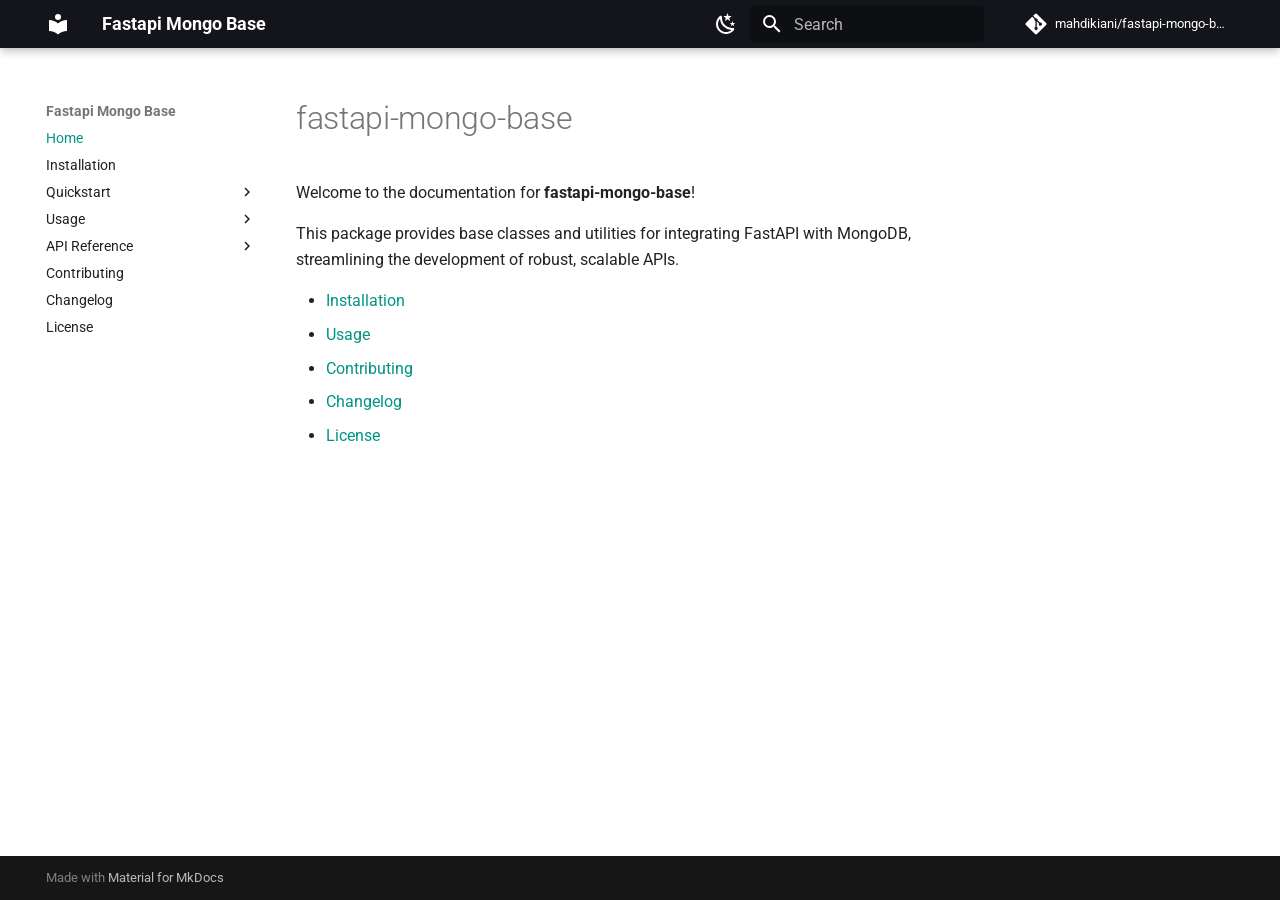
==== index.html @ 97eb563d "Deployed 0d3d8ae with MkDocs version: 1.6.1" ====
<!doctype html>
<html lang="en" class="no-js">
  <head>
    
      <meta charset="utf-8">
      <meta name="viewport" content="width=device-width,initial-scale=1">
      
      
      
      
      
        <link rel="next" href="installation/">
      
      
      <link rel="icon" href="assets/images/favicon.png">
      <meta name="generator" content="mkdocs-1.6.1, mkdocs-material-9.6.14">
    
    
      
        <title>Fastapi Mongo Base</title>
      
    
    
      <link rel="stylesheet" href="assets/stylesheets/main.342714a4.min.css">
      
        
        <link rel="stylesheet" href="assets/stylesheets/palette.06af60db.min.css">
      
      


    
    
      
    
    
      
        
        
        <link rel="preconnect" href="https://fonts.gstatic.com" crossorigin>
        <link rel="stylesheet" href="https://fonts.googleapis.com/css?family=Roboto:300,300i,400,400i,700,700i%7CRoboto+Mono:400,400i,700,700i&display=fallback">
        <style>:root{--md-text-font:"Roboto";--md-code-font:"Roboto Mono"}</style>
      
    
    
      <link rel="stylesheet" href="assets/_mkdocstrings.css">
    
      <link rel="stylesheet" href="extra.css">
    
    <script>__md_scope=new URL(".",location),__md_hash=e=>[...e].reduce(((e,_)=>(e<<5)-e+_.charCodeAt(0)),0),__md_get=(e,_=localStorage,t=__md_scope)=>JSON.parse(_.getItem(t.pathname+"."+e)),__md_set=(e,_,t=localStorage,a=__md_scope)=>{try{t.setItem(a.pathname+"."+e,JSON.stringify(_))}catch(e){}}</script>
    
      

    
    
    
  </head>
  
  
    
    
      
    
    
    
    
    <body dir="ltr" data-md-color-scheme="default" data-md-color-primary="teal" data-md-color-accent="amber">
  
    
    <input class="md-toggle" data-md-toggle="drawer" type="checkbox" id="__drawer" autocomplete="off">
    <input class="md-toggle" data-md-toggle="search" type="checkbox" id="__search" autocomplete="off">
    <label class="md-overlay" for="__drawer"></label>
    <div data-md-component="skip">
      
        
        <a href="#fastapi-mongo-base" class="md-skip">
          Skip to content
        </a>
      
    </div>
    <div data-md-component="announce">
      
    </div>
    
    
      

  

<header class="md-header md-header--shadow" data-md-component="header">
  <nav class="md-header__inner md-grid" aria-label="Header">
    <a href="." title="Fastapi Mongo Base" class="md-header__button md-logo" aria-label="Fastapi Mongo Base" data-md-component="logo">
      
  
  <svg xmlns="http://www.w3.org/2000/svg" viewBox="0 0 24 24"><path d="M12 8a3 3 0 0 0 3-3 3 3 0 0 0-3-3 3 3 0 0 0-3 3 3 3 0 0 0 3 3m0 3.54C9.64 9.35 6.5 8 3 8v11c3.5 0 6.64 1.35 9 3.54 2.36-2.19 5.5-3.54 9-3.54V8c-3.5 0-6.64 1.35-9 3.54"/></svg>

    </a>
    <label class="md-header__button md-icon" for="__drawer">
      
      <svg xmlns="http://www.w3.org/2000/svg" viewBox="0 0 24 24"><path d="M3 6h18v2H3zm0 5h18v2H3zm0 5h18v2H3z"/></svg>
    </label>
    <div class="md-header__title" data-md-component="header-title">
      <div class="md-header__ellipsis">
        <div class="md-header__topic">
          <span class="md-ellipsis">
            Fastapi Mongo Base
          </span>
        </div>
        <div class="md-header__topic" data-md-component="header-topic">
          <span class="md-ellipsis">
            
              Home
            
          </span>
        </div>
      </div>
    </div>
    
      
        <form class="md-header__option" data-md-component="palette">
  
    
    
    
    <input class="md-option" data-md-color-media="" data-md-color-scheme="default" data-md-color-primary="teal" data-md-color-accent="amber"  aria-label="Switch to dark mode"  type="radio" name="__palette" id="__palette_0">
    
      <label class="md-header__button md-icon" title="Switch to dark mode" for="__palette_1" hidden>
        <svg xmlns="http://www.w3.org/2000/svg" viewBox="0 0 24 24"><path d="m17.75 4.09-2.53 1.94.91 3.06-2.63-1.81-2.63 1.81.91-3.06-2.53-1.94L12.44 4l1.06-3 1.06 3zm3.5 6.91-1.64 1.25.59 1.98-1.7-1.17-1.7 1.17.59-1.98L15.75 11l2.06-.05L18.5 9l.69 1.95zm-2.28 4.95c.83-.08 1.72 1.1 1.19 1.85-.32.45-.66.87-1.08 1.27C15.17 23 8.84 23 4.94 19.07c-3.91-3.9-3.91-10.24 0-14.14.4-.4.82-.76 1.27-1.08.75-.53 1.93.36 1.85 1.19-.27 2.86.69 5.83 2.89 8.02a9.96 9.96 0 0 0 8.02 2.89m-1.64 2.02a12.08 12.08 0 0 1-7.8-3.47c-2.17-2.19-3.33-5-3.49-7.82-2.81 3.14-2.7 7.96.31 10.98 3.02 3.01 7.84 3.12 10.98.31"/></svg>
      </label>
    
  
    
    
    
    <input class="md-option" data-md-color-media="" data-md-color-scheme="slate" data-md-color-primary="teal" data-md-color-accent="amber"  aria-label="Switch to light mode"  type="radio" name="__palette" id="__palette_1">
    
      <label class="md-header__button md-icon" title="Switch to light mode" for="__palette_0" hidden>
        <svg xmlns="http://www.w3.org/2000/svg" viewBox="0 0 24 24"><path d="M12 7a5 5 0 0 1 5 5 5 5 0 0 1-5 5 5 5 0 0 1-5-5 5 5 0 0 1 5-5m0 2a3 3 0 0 0-3 3 3 3 0 0 0 3 3 3 3 0 0 0 3-3 3 3 0 0 0-3-3m0-7 2.39 3.42C13.65 5.15 12.84 5 12 5s-1.65.15-2.39.42zM3.34 7l4.16-.35A7.2 7.2 0 0 0 5.94 8.5c-.44.74-.69 1.5-.83 2.29zm.02 10 1.76-3.77a7.131 7.131 0 0 0 2.38 4.14zM20.65 7l-1.77 3.79a7.02 7.02 0 0 0-2.38-4.15zm-.01 10-4.14.36c.59-.51 1.12-1.14 1.54-1.86.42-.73.69-1.5.83-2.29zM12 22l-2.41-3.44c.74.27 1.55.44 2.41.44.82 0 1.63-.17 2.37-.44z"/></svg>
      </label>
    
  
</form>
      
    
    
      <script>var palette=__md_get("__palette");if(palette&&palette.color){if("(prefers-color-scheme)"===palette.color.media){var media=matchMedia("(prefers-color-scheme: light)"),input=document.querySelector(media.matches?"[data-md-color-media='(prefers-color-scheme: light)']":"[data-md-color-media='(prefers-color-scheme: dark)']");palette.color.media=input.getAttribute("data-md-color-media"),palette.color.scheme=input.getAttribute("data-md-color-scheme"),palette.color.primary=input.getAttribute("data-md-color-primary"),palette.color.accent=input.getAttribute("data-md-color-accent")}for(var[key,value]of Object.entries(palette.color))document.body.setAttribute("data-md-color-"+key,value)}</script>
    
    
    
      
      
        <label class="md-header__button md-icon" for="__search">
          
          <svg xmlns="http://www.w3.org/2000/svg" viewBox="0 0 24 24"><path d="M9.5 3A6.5 6.5 0 0 1 16 9.5c0 1.61-.59 3.09-1.56 4.23l.27.27h.79l5 5-1.5 1.5-5-5v-.79l-.27-.27A6.52 6.52 0 0 1 9.5 16 6.5 6.5 0 0 1 3 9.5 6.5 6.5 0 0 1 9.5 3m0 2C7 5 5 7 5 9.5S7 14 9.5 14 14 12 14 9.5 12 5 9.5 5"/></svg>
        </label>
        <div class="md-search" data-md-component="search" role="dialog">
  <label class="md-search__overlay" for="__search"></label>
  <div class="md-search__inner" role="search">
    <form class="md-search__form" name="search">
      <input type="text" class="md-search__input" name="query" aria-label="Search" placeholder="Search" autocapitalize="off" autocorrect="off" autocomplete="off" spellcheck="false" data-md-component="search-query" required>
      <label class="md-search__icon md-icon" for="__search">
        
        <svg xmlns="http://www.w3.org/2000/svg" viewBox="0 0 24 24"><path d="M9.5 3A6.5 6.5 0 0 1 16 9.5c0 1.61-.59 3.09-1.56 4.23l.27.27h.79l5 5-1.5 1.5-5-5v-.79l-.27-.27A6.52 6.52 0 0 1 9.5 16 6.5 6.5 0 0 1 3 9.5 6.5 6.5 0 0 1 9.5 3m0 2C7 5 5 7 5 9.5S7 14 9.5 14 14 12 14 9.5 12 5 9.5 5"/></svg>
        
        <svg xmlns="http://www.w3.org/2000/svg" viewBox="0 0 24 24"><path d="M20 11v2H8l5.5 5.5-1.42 1.42L4.16 12l7.92-7.92L13.5 5.5 8 11z"/></svg>
      </label>
      <nav class="md-search__options" aria-label="Search">
        
        <button type="reset" class="md-search__icon md-icon" title="Clear" aria-label="Clear" tabindex="-1">
          
          <svg xmlns="http://www.w3.org/2000/svg" viewBox="0 0 24 24"><path d="M19 6.41 17.59 5 12 10.59 6.41 5 5 6.41 10.59 12 5 17.59 6.41 19 12 13.41 17.59 19 19 17.59 13.41 12z"/></svg>
        </button>
      </nav>
      
    </form>
    <div class="md-search__output">
      <div class="md-search__scrollwrap" tabindex="0" data-md-scrollfix>
        <div class="md-search-result" data-md-component="search-result">
          <div class="md-search-result__meta">
            Initializing search
          </div>
          <ol class="md-search-result__list" role="presentation"></ol>
        </div>
      </div>
    </div>
  </div>
</div>
      
    
    
      <div class="md-header__source">
        <a href="https://github.com/mahdikiani/fastapi-mongo-base" title="Go to repository" class="md-source" data-md-component="source">
  <div class="md-source__icon md-icon">
    
    <svg xmlns="http://www.w3.org/2000/svg" viewBox="0 0 448 512"><!--! Font Awesome Free 6.7.2 by @fontawesome - https://fontawesome.com License - https://fontawesome.com/license/free (Icons: CC BY 4.0, Fonts: SIL OFL 1.1, Code: MIT License) Copyright 2024 Fonticons, Inc.--><path d="M439.55 236.05 244 40.45a28.87 28.87 0 0 0-40.81 0l-40.66 40.63 51.52 51.52c27.06-9.14 52.68 16.77 43.39 43.68l49.66 49.66c34.23-11.8 61.18 31 35.47 56.69-26.49 26.49-70.21-2.87-56-37.34L240.22 199v121.85c25.3 12.54 22.26 41.85 9.08 55a34.34 34.34 0 0 1-48.55 0c-17.57-17.6-11.07-46.91 11.25-56v-123c-20.8-8.51-24.6-30.74-18.64-45L142.57 101 8.45 235.14a28.86 28.86 0 0 0 0 40.81l195.61 195.6a28.86 28.86 0 0 0 40.8 0l194.69-194.69a28.86 28.86 0 0 0 0-40.81"/></svg>
  </div>
  <div class="md-source__repository">
    mahdikiani/fastapi-mongo-base
  </div>
</a>
      </div>
    
  </nav>
  
</header>
    
    <div class="md-container" data-md-component="container">
      
      
        
          
        
      
      <main class="md-main" data-md-component="main">
        <div class="md-main__inner md-grid">
          
            
              
              <div class="md-sidebar md-sidebar--primary" data-md-component="sidebar" data-md-type="navigation" >
                <div class="md-sidebar__scrollwrap">
                  <div class="md-sidebar__inner">
                    



<nav class="md-nav md-nav--primary" aria-label="Navigation" data-md-level="0">
  <label class="md-nav__title" for="__drawer">
    <a href="." title="Fastapi Mongo Base" class="md-nav__button md-logo" aria-label="Fastapi Mongo Base" data-md-component="logo">
      
  
  <svg xmlns="http://www.w3.org/2000/svg" viewBox="0 0 24 24"><path d="M12 8a3 3 0 0 0 3-3 3 3 0 0 0-3-3 3 3 0 0 0-3 3 3 3 0 0 0 3 3m0 3.54C9.64 9.35 6.5 8 3 8v11c3.5 0 6.64 1.35 9 3.54 2.36-2.19 5.5-3.54 9-3.54V8c-3.5 0-6.64 1.35-9 3.54"/></svg>

    </a>
    Fastapi Mongo Base
  </label>
  
    <div class="md-nav__source">
      <a href="https://github.com/mahdikiani/fastapi-mongo-base" title="Go to repository" class="md-source" data-md-component="source">
  <div class="md-source__icon md-icon">
    
    <svg xmlns="http://www.w3.org/2000/svg" viewBox="0 0 448 512"><!--! Font Awesome Free 6.7.2 by @fontawesome - https://fontawesome.com License - https://fontawesome.com/license/free (Icons: CC BY 4.0, Fonts: SIL OFL 1.1, Code: MIT License) Copyright 2024 Fonticons, Inc.--><path d="M439.55 236.05 244 40.45a28.87 28.87 0 0 0-40.81 0l-40.66 40.63 51.52 51.52c27.06-9.14 52.68 16.77 43.39 43.68l49.66 49.66c34.23-11.8 61.18 31 35.47 56.69-26.49 26.49-70.21-2.87-56-37.34L240.22 199v121.85c25.3 12.54 22.26 41.85 9.08 55a34.34 34.34 0 0 1-48.55 0c-17.57-17.6-11.07-46.91 11.25-56v-123c-20.8-8.51-24.6-30.74-18.64-45L142.57 101 8.45 235.14a28.86 28.86 0 0 0 0 40.81l195.61 195.6a28.86 28.86 0 0 0 40.8 0l194.69-194.69a28.86 28.86 0 0 0 0-40.81"/></svg>
  </div>
  <div class="md-source__repository">
    mahdikiani/fastapi-mongo-base
  </div>
</a>
    </div>
  
  <ul class="md-nav__list" data-md-scrollfix>
    
      
      
  
  
    
  
  
  
    <li class="md-nav__item md-nav__item--active">
      
      <input class="md-nav__toggle md-toggle" type="checkbox" id="__toc">
      
      
        
      
      
      <a href="." class="md-nav__link md-nav__link--active">
        
  
  
  <span class="md-ellipsis">
    Home
    
  </span>
  

      </a>
      
    </li>
  

    
      
      
  
  
  
  
    <li class="md-nav__item">
      <a href="installation/" class="md-nav__link">
        
  
  
  <span class="md-ellipsis">
    Installation
    
  </span>
  

      </a>
    </li>
  

    
      
      
  
  
  
  
    
    
    
    
    
    <li class="md-nav__item md-nav__item--nested">
      
        
        
        <input class="md-nav__toggle md-toggle " type="checkbox" id="__nav_3" >
        
          
          <label class="md-nav__link" for="__nav_3" id="__nav_3_label" tabindex="0">
            
  
  
  <span class="md-ellipsis">
    Quickstart
    
  </span>
  

            <span class="md-nav__icon md-icon"></span>
          </label>
        
        <nav class="md-nav" data-md-level="1" aria-labelledby="__nav_3_label" aria-expanded="false">
          <label class="md-nav__title" for="__nav_3">
            <span class="md-nav__icon md-icon"></span>
            Quickstart
          </label>
          <ul class="md-nav__list" data-md-scrollfix>
            
              
                
  
  
  
  
    <li class="md-nav__item">
      <a href="quickstart/" class="md-nav__link">
        
  
  
  <span class="md-ellipsis">
    Quickstart
    
  </span>
  

      </a>
    </li>
  

              
            
              
                
  
  
  
  
    <li class="md-nav__item">
      <a href="boilerplate/" class="md-nav__link">
        
  
  
  <span class="md-ellipsis">
    Boilerplate
    
  </span>
  

      </a>
    </li>
  

              
            
              
                
  
  
  
  
    <li class="md-nav__item">
      <a href="tutorial/" class="md-nav__link">
        
  
  
  <span class="md-ellipsis">
    Tutorial
    
  </span>
  

      </a>
    </li>
  

              
            
          </ul>
        </nav>
      
    </li>
  

    
      
      
  
  
  
  
    
    
    
    
    
    <li class="md-nav__item md-nav__item--nested">
      
        
        
        <input class="md-nav__toggle md-toggle " type="checkbox" id="__nav_4" >
        
          
          <label class="md-nav__link" for="__nav_4" id="__nav_4_label" tabindex="0">
            
  
  
  <span class="md-ellipsis">
    Usage
    
  </span>
  

            <span class="md-nav__icon md-icon"></span>
          </label>
        
        <nav class="md-nav" data-md-level="1" aria-labelledby="__nav_4_label" aria-expanded="false">
          <label class="md-nav__title" for="__nav_4">
            <span class="md-nav__icon md-icon"></span>
            Usage
          </label>
          <ul class="md-nav__list" data-md-scrollfix>
            
              
                
  
  
  
  
    <li class="md-nav__item">
      <a href="usage/" class="md-nav__link">
        
  
  
  <span class="md-ellipsis">
    usage
    
  </span>
  

      </a>
    </li>
  

              
            
          </ul>
        </nav>
      
    </li>
  

    
      
      
  
  
  
  
    
    
    
    
    
    <li class="md-nav__item md-nav__item--nested">
      
        
        
        <input class="md-nav__toggle md-toggle " type="checkbox" id="__nav_5" >
        
          
          <label class="md-nav__link" for="__nav_5" id="__nav_5_label" tabindex="0">
            
  
  
  <span class="md-ellipsis">
    API Reference
    
  </span>
  

            <span class="md-nav__icon md-icon"></span>
          </label>
        
        <nav class="md-nav" data-md-level="1" aria-labelledby="__nav_5_label" aria-expanded="false">
          <label class="md-nav__title" for="__nav_5">
            <span class="md-nav__icon md-icon"></span>
            API Reference
          </label>
          <ul class="md-nav__list" data-md-scrollfix>
            
              
                
  
  
  
  
    <li class="md-nav__item">
      <a href="endpoints/" class="md-nav__link">
        
  
  
  <span class="md-ellipsis">
    Endpoints
    
  </span>
  

      </a>
    </li>
  

              
            
              
                
  
  
  
  
    <li class="md-nav__item">
      <a href="settings/" class="md-nav__link">
        
  
  
  <span class="md-ellipsis">
    Settings
    
  </span>
  

      </a>
    </li>
  

              
            
          </ul>
        </nav>
      
    </li>
  

    
      
      
  
  
  
  
    <li class="md-nav__item">
      <a href="contributing/" class="md-nav__link">
        
  
  
  <span class="md-ellipsis">
    Contributing
    
  </span>
  

      </a>
    </li>
  

    
      
      
  
  
  
  
    <li class="md-nav__item">
      <a href="changelog/" class="md-nav__link">
        
  
  
  <span class="md-ellipsis">
    Changelog
    
  </span>
  

      </a>
    </li>
  

    
      
      
  
  
  
  
    <li class="md-nav__item">
      <a href="license/" class="md-nav__link">
        
  
  
  <span class="md-ellipsis">
    License
    
  </span>
  

      </a>
    </li>
  

    
  </ul>
</nav>
                  </div>
                </div>
              </div>
            
            
              
              <div class="md-sidebar md-sidebar--secondary" data-md-component="sidebar" data-md-type="toc" >
                <div class="md-sidebar__scrollwrap">
                  <div class="md-sidebar__inner">
                    

<nav class="md-nav md-nav--secondary" aria-label="Table of contents">
  
  
  
    
  
  
</nav>
                  </div>
                </div>
              </div>
            
          
          
            <div class="md-content" data-md-component="content">
              <article class="md-content__inner md-typeset">
                
                  


  
  


<h1 id="fastapi-mongo-base">fastapi-mongo-base</h1>
<p>Welcome to the documentation for <strong>fastapi-mongo-base</strong>!</p>
<p>This package provides base classes and utilities for integrating FastAPI with MongoDB, streamlining the development of robust, scalable APIs.</p>
<ul>
<li><a href="installation/">Installation</a></li>
<li><a href="usage/">Usage</a></li>
<li><a href="contributing/">Contributing</a></li>
<li><a href="changelog/">Changelog</a></li>
<li><a href="license/">License</a></li>
</ul>












                
              </article>
            </div>
          
          
<script>var target=document.getElementById(location.hash.slice(1));target&&target.name&&(target.checked=target.name.startsWith("__tabbed_"))</script>
        </div>
        
      </main>
      
        <footer class="md-footer">
  
  <div class="md-footer-meta md-typeset">
    <div class="md-footer-meta__inner md-grid">
      <div class="md-copyright">
  
  
    Made with
    <a href="https://squidfunk.github.io/mkdocs-material/" target="_blank" rel="noopener">
      Material for MkDocs
    </a>
  
</div>
      
    </div>
  </div>
</footer>
      
    </div>
    <div class="md-dialog" data-md-component="dialog">
      <div class="md-dialog__inner md-typeset"></div>
    </div>
    
    
    
      
      <script id="__config" type="application/json">{"base": ".", "features": ["content.code.copy", "content.code.annotate"], "search": "assets/javascripts/workers/search.d50fe291.min.js", "tags": null, "translations": {"clipboard.copied": "Copied to clipboard", "clipboard.copy": "Copy to clipboard", "search.result.more.one": "1 more on this page", "search.result.more.other": "# more on this page", "search.result.none": "No matching documents", "search.result.one": "1 matching document", "search.result.other": "# matching documents", "search.result.placeholder": "Type to start searching", "search.result.term.missing": "Missing", "select.version": "Select version"}, "version": null}</script>
    
    
      <script src="assets/javascripts/bundle.13a4f30d.min.js"></script>
      
    
  </body>
</html>
---- assets/stylesheets/main.342714a4.min.css ----
@charset "UTF-8";html{-webkit-text-size-adjust:none;-moz-text-size-adjust:none;text-size-adjust:none;box-sizing:border-box}*,:after,:before{box-sizing:inherit}@media (prefers-reduced-motion){*,:after,:before{transition:none!important}}body{margin:0}a,button,input,label{-webkit-tap-highlight-color:transparent}a{color:inherit;text-decoration:none}hr{border:0;box-sizing:initial;display:block;height:.05rem;overflow:visible;padding:0}small{font-size:80%}sub,sup{line-height:1em}img{border-style:none}table{border-collapse:initial;border-spacing:0}td,th{font-weight:400;vertical-align:top}button{background:#0000;border:0;font-family:inherit;font-size:inherit;margin:0;padding:0}input{border:0;outline:none}:root{--md-primary-fg-color:#4051b5;--md-primary-fg-color--light:#5d6cc0;--md-primary-fg-color--dark:#303fa1;--md-primary-bg-color:#fff;--md-primary-bg-color--light:#ffffffb3;--md-accent-fg-color:#526cfe;--md-accent-fg-color--transparent:#526cfe1a;--md-accent-bg-color:#fff;--md-accent-bg-color--light:#ffffffb3}[data-md-color-scheme=default]{color-scheme:light}[data-md-color-scheme=default] img[src$="#gh-dark-mode-only"],[data-md-color-scheme=default] img[src$="#only-dark"]{display:none}:root,[data-md-color-scheme=default]{--md-hue:225deg;--md-default-fg-color:#000000de;--md-default-fg-color--light:#0000008a;--md-default-fg-color--lighter:#00000052;--md-default-fg-color--lightest:#00000012;--md-default-bg-color:#fff;--md-default-bg-color--light:#ffffffb3;--md-default-bg-color--lighter:#ffffff4d;--md-default-bg-color--lightest:#ffffff1f;--md-code-fg-color:#36464e;--md-code-bg-color:#f5f5f5;--md-code-hl-color:#4287ff;--md-code-hl-color--light:#4287ff1a;--md-code-hl-number-color:#d52a2a;--md-code-hl-special-color:#db1457;--md-code-hl-function-color:#a846b9;--md-code-hl-constant-color:#6e59d9;--md-code-hl-keyword-color:#3f6ec6;--md-code-hl-string-color:#1c7d4d;--md-code-hl-name-color:var(--md-code-fg-color);--md-code-hl-operator-color:var(--md-default-fg-color--light);--md-code-hl-punctuation-color:var(--md-default-fg-color--light);--md-code-hl-comment-color:var(--md-default-fg-color--light);--md-code-hl-generic-color:var(--md-default-fg-color--light);--md-code-hl-variable-color:var(--md-default-fg-color--light);--md-typeset-color:var(--md-default-fg-color);--md-typeset-a-color:var(--md-primary-fg-color);--md-typeset-del-color:#f5503d26;--md-typeset-ins-color:#0bd57026;--md-typeset-kbd-color:#fafafa;--md-typeset-kbd-accent-color:#fff;--md-typeset-kbd-border-color:#b8b8b8;--md-typeset-mark-color:#ffff0080;--md-typeset-table-color:#0000001f;--md-typeset-table-color--light:rgba(0,0,0,.035);--md-admonition-fg-color:var(--md-default-fg-color);--md-admonition-bg-color:var(--md-default-bg-color);--md-warning-fg-color:#000000de;--md-warning-bg-color:#ff9;--md-footer-fg-color:#fff;--md-footer-fg-color--light:#ffffffb3;--md-footer-fg-color--lighter:#ffffff73;--md-footer-bg-color:#000000de;--md-footer-bg-color--dark:#00000052;--md-shadow-z1:0 0.2rem 0.5rem #0000000d,0 0 0.05rem #0000001a;--md-shadow-z2:0 0.2rem 0.5rem #0000001a,0 0 0.05rem #00000040;--md-shadow-z3:0 0.2rem 0.5rem #0003,0 0 0.05rem #00000059}.md-icon svg{fill:currentcolor;display:block;height:1.2rem;width:1.2rem}body{-webkit-font-smoothing:antialiased;-moz-osx-font-smoothing:grayscale;--md-text-font-family:var(--md-text-font,_),-apple-system,BlinkMacSystemFont,Helvetica,Arial,sans-serif;--md-code-font-family:var(--md-code-font,_),SFMono-Regular,Consolas,Menlo,monospace}aside,body,input{font-feature-settings:"kern","liga";color:var(--md-typeset-color);font-family:var(--md-text-font-family)}code,kbd,pre{font-feature-settings:"kern";font-family:var(--md-code-font-family)}:root{--md-typeset-table-sort-icon:url('data:image/svg+xml;charset=utf-8,<svg xmlns="http://www.w3.org/2000/svg" viewBox="0 0 24 24"><path d="m18 21-4-4h3V7h-3l4-4 4 4h-3v10h3M2 19v-2h10v2M2 13v-2h7v2M2 7V5h4v2z"/></svg>');--md-typeset-table-sort-icon--asc:url('data:image/svg+xml;charset=utf-8,<svg xmlns="http://www.w3.org/2000/svg" viewBox="0 0 24 24"><path d="M19 17h3l-4 4-4-4h3V3h2M2 17h10v2H2M6 5v2H2V5m0 6h7v2H2z"/></svg>');--md-typeset-table-sort-icon--desc:url('data:image/svg+xml;charset=utf-8,<svg xmlns="http://www.w3.org/2000/svg" viewBox="0 0 24 24"><path d="M19 7h3l-4-4-4 4h3v14h2M2 17h10v2H2M6 5v2H2V5m0 6h7v2H2z"/></svg>')}.md-typeset{-webkit-print-color-adjust:exact;color-adjust:exact;font-size:.8rem;line-height:1.6;overflow-wrap:break-word}@media print{.md-typeset{font-size:.68rem}}.md-typeset blockquote,.md-typeset dl,.md-typeset figure,.md-typeset ol,.md-typeset pre,.md-typeset ul{margin-bottom:1em;margin-top:1em}.md-typeset h1{color:var(--md-default-fg-color--light);font-size:2em;line-height:1.3;margin:0 0 1.25em}.md-typeset h1,.md-typeset h2{font-weight:300;letter-spacing:-.01em}.md-typeset h2{font-size:1.5625em;line-height:1.4;margin:1.6em 0 .64em}.md-typeset h3{font-size:1.25em;font-weight:400;letter-spacing:-.01em;line-height:1.5;margin:1.6em 0 .8em}.md-typeset h2+h3{margin-top:.8em}.md-typeset h4{font-weight:700;letter-spacing:-.01em;margin:1em 0}.md-typeset h5,.md-typeset h6{color:var(--md-default-fg-color--light);font-size:.8em;font-weight:700;letter-spacing:-.01em;margin:1.25em 0}.md-typeset h5{text-transform:uppercase}.md-typeset h5 code{text-transform:none}.md-typeset hr{border-bottom:.05rem solid var(--md-default-fg-color--lightest);display:flow-root;margin:1.5em 0}.md-typeset a{color:var(--md-typeset-a-color);word-break:break-word}.md-typeset a,.md-typeset a:before{transition:color 125ms}.md-typeset a:focus,.md-typeset a:hover{color:var(--md-accent-fg-color)}.md-typeset a:focus code,.md-typeset a:hover code{background-color:var(--md-accent-fg-color--transparent)}.md-typeset a code{color:currentcolor;transition:background-color 125ms}.md-typeset a.focus-visible{outline-color:var(--md-accent-fg-color);outline-offset:.2rem}.md-typeset code,.md-typeset kbd,.md-typeset pre{color:var(--md-code-fg-color);direction:ltr;font-variant-ligatures:none}@media print{.md-typeset code,.md-typeset kbd,.md-typeset pre{white-space:pre-wrap}}.md-typeset code{background-color:var(--md-code-bg-color);border-radius:.1rem;-webkit-box-decoration-break:clone;box-decoration-break:clone;font-size:.85em;padding:0 .2941176471em;word-break:break-word}.md-typeset code:not(.focus-visible){-webkit-tap-highlight-color:transparent;outline:none}.md-typeset pre{display:flow-root;line-height:1.4;position:relative}.md-typeset pre>code{-webkit-box-decoration-break:slice;box-decoration-break:slice;box-shadow:none;display:block;margin:0;outline-color:var(--md-accent-fg-color);overflow:auto;padding:.7720588235em 1.1764705882em;scrollbar-color:var(--md-default-fg-color--lighter) #0000;scrollbar-width:thin;touch-action:auto;word-break:normal}.md-typeset pre>code:hover{scrollbar-color:var(--md-accent-fg-color) #0000}.md-typeset pre>code::-webkit-scrollbar{height:.2rem;width:.2rem}.md-typeset pre>code::-webkit-scrollbar-thumb{background-color:var(--md-default-fg-color--lighter)}.md-typeset pre>code::-webkit-scrollbar-thumb:hover{background-color:var(--md-accent-fg-color)}.md-typeset kbd{background-color:var(--md-typeset-kbd-color);border-radius:.1rem;box-shadow:0 .1rem 0 .05rem var(--md-typeset-kbd-border-color),0 .1rem 0 var(--md-typeset-kbd-border-color),0 -.1rem .2rem var(--md-typeset-kbd-accent-color) inset;color:var(--md-default-fg-color);display:inline-block;font-size:.75em;padding:0 .6666666667em;vertical-align:text-top;word-break:break-word}.md-typeset mark{background-color:var(--md-typeset-mark-color);-webkit-box-decoration-break:clone;box-decoration-break:clone;color:inherit;word-break:break-word}.md-typeset abbr{border-bottom:.05rem dotted var(--md-default-fg-color--light);cursor:help;text-decoration:none}.md-typeset small{opacity:.75}[dir=ltr] .md-typeset sub,[dir=ltr] .md-typeset sup{margin-left:.078125em}[dir=rtl] .md-typeset sub,[dir=rtl] .md-typeset sup{margin-right:.078125em}[dir=ltr] .md-typeset blockquote{padding-left:.6rem}[dir=rtl] .md-typeset blockquote{padding-right:.6rem}[dir=ltr] .md-typeset blockquote{border-left:.2rem solid var(--md-default-fg-color--lighter)}[dir=rtl] .md-typeset blockquote{border-right:.2rem solid var(--md-default-fg-color--lighter)}.md-typeset blockquote{color:var(--md-default-fg-color--light);margin-left:0;margin-right:0}.md-typeset ul{list-style-type:disc}.md-typeset ul[type]{list-style-type:revert-layer}[dir=ltr] .md-typeset ol,[dir=ltr] .md-typeset ul{margin-left:.625em}[dir=rtl] .md-typeset ol,[dir=rtl] .md-typeset ul{margin-right:.625em}.md-typeset ol,.md-typeset ul{padding:0}.md-typeset ol:not([hidden]),.md-typeset ul:not([hidden]){display:flow-root}.md-typeset ol ol,.md-typeset ul ol{list-style-type:lower-alpha}.md-typeset ol ol ol,.md-typeset ul ol ol{list-style-type:lower-roman}.md-typeset ol ol ol ol,.md-typeset ul ol ol ol{list-style-type:upper-alpha}.md-typeset ol ol ol ol ol,.md-typeset ul ol ol ol ol{list-style-type:upper-roman}.md-typeset ol[type],.md-typeset ul[type]{list-style-type:revert-layer}[dir=ltr] .md-typeset ol li,[dir=ltr] .md-typeset ul li{margin-left:1.25em}[dir=rtl] .md-typeset ol li,[dir=rtl] .md-typeset ul li{margin-right:1.25em}.md-typeset ol li,.md-typeset ul li{margin-bottom:.5em}.md-typeset ol li blockquote,.md-typeset ol li p,.md-typeset ul li blockquote,.md-typeset ul li p{margin:.5em 0}.md-typeset ol li:last-child,.md-typeset ul li:last-child{margin-bottom:0}[dir=ltr] .md-typeset ol li ol,[dir=ltr] .md-typeset ol li ul,[dir=ltr] .md-typeset ul li ol,[dir=ltr] .md-typeset ul li ul{margin-left:.625em}[dir=rtl] .md-typeset ol li ol,[dir=rtl] .md-typeset ol li ul,[dir=rtl] .md-typeset ul li ol,[dir=rtl] .md-typeset ul li ul{margin-right:.625em}.md-typeset ol li ol,.md-typeset ol li ul,.md-typeset ul li ol,.md-typeset ul li ul{margin-bottom:.5em;margin-top:.5em}[dir=ltr] .md-typeset dd{margin-left:1.875em}[dir=rtl] .md-typeset dd{margin-right:1.875em}.md-typeset dd{margin-bottom:1.5em;margin-top:1em}.md-typeset img,.md-typeset svg,.md-typeset video{height:auto;max-width:100%}.md-typeset img[align=left]{margin:1em 1em 1em 0}.md-typeset img[align=right]{margin:1em 0 1em 1em}.md-typeset img[align]:only-child{margin-top:0}.md-typeset figure{display:flow-root;margin:1em auto;max-width:100%;text-align:center;width:-moz-fit-content;width:fit-content}.md-typeset figure img{display:block;margin:0 auto}.md-typeset figcaption{font-style:italic;margin:1em auto;max-width:24rem}.md-typeset iframe{max-width:100%}.md-typeset table:not([class]){background-color:var(--md-default-bg-color);border:.05rem solid var(--md-typeset-table-color);border-radius:.1rem;display:inline-block;font-size:.64rem;max-width:100%;overflow:auto;touch-action:auto}@media print{.md-typeset table:not([class]){display:table}}.md-typeset table:not([class])+*{margin-top:1.5em}.md-typeset table:not([class]) td>:first-child,.md-typeset table:not([class]) th>:first-child{margin-top:0}.md-typeset table:not([class]) td>:last-child,.md-typeset table:not([class]) th>:last-child{margin-bottom:0}.md-typeset table:not([class]) td:not([align]),.md-typeset table:not([class]) th:not([align]){text-align:left}[dir=rtl] .md-typeset table:not([class]) td:not([align]),[dir=rtl] .md-typeset table:not([class]) th:not([align]){text-align:right}.md-typeset table:not([class]) th{font-weight:700;min-width:5rem;padding:.9375em 1.25em;vertical-align:top}.md-typeset table:not([class]) td{border-top:.05rem solid var(--md-typeset-table-color);padding:.9375em 1.25em;vertical-align:top}.md-typeset table:not([class]) tbody tr{transition:background-color 125ms}.md-typeset table:not([class]) tbody tr:hover{background-color:var(--md-typeset-table-color--light);box-shadow:0 .05rem 0 var(--md-default-bg-color) inset}.md-typeset table:not([class]) a{word-break:normal}.md-typeset table th[role=columnheader]{cursor:pointer}[dir=ltr] .md-typeset table th[role=columnheader]:after{margin-left:.5em}[dir=rtl] .md-typeset table th[role=columnheader]:after{margin-right:.5em}.md-typeset table th[role=columnheader]:after{content:"";display:inline-block;height:1.2em;-webkit-mask-image:var(--md-typeset-table-sort-icon);mask-image:var(--md-typeset-table-sort-icon);-webkit-mask-repeat:no-repeat;mask-repeat:no-repeat;-webkit-mask-size:contain;mask-size:contain;transition:background-color 125ms;vertical-align:text-bottom;width:1.2em}.md-typeset table th[role=columnheader]:hover:after{background-color:var(--md-default-fg-color--lighter)}.md-typeset table th[role=columnheader][aria-sort=ascending]:after{background-color:var(--md-default-fg-color--light);-webkit-mask-image:var(--md-typeset-table-sort-icon--asc);mask-image:var(--md-typeset-table-sort-icon--asc)}.md-typeset table th[role=columnheader][aria-sort=descending]:after{background-color:var(--md-default-fg-color--light);-webkit-mask-image:var(--md-typeset-table-sort-icon--desc);mask-image:var(--md-typeset-table-sort-icon--desc)}.md-typeset__scrollwrap{margin:1em -.8rem;overflow-x:auto;touch-action:auto}.md-typeset__table{display:inline-block;margin-bottom:.5em;padding:0 .8rem}@media print{.md-typeset__table{display:block}}html .md-typeset__table table{display:table;margin:0;overflow:hidden;width:100%}@media screen and (max-width:44.984375em){.md-content__inner>pre{margin:1em -.8rem}.md-content__inner>pre code{border-radius:0}}.md-typeset .md-author{border-radius:100%;display:block;flex-shrink:0;height:1.6rem;overflow:hidden;position:relative;transition:color 125ms,transform 125ms;width:1.6rem}.md-typeset .md-author img{display:block}.md-typeset .md-author--more{background:var(--md-default-fg-color--lightest);color:var(--md-default-fg-color--lighter);font-size:.6rem;font-weight:700;line-height:1.6rem;text-align:center}.md-typeset .md-author--long{height:2.4rem;width:2.4rem}.md-typeset a.md-author{transform:scale(1)}.md-typeset a.md-author img{border-radius:100%;filter:grayscale(100%) opacity(75%);transition:filter 125ms}.md-typeset a.md-author:focus,.md-typeset a.md-author:hover{transform:scale(1.1);z-index:1}.md-typeset a.md-author:focus img,.md-typeset a.md-author:hover img{filter:grayscale(0)}.md-banner{background-color:var(--md-footer-bg-color);color:var(--md-footer-fg-color);overflow:auto}@media print{.md-banner{display:none}}.md-banner--warning{background-color:var(--md-warning-bg-color);color:var(--md-warning-fg-color)}.md-banner__inner{font-size:.7rem;margin:.6rem auto;padding:0 .8rem}[dir=ltr] .md-banner__button{float:right}[dir=rtl] .md-banner__button{float:left}.md-banner__button{color:inherit;cursor:pointer;transition:opacity .25s}.no-js .md-banner__button{display:none}.md-banner__button:hover{opacity:.7}html{font-size:125%;height:100%;overflow-x:hidden}@media screen and (min-width:100em){html{font-size:137.5%}}@media screen and (min-width:125em){html{font-size:150%}}body{background-color:var(--md-default-bg-color);display:flex;flex-direction:column;font-size:.5rem;min-height:100%;position:relative;width:100%}@media print{body{display:block}}@media screen and (max-width:59.984375em){body[data-md-scrolllock]{position:fixed}}.md-grid{margin-left:auto;margin-right:auto;max-width:61rem}.md-container{display:flex;flex-direction:column;flex-grow:1}@media print{.md-container{display:block}}.md-main{flex-grow:1}.md-main__inner{display:flex;height:100%;margin-top:1.5rem}.md-ellipsis{overflow:hidden;text-overflow:ellipsis}.md-toggle{display:none}.md-option{height:0;opacity:0;position:absolute;width:0}.md-option:checked+label:not([hidden]){display:block}.md-option.focus-visible+label{outline-color:var(--md-accent-fg-color);outline-style:auto}.md-skip{background-color:var(--md-default-fg-color);border-radius:.1rem;color:var(--md-default-bg-color);font-size:.64rem;margin:.5rem;opacity:0;outline-color:var(--md-accent-fg-color);padding:.3rem .5rem;position:fixed;transform:translateY(.4rem);z-index:-1}.md-skip:focus{opacity:1;transform:translateY(0);transition:transform .25s cubic-bezier(.4,0,.2,1),opacity 175ms 75ms;z-index:10}@page{margin:25mm}:root{--md-clipboard-icon:url('data:image/svg+xml;charset=utf-8,<svg xmlns="http://www.w3.org/2000/svg" viewBox="0 0 24 24"><path d="M19 21H8V7h11m0-2H8a2 2 0 0 0-2 2v14a2 2 0 0 0 2 2h11a2 2 0 0 0 2-2V7a2 2 0 0 0-2-2m-3-4H4a2 2 0 0 0-2 2v14h2V3h12z"/></svg>')}.md-clipboard{border-radius:.1rem;color:var(--md-default-fg-color--lightest);cursor:pointer;height:1.5em;outline-color:var(--md-accent-fg-color);outline-offset:.1rem;position:absolute;right:.5em;top:.5em;transition:color .25s;width:1.5em;z-index:1}@media print{.md-clipboard{display:none}}.md-clipboard:not(.focus-visible){-webkit-tap-highlight-color:transparent;outline:none}:hover>.md-clipboard{color:var(--md-default-fg-color--light)}.md-clipboard:focus,.md-clipboard:hover{color:var(--md-accent-fg-color)}.md-clipboard:after{background-color:currentcolor;content:"";display:block;height:1.125em;margin:0 auto;-webkit-mask-image:var(--md-clipboard-icon);mask-image:var(--md-clipboard-icon);-webkit-mask-position:center;mask-position:center;-webkit-mask-repeat:no-repeat;mask-repeat:no-repeat;-webkit-mask-size:contain;mask-size:contain;width:1.125em}.md-clipboard--inline{cursor:pointer}.md-clipboard--inline code{transition:color .25s,background-color .25s}.md-clipboard--inline:focus code,.md-clipboard--inline:hover code{background-color:var(--md-accent-fg-color--transparent);color:var(--md-accent-fg-color)}.md-typeset .md-code__content{display:grid}@keyframes consent{0%{opacity:0;transform:translateY(100%)}to{opacity:1;transform:translateY(0)}}@keyframes overlay{0%{opacity:0}to{opacity:1}}.md-consent__overlay{animation:overlay .25s both;-webkit-backdrop-filter:blur(.1rem);backdrop-filter:blur(.1rem);background-color:#0000008a;height:100%;opacity:1;position:fixed;top:0;width:100%;z-index:5}.md-consent__inner{animation:consent .5s cubic-bezier(.1,.7,.1,1) both;background-color:var(--md-default-bg-color);border:0;border-radius:.1rem;bottom:0;box-shadow:0 0 .2rem #0000001a,0 .2rem .4rem #0003;max-height:100%;overflow:auto;padding:0;position:fixed;width:100%;z-index:5}.md-consent__form{padding:.8rem}.md-consent__settings{display:none;margin:1em 0}input:checked+.md-consent__settings{display:block}.md-consent__controls{margin-bottom:.8rem}.md-typeset .md-consent__controls .md-button{display:inline}@media screen and (max-width:44.984375em){.md-typeset .md-consent__controls .md-button{display:block;margin-top:.4rem;text-align:center;width:100%}}.md-consent label{cursor:pointer}.md-content{flex-grow:1;min-width:0}.md-content__inner{margin:0 .8rem 1.2rem;padding-top:.6rem}@media screen and (min-width:76.25em){[dir=ltr] .md-sidebar--primary:not([hidden])~.md-content>.md-content__inner{margin-left:1.2rem}[dir=ltr] .md-sidebar--secondary:not([hidden])~.md-content>.md-content__inner,[dir=rtl] .md-sidebar--primary:not([hidden])~.md-content>.md-content__inner{margin-right:1.2rem}[dir=rtl] .md-sidebar--secondary:not([hidden])~.md-content>.md-content__inner{margin-left:1.2rem}}.md-content__inner:before{content:"";display:block;height:.4rem}.md-content__inner>:last-child{margin-bottom:0}[dir=ltr] .md-content__button{float:right}[dir=rtl] .md-content__button{float:left}[dir=ltr] .md-content__button{margin-left:.4rem}[dir=rtl] .md-content__button{margin-right:.4rem}.md-content__button{margin:.4rem 0;padding:0}@media print{.md-content__button{display:none}}.md-typeset .md-content__button{color:var(--md-default-fg-color--lighter)}.md-content__button svg{display:inline;vertical-align:top}[dir=rtl] .md-content__button svg{transform:scaleX(-1)}[dir=ltr] .md-dialog{right:.8rem}[dir=rtl] .md-dialog{left:.8rem}.md-dialog{background-color:var(--md-default-fg-color);border-radius:.1rem;bottom:.8rem;box-shadow:var(--md-shadow-z3);min-width:11.1rem;opacity:0;padding:.4rem .6rem;pointer-events:none;position:fixed;transform:translateY(100%);transition:transform 0ms .4s,opacity .4s;z-index:4}@media print{.md-dialog{display:none}}.md-dialog--active{opacity:1;pointer-events:auto;transform:translateY(0);transition:transform .4s cubic-bezier(.075,.85,.175,1),opacity .4s}.md-dialog__inner{color:var(--md-default-bg-color);font-size:.7rem}.md-feedback{margin:2em 0 1em;text-align:center}.md-feedback fieldset{border:none;margin:0;padding:0}.md-feedback__title{font-weight:700;margin:1em auto}.md-feedback__inner{position:relative}.md-feedback__list{display:flex;flex-wrap:wrap;place-content:baseline center;position:relative}.md-feedback__list:hover .md-icon:not(:disabled){color:var(--md-default-fg-color--lighter)}:disabled .md-feedback__list{min-height:1.8rem}.md-feedback__icon{color:var(--md-default-fg-color--light);cursor:pointer;flex-shrink:0;margin:0 .1rem;transition:color 125ms}.md-feedback__icon:not(:disabled).md-icon:hover{color:var(--md-accent-fg-color)}.md-feedback__icon:disabled{color:var(--md-default-fg-color--lightest);pointer-events:none}.md-feedback__note{opacity:0;position:relative;transform:translateY(.4rem);transition:transform .4s cubic-bezier(.1,.7,.1,1),opacity .15s}.md-feedback__note>*{margin:0 auto;max-width:16rem}:disabled .md-feedback__note{opacity:1;transform:translateY(0)}@media print{.md-feedback{display:none}}.md-footer{background-color:var(--md-footer-bg-color);color:var(--md-footer-fg-color)}@media print{.md-footer{display:none}}.md-footer__inner{justify-content:space-between;overflow:auto;padding:.2rem}.md-footer__inner:not([hidden]){display:flex}.md-footer__link{align-items:end;display:flex;flex-grow:0.01;margin-bottom:.4rem;margin-top:1rem;max-width:100%;outline-color:var(--md-accent-fg-color);overflow:hidden;transition:opacity .25s}.md-footer__link:focus,.md-footer__link:hover{opacity:.7}[dir=rtl] .md-footer__link svg{transform:scaleX(-1)}@media screen and (max-width:44.984375em){.md-footer__link--prev{flex-shrink:0}.md-footer__link--prev .md-footer__title{display:none}}[dir=ltr] .md-footer__link--next{margin-left:auto}[dir=rtl] .md-footer__link--next{margin-right:auto}.md-footer__link--next{text-align:right}[dir=rtl] .md-footer__link--next{text-align:left}.md-footer__title{flex-grow:1;font-size:.9rem;margin-bottom:.7rem;max-width:calc(100% - 2.4rem);padding:0 1rem;white-space:nowrap}.md-footer__button{margin:.2rem;padding:.4rem}.md-footer__direction{font-size:.64rem;opacity:.7}.md-footer-meta{background-color:var(--md-footer-bg-color--dark)}.md-footer-meta__inner{display:flex;flex-wrap:wrap;justify-content:space-between;padding:.2rem}html .md-footer-meta.md-typeset a{color:var(--md-footer-fg-color--light)}html .md-footer-meta.md-typeset a:focus,html .md-footer-meta.md-typeset a:hover{color:var(--md-footer-fg-color)}.md-copyright{color:var(--md-footer-fg-color--lighter);font-size:.64rem;margin:auto .6rem;padding:.4rem 0;width:100%}@media screen and (min-width:45em){.md-copyright{width:auto}}.md-copyright__highlight{color:var(--md-footer-fg-color--light)}.md-social{display:inline-flex;gap:.2rem;margin:0 .4rem;padding:.2rem 0 .6rem}@media screen and (min-width:45em){.md-social{padding:.6rem 0}}.md-social__link{display:inline-block;height:1.6rem;text-align:center;width:1.6rem}.md-social__link:before{line-height:1.9}.md-social__link svg{fill:currentcolor;max-height:.8rem;vertical-align:-25%}.md-typeset .md-button{border:.1rem solid;border-radius:.1rem;color:var(--md-primary-fg-color);cursor:pointer;display:inline-block;font-weight:700;padding:.625em 2em;transition:color 125ms,background-color 125ms,border-color 125ms}.md-typeset .md-button--primary{background-color:var(--md-primary-fg-color);border-color:var(--md-primary-fg-color);color:var(--md-primary-bg-color)}.md-typeset .md-button:focus,.md-typeset .md-button:hover{background-color:var(--md-accent-fg-color);border-color:var(--md-accent-fg-color);color:var(--md-accent-bg-color)}[dir=ltr] .md-typeset .md-input{border-top-left-radius:.1rem}[dir=ltr] .md-typeset .md-input,[dir=rtl] .md-typeset .md-input{border-top-right-radius:.1rem}[dir=rtl] .md-typeset .md-input{border-top-left-radius:.1rem}.md-typeset .md-input{border-bottom:.1rem solid var(--md-default-fg-color--lighter);box-shadow:var(--md-shadow-z1);font-size:.8rem;height:1.8rem;padding:0 .6rem;transition:border .25s,box-shadow .25s}.md-typeset .md-input:focus,.md-typeset .md-input:hover{border-bottom-color:var(--md-accent-fg-color);box-shadow:var(--md-shadow-z2)}.md-typeset .md-input--stretch{width:100%}.md-header{background-color:var(--md-primary-fg-color);box-shadow:0 0 .2rem #0000,0 .2rem .4rem #0000;color:var(--md-primary-bg-color);display:block;left:0;position:sticky;right:0;top:0;z-index:4}@media print{.md-header{display:none}}.md-header[hidden]{transform:translateY(-100%);transition:transform .25s cubic-bezier(.8,0,.6,1),box-shadow .25s}.md-header--shadow{box-shadow:0 0 .2rem #0000001a,0 .2rem .4rem #0003;transition:transform .25s cubic-bezier(.1,.7,.1,1),box-shadow .25s}.md-header__inner{align-items:center;display:flex;padding:0 .2rem}.md-header__button{color:currentcolor;cursor:pointer;margin:.2rem;outline-color:var(--md-accent-fg-color);padding:.4rem;position:relative;transition:opacity .25s;vertical-align:middle;z-index:1}.md-header__button:hover{opacity:.7}.md-header__button:not([hidden]){display:inline-block}.md-header__button:not(.focus-visible){-webkit-tap-highlight-color:transparent;outline:none}.md-header__button.md-logo{margin:.2rem;padding:.4rem}@media screen and (max-width:76.234375em){.md-header__button.md-logo{display:none}}.md-header__button.md-logo img,.md-header__button.md-logo svg{fill:currentcolor;display:block;height:1.2rem;width:auto}@media screen and (min-width:60em){.md-header__button[for=__search]{display:none}}.no-js .md-header__button[for=__search]{display:none}[dir=rtl] .md-header__button[for=__search] svg{transform:scaleX(-1)}@media screen and (min-width:76.25em){.md-header__button[for=__drawer]{display:none}}.md-header__topic{display:flex;max-width:100%;position:absolute;transition:transform .4s cubic-bezier(.1,.7,.1,1),opacity .15s;white-space:nowrap}.md-header__topic+.md-header__topic{opacity:0;pointer-events:none;transform:translateX(1.25rem);transition:transform .4s cubic-bezier(1,.7,.1,.1),opacity .15s;z-index:-1}[dir=rtl] .md-header__topic+.md-header__topic{transform:translateX(-1.25rem)}.md-header__topic:first-child{font-weight:700}[dir=ltr] .md-header__title{margin-left:1rem;margin-right:.4rem}[dir=rtl] .md-header__title{margin-left:.4rem;margin-right:1rem}.md-header__title{flex-grow:1;font-size:.9rem;height:2.4rem;line-height:2.4rem}.md-header__title--active .md-header__topic{opacity:0;pointer-events:none;transform:translateX(-1.25rem);transition:transform .4s cubic-bezier(1,.7,.1,.1),opacity .15s;z-index:-1}[dir=rtl] .md-header__title--active .md-header__topic{transform:translateX(1.25rem)}.md-header__title--active .md-header__topic+.md-header__topic{opacity:1;pointer-events:auto;transform:translateX(0);transition:transform .4s cubic-bezier(.1,.7,.1,1),opacity .15s;z-index:0}.md-header__title>.md-header__ellipsis{height:100%;position:relative;width:100%}.md-header__option{display:flex;flex-shrink:0;max-width:100%;transition:max-width 0ms .25s,opacity .25s .25s;white-space:nowrap}[data-md-toggle=search]:checked~.md-header .md-header__option{max-width:0;opacity:0;transition:max-width 0ms,opacity 0ms}.md-header__option>input{bottom:0}.md-header__source{display:none}@media screen and (min-width:60em){[dir=ltr] .md-header__source{margin-left:1rem}[dir=rtl] .md-header__source{margin-right:1rem}.md-header__source{display:block;max-width:11.7rem;width:11.7rem}}@media screen and (min-width:76.25em){[dir=ltr] .md-header__source{margin-left:1.4rem}[dir=rtl] .md-header__source{margin-right:1.4rem}}.md-meta{color:var(--md-default-fg-color--light);font-size:.7rem;line-height:1.3}.md-meta__list{display:inline-flex;flex-wrap:wrap;list-style:none;margin:0;padding:0}.md-meta__item:not(:last-child):after{content:"·";margin-left:.2rem;margin-right:.2rem}.md-meta__link{color:var(--md-typeset-a-color)}.md-meta__link:focus,.md-meta__link:hover{color:var(--md-accent-fg-color)}.md-draft{background-color:#ff1744;border-radius:.125em;color:#fff;display:inline-block;font-weight:700;padding-left:.5714285714em;padding-right:.5714285714em}:root{--md-nav-icon--prev:url('data:image/svg+xml;charset=utf-8,<svg xmlns="http://www.w3.org/2000/svg" viewBox="0 0 24 24"><path d="M20 11v2H8l5.5 5.5-1.42 1.42L4.16 12l7.92-7.92L13.5 5.5 8 11z"/></svg>');--md-nav-icon--next:url('data:image/svg+xml;charset=utf-8,<svg xmlns="http://www.w3.org/2000/svg" viewBox="0 0 24 24"><path d="M8.59 16.58 13.17 12 8.59 7.41 10 6l6 6-6 6z"/></svg>');--md-toc-icon:url('data:image/svg+xml;charset=utf-8,<svg xmlns="http://www.w3.org/2000/svg" viewBox="0 0 24 24"><path d="M3 9h14V7H3zm0 4h14v-2H3zm0 4h14v-2H3zm16 0h2v-2h-2zm0-10v2h2V7zm0 6h2v-2h-2z"/></svg>')}.md-nav{font-size:.7rem;line-height:1.3}.md-nav__title{color:var(--md-default-fg-color--light);display:block;font-weight:700;overflow:hidden;padding:0 .6rem;text-overflow:ellipsis}.md-nav__title .md-nav__button{display:none}.md-nav__title .md-nav__button img{height:100%;width:auto}.md-nav__title .md-nav__button.md-logo img,.md-nav__title .md-nav__button.md-logo svg{fill:currentcolor;display:block;height:2.4rem;max-width:100%;object-fit:contain;width:auto}.md-nav__list{list-style:none;margin:0;padding:0}.md-nav__link{align-items:flex-start;display:flex;gap:.4rem;margin-top:.625em;scroll-snap-align:start;transition:color 125ms}.md-nav__link--passed{color:var(--md-default-fg-color--light)}.md-nav__item .md-nav__link--active,.md-nav__item .md-nav__link--active code{color:var(--md-typeset-a-color)}.md-nav__link .md-ellipsis{position:relative}[dir=ltr] .md-nav__link .md-icon:last-child{margin-left:auto}[dir=rtl] .md-nav__link .md-icon:last-child{margin-right:auto}.md-nav__link svg{fill:currentcolor;flex-shrink:0;height:1.3em;position:relative}.md-nav__link[for]:focus,.md-nav__link[for]:hover,.md-nav__link[href]:focus,.md-nav__link[href]:hover{color:var(--md-accent-fg-color);cursor:pointer}.md-nav__link.focus-visible{outline-color:var(--md-accent-fg-color);outline-offset:.2rem}.md-nav--primary .md-nav__link[for=__toc]{display:none}.md-nav--primary .md-nav__link[for=__toc] .md-icon:after{background-color:currentcolor;display:block;height:100%;-webkit-mask-image:var(--md-toc-icon);mask-image:var(--md-toc-icon);width:100%}.md-nav--primary .md-nav__link[for=__toc]~.md-nav{display:none}.md-nav__container>.md-nav__link{margin-top:0}.md-nav__container>.md-nav__link:first-child{flex-grow:1;min-width:0}.md-nav__icon{flex-shrink:0}.md-nav__source{display:none}@media screen and (max-width:76.234375em){.md-nav--primary,.md-nav--primary .md-nav{background-color:var(--md-default-bg-color);display:flex;flex-direction:column;height:100%;left:0;position:absolute;right:0;top:0;z-index:1}.md-nav--primary .md-nav__item,.md-nav--primary .md-nav__title{font-size:.8rem;line-height:1.5}.md-nav--primary .md-nav__title{background-color:var(--md-default-fg-color--lightest);color:var(--md-default-fg-color--light);cursor:pointer;height:5.6rem;line-height:2.4rem;padding:3rem .8rem .2rem;position:relative;white-space:nowrap}[dir=ltr] .md-nav--primary .md-nav__title .md-nav__icon{left:.4rem}[dir=rtl] .md-nav--primary .md-nav__title .md-nav__icon{right:.4rem}.md-nav--primary .md-nav__title .md-nav__icon{display:block;height:1.2rem;margin:.2rem;position:absolute;top:.4rem;width:1.2rem}.md-nav--primary .md-nav__title .md-nav__icon:after{background-color:currentcolor;content:"";display:block;height:100%;-webkit-mask-image:var(--md-nav-icon--prev);mask-image:var(--md-nav-icon--prev);-webkit-mask-position:center;mask-position:center;-webkit-mask-repeat:no-repeat;mask-repeat:no-repeat;-webkit-mask-size:contain;mask-size:contain;width:100%}.md-nav--primary .md-nav__title~.md-nav__list{background-color:var(--md-default-bg-color);box-shadow:0 .05rem 0 var(--md-default-fg-color--lightest) inset;overflow-y:auto;scroll-snap-type:y mandatory;touch-action:pan-y}.md-nav--primary .md-nav__title~.md-nav__list>:first-child{border-top:0}.md-nav--primary .md-nav__title[for=__drawer]{background-color:var(--md-primary-fg-color);color:var(--md-primary-bg-color);font-weight:700}.md-nav--primary .md-nav__title .md-logo{display:block;left:.2rem;margin:.2rem;padding:.4rem;position:absolute;right:.2rem;top:.2rem}.md-nav--primary .md-nav__list{flex:1}.md-nav--primary .md-nav__item{border-top:.05rem solid var(--md-default-fg-color--lightest)}.md-nav--primary .md-nav__item--active>.md-nav__link{color:var(--md-typeset-a-color)}.md-nav--primary .md-nav__item--active>.md-nav__link:focus,.md-nav--primary .md-nav__item--active>.md-nav__link:hover{color:var(--md-accent-fg-color)}.md-nav--primary .md-nav__link{margin-top:0;padding:.6rem .8rem}.md-nav--primary .md-nav__link svg{margin-top:.1em}.md-nav--primary .md-nav__link>.md-nav__link{padding:0}[dir=ltr] .md-nav--primary .md-nav__link .md-nav__icon{margin-right:-.2rem}[dir=rtl] .md-nav--primary .md-nav__link .md-nav__icon{margin-left:-.2rem}.md-nav--primary .md-nav__link .md-nav__icon{font-size:1.2rem;height:1.2rem;width:1.2rem}.md-nav--primary .md-nav__link .md-nav__icon:after{background-color:currentcolor;content:"";display:block;height:100%;-webkit-mask-image:var(--md-nav-icon--next);mask-image:var(--md-nav-icon--next);-webkit-mask-position:center;mask-position:center;-webkit-mask-repeat:no-repeat;mask-repeat:no-repeat;-webkit-mask-size:contain;mask-size:contain;width:100%}[dir=rtl] .md-nav--primary .md-nav__icon:after{transform:scale(-1)}.md-nav--primary .md-nav--secondary .md-nav{background-color:initial;position:static}[dir=ltr] .md-nav--primary .md-nav--secondary .md-nav .md-nav__link{padding-left:1.4rem}[dir=rtl] .md-nav--primary .md-nav--secondary .md-nav .md-nav__link{padding-right:1.4rem}[dir=ltr] .md-nav--primary .md-nav--secondary .md-nav .md-nav .md-nav__link{padding-left:2rem}[dir=rtl] .md-nav--primary .md-nav--secondary .md-nav .md-nav .md-nav__link{padding-right:2rem}[dir=ltr] .md-nav--primary .md-nav--secondary .md-nav .md-nav .md-nav .md-nav__link{padding-left:2.6rem}[dir=rtl] .md-nav--primary .md-nav--secondary .md-nav .md-nav .md-nav .md-nav__link{padding-right:2.6rem}[dir=ltr] .md-nav--primary .md-nav--secondary .md-nav .md-nav .md-nav .md-nav .md-nav__link{padding-left:3.2rem}[dir=rtl] .md-nav--primary .md-nav--secondary .md-nav .md-nav .md-nav .md-nav .md-nav__link{padding-right:3.2rem}.md-nav--secondary{background-color:initial}.md-nav__toggle~.md-nav{display:flex;opacity:0;transform:translateX(100%);transition:transform .25s cubic-bezier(.8,0,.6,1),opacity 125ms 50ms}[dir=rtl] .md-nav__toggle~.md-nav{transform:translateX(-100%)}.md-nav__toggle:checked~.md-nav{opacity:1;transform:translateX(0);transition:transform .25s cubic-bezier(.4,0,.2,1),opacity 125ms 125ms}.md-nav__toggle:checked~.md-nav>.md-nav__list{-webkit-backface-visibility:hidden;backface-visibility:hidden}}@media screen and (max-width:59.984375em){.md-nav--primary .md-nav__link[for=__toc]{display:flex}.md-nav--primary .md-nav__link[for=__toc] .md-icon:after{content:""}.md-nav--primary .md-nav__link[for=__toc]+.md-nav__link{display:none}.md-nav--primary .md-nav__link[for=__toc]~.md-nav{display:flex}.md-nav__source{background-color:var(--md-primary-fg-color--dark);color:var(--md-primary-bg-color);display:block;padding:0 .2rem}}@media screen and (min-width:60em) and (max-width:76.234375em){.md-nav--integrated .md-nav__link[for=__toc]{display:flex}.md-nav--integrated .md-nav__link[for=__toc] .md-icon:after{content:""}.md-nav--integrated .md-nav__link[for=__toc]+.md-nav__link{display:none}.md-nav--integrated .md-nav__link[for=__toc]~.md-nav{display:flex}}@media screen and (min-width:60em){.md-nav{margin-bottom:-.4rem}.md-nav--secondary .md-nav__title{background:var(--md-default-bg-color);box-shadow:0 0 .4rem .4rem var(--md-default-bg-color);position:sticky;top:0;z-index:1}.md-nav--secondary .md-nav__title[for=__toc]{scroll-snap-align:start}.md-nav--secondary .md-nav__title .md-nav__icon{display:none}[dir=ltr] .md-nav--secondary .md-nav__list{padding-left:.6rem}[dir=rtl] .md-nav--secondary .md-nav__list{padding-right:.6rem}.md-nav--secondary .md-nav__list{padding-bottom:.4rem}[dir=ltr] .md-nav--secondary .md-nav__item>.md-nav__link{margin-right:.4rem}[dir=rtl] .md-nav--secondary .md-nav__item>.md-nav__link{margin-left:.4rem}}@media screen and (min-width:76.25em){.md-nav{margin-bottom:-.4rem;transition:max-height .25s cubic-bezier(.86,0,.07,1)}.md-nav--primary .md-nav__title{background:var(--md-default-bg-color);box-shadow:0 0 .4rem .4rem var(--md-default-bg-color);position:sticky;top:0;z-index:1}.md-nav--primary .md-nav__title[for=__drawer]{scroll-snap-align:start}.md-nav--primary .md-nav__title .md-nav__icon{display:none}[dir=ltr] .md-nav--primary .md-nav__list{padding-left:.6rem}[dir=rtl] .md-nav--primary .md-nav__list{padding-right:.6rem}.md-nav--primary .md-nav__list{padding-bottom:.4rem}[dir=ltr] .md-nav--primary .md-nav__item>.md-nav__link{margin-right:.4rem}[dir=rtl] .md-nav--primary .md-nav__item>.md-nav__link{margin-left:.4rem}.md-nav__toggle~.md-nav{display:grid;grid-template-rows:minmax(.4rem,0fr);opacity:0;transition:grid-template-rows .25s cubic-bezier(.86,0,.07,1),opacity .25s,visibility 0ms .25s;visibility:collapse}.md-nav__toggle~.md-nav>.md-nav__list{overflow:hidden}.md-nav__toggle.md-toggle--indeterminate~.md-nav,.md-nav__toggle:checked~.md-nav{grid-template-rows:minmax(.4rem,1fr);opacity:1;transition:grid-template-rows .25s cubic-bezier(.86,0,.07,1),opacity .15s .1s,visibility 0ms;visibility:visible}.md-nav__toggle.md-toggle--indeterminate~.md-nav{transition:none}.md-nav__item--nested>.md-nav>.md-nav__title{display:none}.md-nav__item--section{display:block;margin:1.25em 0}.md-nav__item--section:last-child{margin-bottom:0}.md-nav__item--section>.md-nav__link{font-weight:700}.md-nav__item--section>.md-nav__link[for]{color:var(--md-default-fg-color--light)}.md-nav__item--section>.md-nav__link:not(.md-nav__container){pointer-events:none}.md-nav__item--section>.md-nav__link .md-icon,.md-nav__item--section>.md-nav__link>[for]{display:none}[dir=ltr] .md-nav__item--section>.md-nav{margin-left:-.6rem}[dir=rtl] .md-nav__item--section>.md-nav{margin-right:-.6rem}.md-nav__item--section>.md-nav{display:block;opacity:1;visibility:visible}.md-nav__item--section>.md-nav>.md-nav__list>.md-nav__item{padding:0}.md-nav__icon{border-radius:100%;height:.9rem;transition:background-color .25s;width:.9rem}.md-nav__icon:hover{background-color:var(--md-accent-fg-color--transparent)}.md-nav__icon:after{background-color:currentcolor;border-radius:100%;content:"";display:inline-block;height:100%;-webkit-mask-image:var(--md-nav-icon--next);mask-image:var(--md-nav-icon--next);-webkit-mask-position:center;mask-position:center;-webkit-mask-repeat:no-repeat;mask-repeat:no-repeat;-webkit-mask-size:contain;mask-size:contain;transition:transform .25s;vertical-align:-.1rem;width:100%}[dir=rtl] .md-nav__icon:after{transform:rotate(180deg)}.md-nav__item--nested .md-nav__toggle:checked~.md-nav__link .md-nav__icon:after,.md-nav__item--nested .md-toggle--indeterminate~.md-nav__link .md-nav__icon:after{transform:rotate(90deg)}.md-nav--lifted>.md-nav__list>.md-nav__item,.md-nav--lifted>.md-nav__title{display:none}.md-nav--lifted>.md-nav__list>.md-nav__item--active{display:block}.md-nav--lifted>.md-nav__list>.md-nav__item--active>.md-nav__link{background:var(--md-default-bg-color);box-shadow:0 0 .4rem .4rem var(--md-default-bg-color);margin-top:0;position:sticky;top:0;z-index:1}.md-nav--lifted>.md-nav__list>.md-nav__item--active>.md-nav__link:not(.md-nav__container){pointer-events:none}.md-nav--lifted>.md-nav__list>.md-nav__item--active.md-nav__item--section{margin:0}[dir=ltr] .md-nav--lifted>.md-nav__list>.md-nav__item>.md-nav:not(.md-nav--secondary){margin-left:-.6rem}[dir=rtl] .md-nav--lifted>.md-nav__list>.md-nav__item>.md-nav:not(.md-nav--secondary){margin-right:-.6rem}.md-nav--lifted>.md-nav__list>.md-nav__item>[for]{color:var(--md-default-fg-color--light)}.md-nav--lifted .md-nav[data-md-level="1"]{grid-template-rows:minmax(.4rem,1fr);opacity:1;visibility:visible}[dir=ltr] .md-nav--integrated>.md-nav__list>.md-nav__item--active .md-nav--secondary{border-left:.05rem solid var(--md-primary-fg-color)}[dir=rtl] .md-nav--integrated>.md-nav__list>.md-nav__item--active .md-nav--secondary{border-right:.05rem solid var(--md-primary-fg-color)}.md-nav--integrated>.md-nav__list>.md-nav__item--active .md-nav--secondary{display:block;margin-bottom:1.25em;opacity:1;visibility:visible}.md-nav--integrated>.md-nav__list>.md-nav__item--active .md-nav--secondary>.md-nav__list{overflow:visible;padding-bottom:0}.md-nav--integrated>.md-nav__list>.md-nav__item--active .md-nav--secondary>.md-nav__title{display:none}}.md-pagination{font-size:.8rem;font-weight:700;gap:.4rem}.md-pagination,.md-pagination>*{align-items:center;display:flex;justify-content:center}.md-pagination>*{border-radius:.2rem;height:1.8rem;min-width:1.8rem;text-align:center}.md-pagination__current{background-color:var(--md-default-fg-color--lightest);color:var(--md-default-fg-color--light)}.md-pagination__link{transition:color 125ms,background-color 125ms}.md-pagination__link:focus,.md-pagination__link:hover{background-color:var(--md-accent-fg-color--transparent);color:var(--md-accent-fg-color)}.md-pagination__link:focus svg,.md-pagination__link:hover svg{color:var(--md-accent-fg-color)}.md-pagination__link.focus-visible{outline-color:var(--md-accent-fg-color);outline-offset:.2rem}.md-pagination__link svg{fill:currentcolor;color:var(--md-default-fg-color--lighter);display:block;max-height:100%;width:1.2rem}.md-post__back{border-bottom:.05rem solid var(--md-default-fg-color--lightest);margin-bottom:1.2rem;padding-bottom:1.2rem}@media screen and (max-width:76.234375em){.md-post__back{display:none}}[dir=rtl] .md-post__back svg{transform:scaleX(-1)}.md-post__authors{display:flex;flex-direction:column;gap:.6rem;margin:0 .6rem 1.2rem}.md-post .md-post__meta a{transition:color 125ms}.md-post .md-post__meta a:focus,.md-post .md-post__meta a:hover{color:var(--md-accent-fg-color)}.md-post__title{color:var(--md-default-fg-color--light);font-weight:700}.md-post--excerpt{margin-bottom:3.2rem}.md-post--excerpt .md-post__header{align-items:center;display:flex;gap:.6rem;min-height:1.6rem}.md-post--excerpt .md-post__authors{align-items:center;display:inline-flex;flex-direction:row;gap:.2rem;margin:0;min-height:2.4rem}[dir=ltr] .md-post--excerpt .md-post__meta .md-meta__list{margin-right:.4rem}[dir=rtl] .md-post--excerpt .md-post__meta .md-meta__list{margin-left:.4rem}.md-post--excerpt .md-post__content>:first-child{--md-scroll-margin:6rem;margin-top:0}.md-post>.md-nav--secondary{margin:1em 0}.md-profile{align-items:center;display:flex;font-size:.7rem;gap:.6rem;line-height:1.4;width:100%}.md-profile__description{flex-grow:1}.md-content--post{display:flex}@media screen and (max-width:76.234375em){.md-content--post{flex-flow:column-reverse}}.md-content--post>.md-content__inner{flex-grow:1;min-width:0}@media screen and (min-width:76.25em){[dir=ltr] .md-content--post>.md-content__inner{margin-left:1.2rem}[dir=rtl] .md-content--post>.md-content__inner{margin-right:1.2rem}}@media screen and (max-width:76.234375em){.md-sidebar.md-sidebar--post{padding:0;position:static;width:100%}.md-sidebar.md-sidebar--post .md-sidebar__scrollwrap{overflow:visible}.md-sidebar.md-sidebar--post .md-sidebar__inner{padding:0}.md-sidebar.md-sidebar--post .md-post__meta{margin-left:.6rem;margin-right:.6rem}.md-sidebar.md-sidebar--post .md-nav__item{border:none;display:inline}.md-sidebar.md-sidebar--post .md-nav__list{display:inline-flex;flex-wrap:wrap;gap:.6rem;padding-bottom:.6rem;padding-top:.6rem}.md-sidebar.md-sidebar--post .md-nav__link{padding:0}.md-sidebar.md-sidebar--post .md-nav{height:auto;margin-bottom:0;position:static}}:root{--md-progress-value:0;--md-progress-delay:400ms}.md-progress{background:var(--md-primary-bg-color);height:.075rem;opacity:min(clamp(0,var(--md-progress-value),1),clamp(0,100 - var(--md-progress-value),1));position:fixed;top:0;transform:scaleX(calc(var(--md-progress-value)*1%));transform-origin:left;transition:transform .5s cubic-bezier(.19,1,.22,1),opacity .25s var(--md-progress-delay);width:100%;z-index:4}:root{--md-search-result-icon:url('data:image/svg+xml;charset=utf-8,<svg xmlns="http://www.w3.org/2000/svg" viewBox="0 0 24 24"><path d="M14 2H6a2 2 0 0 0-2 2v16a2 2 0 0 0 2 2h7c-.41-.25-.8-.56-1.14-.9-.33-.33-.61-.7-.86-1.1H6V4h7v5h5v1.18c.71.16 1.39.43 2 .82V8zm6.31 16.9c1.33-2.11.69-4.9-1.4-6.22-2.11-1.33-4.91-.68-6.22 1.4-1.34 2.11-.69 4.89 1.4 6.22 1.46.93 3.32.93 4.79.02L22 23.39 23.39 22zm-3.81.1a2.5 2.5 0 0 1-2.5-2.5 2.5 2.5 0 0 1 2.5-2.5 2.5 2.5 0 0 1 2.5 2.5 2.5 2.5 0 0 1-2.5 2.5"/></svg>')}.md-search{position:relative}@media screen and (min-width:60em){.md-search{padding:.2rem 0}}.no-js .md-search{display:none}.md-search__overlay{opacity:0;z-index:1}@media screen and (max-width:59.984375em){[dir=ltr] .md-search__overlay{left:-2.2rem}[dir=rtl] .md-search__overlay{right:-2.2rem}.md-search__overlay{background-color:var(--md-default-bg-color);border-radius:1rem;height:2rem;overflow:hidden;pointer-events:none;position:absolute;top:-1rem;transform-origin:center;transition:transform .3s .1s,opacity .2s .2s;width:2rem}[data-md-toggle=search]:checked~.md-header .md-search__overlay{opacity:1;transition:transform .4s,opacity .1s}}@media screen and (min-width:60em){[dir=ltr] .md-search__overlay{left:0}[dir=rtl] .md-search__overlay{right:0}.md-search__overlay{background-color:#0000008a;cursor:pointer;height:0;position:fixed;top:0;transition:width 0ms .25s,height 0ms .25s,opacity .25s;width:0}[data-md-toggle=search]:checked~.md-header .md-search__overlay{height:200vh;opacity:1;transition:width 0ms,height 0ms,opacity .25s;width:100%}}@media screen and (max-width:29.984375em){[data-md-toggle=search]:checked~.md-header .md-search__overlay{transform:scale(45)}}@media screen and (min-width:30em) and (max-width:44.984375em){[data-md-toggle=search]:checked~.md-header .md-search__overlay{transform:scale(60)}}@media screen and (min-width:45em) and (max-width:59.984375em){[data-md-toggle=search]:checked~.md-header .md-search__overlay{transform:scale(75)}}.md-search__inner{-webkit-backface-visibility:hidden;backface-visibility:hidden}@media screen and (max-width:59.984375em){[dir=ltr] .md-search__inner{left:0}[dir=rtl] .md-search__inner{right:0}.md-search__inner{height:0;opacity:0;overflow:hidden;position:fixed;top:0;transform:translateX(5%);transition:width 0ms .3s,height 0ms .3s,transform .15s cubic-bezier(.4,0,.2,1) .15s,opacity .15s .15s;width:0;z-index:2}[dir=rtl] .md-search__inner{transform:translateX(-5%)}[data-md-toggle=search]:checked~.md-header .md-search__inner{height:100%;opacity:1;transform:translateX(0);transition:width 0ms 0ms,height 0ms 0ms,transform .15s cubic-bezier(.1,.7,.1,1) .15s,opacity .15s .15s;width:100%}}@media screen and (min-width:60em){[dir=ltr] .md-search__inner{float:right}[dir=rtl] .md-search__inner{float:left}.md-search__inner{padding:.1rem 0;position:relative;transition:width .25s cubic-bezier(.1,.7,.1,1);width:11.7rem}}@media screen and (min-width:60em) and (max-width:76.234375em){[data-md-toggle=search]:checked~.md-header .md-search__inner{width:23.4rem}}@media screen and (min-width:76.25em){[data-md-toggle=search]:checked~.md-header .md-search__inner{width:34.4rem}}.md-search__form{background-color:var(--md-default-bg-color);box-shadow:0 0 .6rem #0000;height:2.4rem;position:relative;transition:color .25s,background-color .25s;z-index:2}@media screen and (min-width:60em){.md-search__form{background-color:#00000042;border-radius:.1rem;height:1.8rem}.md-search__form:hover{background-color:#ffffff1f}}[data-md-toggle=search]:checked~.md-header .md-search__form{background-color:var(--md-default-bg-color);border-radius:.1rem .1rem 0 0;box-shadow:0 0 .6rem #00000012;color:var(--md-default-fg-color)}[dir=ltr] .md-search__input{padding-left:3.6rem;padding-right:2.2rem}[dir=rtl] .md-search__input{padding-left:2.2rem;padding-right:3.6rem}.md-search__input{background:#0000;font-size:.9rem;height:100%;position:relative;text-overflow:ellipsis;width:100%;z-index:2}.md-search__input::placeholder{transition:color .25s}.md-search__input::placeholder,.md-search__input~.md-search__icon{color:var(--md-default-fg-color--light)}.md-search__input::-ms-clear{display:none}@media screen and (max-width:59.984375em){.md-search__input{font-size:.9rem;height:2.4rem;width:100%}}@media screen and (min-width:60em){[dir=ltr] .md-search__input{padding-left:2.2rem}[dir=rtl] .md-search__input{padding-right:2.2rem}.md-search__input{color:inherit;font-size:.8rem}.md-search__input::placeholder{color:var(--md-primary-bg-color--light)}.md-search__input+.md-search__icon{color:var(--md-primary-bg-color)}[data-md-toggle=search]:checked~.md-header .md-search__input{text-overflow:clip}[data-md-toggle=search]:checked~.md-header .md-search__input+.md-search__icon{color:var(--md-default-fg-color--light)}[data-md-toggle=search]:checked~.md-header .md-search__input::placeholder{color:#0000}}.md-search__icon{cursor:pointer;display:inline-block;height:1.2rem;transition:color .25s,opacity .25s;width:1.2rem}.md-search__icon:hover{opacity:.7}[dir=ltr] .md-search__icon[for=__search]{left:.5rem}[dir=rtl] .md-search__icon[for=__search]{right:.5rem}.md-search__icon[for=__search]{position:absolute;top:.3rem;z-index:2}[dir=rtl] .md-search__icon[for=__search] svg{transform:scaleX(-1)}@media screen and (max-width:59.984375em){[dir=ltr] .md-search__icon[for=__search]{left:.8rem}[dir=rtl] .md-search__icon[for=__search]{right:.8rem}.md-search__icon[for=__search]{top:.6rem}.md-search__icon[for=__search] svg:first-child{display:none}}@media screen and (min-width:60em){.md-search__icon[for=__search]{pointer-events:none}.md-search__icon[for=__search] svg:last-child{display:none}}[dir=ltr] .md-search__options{right:.5rem}[dir=rtl] .md-search__options{left:.5rem}.md-search__options{pointer-events:none;position:absolute;top:.3rem;z-index:2}@media screen and (max-width:59.984375em){[dir=ltr] .md-search__options{right:.8rem}[dir=rtl] .md-search__options{left:.8rem}.md-search__options{top:.6rem}}[dir=ltr] .md-search__options>.md-icon{margin-left:.2rem}[dir=rtl] .md-search__options>.md-icon{margin-right:.2rem}.md-search__options>.md-icon{color:var(--md-default-fg-color--light);opacity:0;transform:scale(.75);transition:transform .15s cubic-bezier(.1,.7,.1,1),opacity .15s}.md-search__options>.md-icon:not(.focus-visible){-webkit-tap-highlight-color:transparent;outline:none}[data-md-toggle=search]:checked~.md-header .md-search__input:valid~.md-search__options>.md-icon{opacity:1;pointer-events:auto;transform:scale(1)}[data-md-toggle=search]:checked~.md-header .md-search__input:valid~.md-search__options>.md-icon:hover{opacity:.7}[dir=ltr] .md-search__suggest{padding-left:3.6rem;padding-right:2.2rem}[dir=rtl] .md-search__suggest{padding-left:2.2rem;padding-right:3.6rem}.md-search__suggest{align-items:center;color:var(--md-default-fg-color--lighter);display:flex;font-size:.9rem;height:100%;opacity:0;position:absolute;top:0;transition:opacity 50ms;white-space:nowrap;width:100%}@media screen and (min-width:60em){[dir=ltr] .md-search__suggest{padding-left:2.2rem}[dir=rtl] .md-search__suggest{padding-right:2.2rem}.md-search__suggest{font-size:.8rem}}[data-md-toggle=search]:checked~.md-header .md-search__suggest{opacity:1;transition:opacity .3s .1s}[dir=ltr] .md-search__output{border-bottom-left-radius:.1rem}[dir=ltr] .md-search__output,[dir=rtl] .md-search__output{border-bottom-right-radius:.1rem}[dir=rtl] .md-search__output{border-bottom-left-radius:.1rem}.md-search__output{overflow:hidden;position:absolute;width:100%;z-index:1}@media screen and (max-width:59.984375em){.md-search__output{bottom:0;top:2.4rem}}@media screen and (min-width:60em){.md-search__output{opacity:0;top:1.9rem;transition:opacity .4s}[data-md-toggle=search]:checked~.md-header .md-search__output{box-shadow:var(--md-shadow-z3);opacity:1}}.md-search__scrollwrap{-webkit-backface-visibility:hidden;backface-visibility:hidden;background-color:var(--md-default-bg-color);height:100%;overflow-y:auto;touch-action:pan-y}@media (-webkit-max-device-pixel-ratio:1),(max-resolution:1dppx){.md-search__scrollwrap{transform:translateZ(0)}}@media screen and (min-width:60em) and (max-width:76.234375em){.md-search__scrollwrap{width:23.4rem}}@media screen and (min-width:76.25em){.md-search__scrollwrap{width:34.4rem}}@media screen and (min-width:60em){.md-search__scrollwrap{max-height:0;scrollbar-color:var(--md-default-fg-color--lighter) #0000;scrollbar-width:thin}[data-md-toggle=search]:checked~.md-header .md-search__scrollwrap{max-height:75vh}.md-search__scrollwrap:hover{scrollbar-color:var(--md-accent-fg-color) #0000}.md-search__scrollwrap::-webkit-scrollbar{height:.2rem;width:.2rem}.md-search__scrollwrap::-webkit-scrollbar-thumb{background-color:var(--md-default-fg-color--lighter)}.md-search__scrollwrap::-webkit-scrollbar-thumb:hover{background-color:var(--md-accent-fg-color)}}.md-search-result{color:var(--md-default-fg-color);word-break:break-word}.md-search-result__meta{background-color:var(--md-default-fg-color--lightest);color:var(--md-default-fg-color--light);font-size:.64rem;line-height:1.8rem;padding:0 .8rem;scroll-snap-align:start}@media screen and (min-width:60em){[dir=ltr] .md-search-result__meta{padding-left:2.2rem}[dir=rtl] .md-search-result__meta{padding-right:2.2rem}}.md-search-result__list{list-style:none;margin:0;padding:0;-webkit-user-select:none;user-select:none}.md-search-result__item{box-shadow:0 -.05rem var(--md-default-fg-color--lightest)}.md-search-result__item:first-child{box-shadow:none}.md-search-result__link{display:block;outline:none;scroll-snap-align:start;transition:background-color .25s}.md-search-result__link:focus,.md-search-result__link:hover{background-color:var(--md-accent-fg-color--transparent)}.md-search-result__link:last-child p:last-child{margin-bottom:.6rem}.md-search-result__more>summary{cursor:pointer;display:block;outline:none;position:sticky;scroll-snap-align:start;top:0;z-index:1}.md-search-result__more>summary::marker{display:none}.md-search-result__more>summary::-webkit-details-marker{display:none}.md-search-result__more>summary>div{color:var(--md-typeset-a-color);font-size:.64rem;padding:.75em .8rem;transition:color .25s,background-color .25s}@media screen and (min-width:60em){[dir=ltr] .md-search-result__more>summary>div{padding-left:2.2rem}[dir=rtl] .md-search-result__more>summary>div{padding-right:2.2rem}}.md-search-result__more>summary:focus>div,.md-search-result__more>summary:hover>div{background-color:var(--md-accent-fg-color--transparent);color:var(--md-accent-fg-color)}.md-search-result__more[open]>summary{background-color:var(--md-default-bg-color)}.md-search-result__article{overflow:hidden;padding:0 .8rem;position:relative}@media screen and (min-width:60em){[dir=ltr] .md-search-result__article{padding-left:2.2rem}[dir=rtl] .md-search-result__article{padding-right:2.2rem}}[dir=ltr] .md-search-result__icon{left:0}[dir=rtl] .md-search-result__icon{right:0}.md-search-result__icon{color:var(--md-default-fg-color--light);height:1.2rem;margin:.5rem;position:absolute;width:1.2rem}@media screen and (max-width:59.984375em){.md-search-result__icon{display:none}}.md-search-result__icon:after{background-color:currentcolor;content:"";display:inline-block;height:100%;-webkit-mask-image:var(--md-search-result-icon);mask-image:var(--md-search-result-icon);-webkit-mask-position:center;mask-position:center;-webkit-mask-repeat:no-repeat;mask-repeat:no-repeat;-webkit-mask-size:contain;mask-size:contain;width:100%}[dir=rtl] .md-search-result__icon:after{transform:scaleX(-1)}.md-search-result .md-typeset{color:var(--md-default-fg-color--light);font-size:.64rem;line-height:1.6}.md-search-result .md-typeset h1{color:var(--md-default-fg-color);font-size:.8rem;font-weight:400;line-height:1.4;margin:.55rem 0}.md-search-result .md-typeset h1 mark{text-decoration:none}.md-search-result .md-typeset h2{color:var(--md-default-fg-color);font-size:.64rem;font-weight:700;line-height:1.6;margin:.5em 0}.md-search-result .md-typeset h2 mark{text-decoration:none}.md-search-result__terms{color:var(--md-default-fg-color);display:block;font-size:.64rem;font-style:italic;margin:.5em 0}.md-search-result mark{background-color:initial;color:var(--md-accent-fg-color);text-decoration:underline}.md-select{position:relative;z-index:1}.md-select__inner{background-color:var(--md-default-bg-color);border-radius:.1rem;box-shadow:var(--md-shadow-z2);color:var(--md-default-fg-color);left:50%;margin-top:.2rem;max-height:0;opacity:0;position:absolute;top:calc(100% - .2rem);transform:translate3d(-50%,.3rem,0);transition:transform .25s 375ms,opacity .25s .25s,max-height 0ms .5s}.md-select:focus-within .md-select__inner,.md-select:hover .md-select__inner{max-height:10rem;opacity:1;transform:translate3d(-50%,0,0);transition:transform .25s cubic-bezier(.1,.7,.1,1),opacity .25s,max-height 0ms}.md-select__inner:after{border-bottom:.2rem solid #0000;border-bottom-color:var(--md-default-bg-color);border-left:.2rem solid #0000;border-right:.2rem solid #0000;border-top:0;content:"";height:0;left:50%;margin-left:-.2rem;margin-top:-.2rem;position:absolute;top:0;width:0}.md-select__list{border-radius:.1rem;font-size:.8rem;list-style-type:none;margin:0;max-height:inherit;overflow:auto;padding:0}.md-select__item{line-height:1.8rem}[dir=ltr] .md-select__link{padding-left:.6rem;padding-right:1.2rem}[dir=rtl] .md-select__link{padding-left:1.2rem;padding-right:.6rem}.md-select__link{cursor:pointer;display:block;outline:none;scroll-snap-align:start;transition:background-color .25s,color .25s;width:100%}.md-select__link:focus,.md-select__link:hover{color:var(--md-accent-fg-color)}.md-select__link:focus{background-color:var(--md-default-fg-color--lightest)}.md-sidebar{align-self:flex-start;flex-shrink:0;padding:1.2rem 0;position:sticky;top:2.4rem;width:12.1rem}@media print{.md-sidebar{display:none}}@media screen and (max-width:76.234375em){[dir=ltr] .md-sidebar--primary{left:-12.1rem}[dir=rtl] .md-sidebar--primary{right:-12.1rem}.md-sidebar--primary{background-color:var(--md-default-bg-color);display:block;height:100%;position:fixed;top:0;transform:translateX(0);transition:transform .25s cubic-bezier(.4,0,.2,1),box-shadow .25s;width:12.1rem;z-index:5}[data-md-toggle=drawer]:checked~.md-container .md-sidebar--primary{box-shadow:var(--md-shadow-z3);transform:translateX(12.1rem)}[dir=rtl] [data-md-toggle=drawer]:checked~.md-container .md-sidebar--primary{transform:translateX(-12.1rem)}.md-sidebar--primary .md-sidebar__scrollwrap{bottom:0;left:0;margin:0;overflow:hidden;position:absolute;right:0;scroll-snap-type:none;top:0}}@media screen and (min-width:76.25em){.md-sidebar{height:0}.no-js .md-sidebar{height:auto}.md-header--lifted~.md-container .md-sidebar{top:4.8rem}}.md-sidebar--secondary{display:none;order:2}@media screen and (min-width:60em){.md-sidebar--secondary{height:0}.no-js .md-sidebar--secondary{height:auto}.md-sidebar--secondary:not([hidden]){display:block}.md-sidebar--secondary .md-sidebar__scrollwrap{touch-action:pan-y}}.md-sidebar__scrollwrap{-webkit-backface-visibility:hidden;backface-visibility:hidden;margin:0 .2rem;overflow-y:auto;scrollbar-color:var(--md-default-fg-color--lighter) #0000}@media screen and (min-width:60em){.md-sidebar__scrollwrap{scrollbar-gutter:stable;scrollbar-width:thin}}.md-sidebar__scrollwrap::-webkit-scrollbar{height:.2rem;width:.2rem}.md-sidebar__scrollwrap:focus-within,.md-sidebar__scrollwrap:hover{scrollbar-color:var(--md-accent-fg-color) #0000}.md-sidebar__scrollwrap:focus-within::-webkit-scrollbar-thumb,.md-sidebar__scrollwrap:hover::-webkit-scrollbar-thumb{background-color:var(--md-default-fg-color--lighter)}.md-sidebar__scrollwrap:focus-within::-webkit-scrollbar-thumb:hover,.md-sidebar__scrollwrap:hover::-webkit-scrollbar-thumb:hover{background-color:var(--md-accent-fg-color)}@supports selector(::-webkit-scrollbar){.md-sidebar__scrollwrap{scrollbar-gutter:auto}[dir=ltr] .md-sidebar__inner{padding-right:calc(100% - 11.5rem)}[dir=rtl] .md-sidebar__inner{padding-left:calc(100% - 11.5rem)}}@media screen and (max-width:76.234375em){.md-overlay{background-color:#0000008a;height:0;opacity:0;position:fixed;top:0;transition:width 0ms .25s,height 0ms .25s,opacity .25s;width:0;z-index:5}[data-md-toggle=drawer]:checked~.md-overlay{height:100%;opacity:1;transition:width 0ms,height 0ms,opacity .25s;width:100%}}@keyframes facts{0%{height:0}to{height:.65rem}}@keyframes fact{0%{opacity:0;transform:translateY(100%)}50%{opacity:0}to{opacity:1;transform:translateY(0)}}:root{--md-source-forks-icon:url('data:image/svg+xml;charset=utf-8,<svg xmlns="http://www.w3.org/2000/svg" viewBox="0 0 16 16"><path d="M5 5.372v.878c0 .414.336.75.75.75h4.5a.75.75 0 0 0 .75-.75v-.878a2.25 2.25 0 1 1 1.5 0v.878a2.25 2.25 0 0 1-2.25 2.25h-1.5v2.128a2.251 2.251 0 1 1-1.5 0V8.5h-1.5A2.25 2.25 0 0 1 3.5 6.25v-.878a2.25 2.25 0 1 1 1.5 0M5 3.25a.75.75 0 1 0-1.5 0 .75.75 0 0 0 1.5 0m6.75.75a.75.75 0 1 0 0-1.5.75.75 0 0 0 0 1.5m-3 8.75a.75.75 0 1 0-1.5 0 .75.75 0 0 0 1.5 0"/></svg>');--md-source-repositories-icon:url('data:image/svg+xml;charset=utf-8,<svg xmlns="http://www.w3.org/2000/svg" viewBox="0 0 16 16"><path d="M2 2.5A2.5 2.5 0 0 1 4.5 0h8.75a.75.75 0 0 1 .75.75v12.5a.75.75 0 0 1-.75.75h-2.5a.75.75 0 0 1 0-1.5h1.75v-2h-8a1 1 0 0 0-.714 1.7.75.75 0 1 1-1.072 1.05A2.5 2.5 0 0 1 2 11.5Zm10.5-1h-8a1 1 0 0 0-1 1v6.708A2.5 2.5 0 0 1 4.5 9h8ZM5 12.25a.25.25 0 0 1 .25-.25h3.5a.25.25 0 0 1 .25.25v3.25a.25.25 0 0 1-.4.2l-1.45-1.087a.25.25 0 0 0-.3 0L5.4 15.7a.25.25 0 0 1-.4-.2Z"/></svg>');--md-source-stars-icon:url('data:image/svg+xml;charset=utf-8,<svg xmlns="http://www.w3.org/2000/svg" viewBox="0 0 16 16"><path d="M8 .25a.75.75 0 0 1 .673.418l1.882 3.815 4.21.612a.75.75 0 0 1 .416 1.279l-3.046 2.97.719 4.192a.751.751 0 0 1-1.088.791L8 12.347l-3.766 1.98a.75.75 0 0 1-1.088-.79l.72-4.194L.818 6.374a.75.75 0 0 1 .416-1.28l4.21-.611L7.327.668A.75.75 0 0 1 8 .25m0 2.445L6.615 5.5a.75.75 0 0 1-.564.41l-3.097.45 2.24 2.184a.75.75 0 0 1 .216.664l-.528 3.084 2.769-1.456a.75.75 0 0 1 .698 0l2.77 1.456-.53-3.084a.75.75 0 0 1 .216-.664l2.24-2.183-3.096-.45a.75.75 0 0 1-.564-.41z"/></svg>');--md-source-version-icon:url('data:image/svg+xml;charset=utf-8,<svg xmlns="http://www.w3.org/2000/svg" viewBox="0 0 16 16"><path d="M1 7.775V2.75C1 1.784 1.784 1 2.75 1h5.025c.464 0 .91.184 1.238.513l6.25 6.25a1.75 1.75 0 0 1 0 2.474l-5.026 5.026a1.75 1.75 0 0 1-2.474 0l-6.25-6.25A1.75 1.75 0 0 1 1 7.775m1.5 0c0 .066.026.13.073.177l6.25 6.25a.25.25 0 0 0 .354 0l5.025-5.025a.25.25 0 0 0 0-.354l-6.25-6.25a.25.25 0 0 0-.177-.073H2.75a.25.25 0 0 0-.25.25ZM6 5a1 1 0 1 1 0 2 1 1 0 0 1 0-2"/></svg>')}.md-source{-webkit-backface-visibility:hidden;backface-visibility:hidden;display:block;font-size:.65rem;line-height:1.2;outline-color:var(--md-accent-fg-color);transition:opacity .25s;white-space:nowrap}.md-source:hover{opacity:.7}.md-source__icon{display:inline-block;height:2.4rem;vertical-align:middle;width:2rem}[dir=ltr] .md-source__icon svg{margin-left:.6rem}[dir=rtl] .md-source__icon svg{margin-right:.6rem}.md-source__icon svg{margin-top:.6rem}[dir=ltr] .md-source__icon+.md-source__repository{padding-left:2rem}[dir=rtl] .md-source__icon+.md-source__repository{padding-right:2rem}[dir=ltr] .md-source__icon+.md-source__repository{margin-left:-2rem}[dir=rtl] .md-source__icon+.md-source__repository{margin-right:-2rem}[dir=ltr] .md-source__repository{margin-left:.6rem}[dir=rtl] .md-source__repository{margin-right:.6rem}.md-source__repository{display:inline-block;max-width:calc(100% - 1.2rem);overflow:hidden;text-overflow:ellipsis;vertical-align:middle}.md-source__facts{display:flex;font-size:.55rem;gap:.4rem;list-style-type:none;margin:.1rem 0 0;opacity:.75;overflow:hidden;padding:0;width:100%}.md-source__repository--active .md-source__facts{animation:facts .25s ease-in}.md-source__fact{overflow:hidden;text-overflow:ellipsis}.md-source__repository--active .md-source__fact{animation:fact .4s ease-out}[dir=ltr] .md-source__fact:before{margin-right:.1rem}[dir=rtl] .md-source__fact:before{margin-left:.1rem}.md-source__fact:before{background-color:currentcolor;content:"";display:inline-block;height:.6rem;-webkit-mask-position:center;mask-position:center;-webkit-mask-repeat:no-repeat;mask-repeat:no-repeat;-webkit-mask-size:contain;mask-size:contain;vertical-align:text-top;width:.6rem}.md-source__fact:nth-child(1n+2){flex-shrink:0}.md-source__fact--version:before{-webkit-mask-image:var(--md-source-version-icon);mask-image:var(--md-source-version-icon)}.md-source__fact--stars:before{-webkit-mask-image:var(--md-source-stars-icon);mask-image:var(--md-source-stars-icon)}.md-source__fact--forks:before{-webkit-mask-image:var(--md-source-forks-icon);mask-image:var(--md-source-forks-icon)}.md-source__fact--repositories:before{-webkit-mask-image:var(--md-source-repositories-icon);mask-image:var(--md-source-repositories-icon)}.md-source-file{margin:1em 0}[dir=ltr] .md-source-file__fact{margin-right:.6rem}[dir=rtl] .md-source-file__fact{margin-left:.6rem}.md-source-file__fact{align-items:center;color:var(--md-default-fg-color--light);display:inline-flex;font-size:.68rem;gap:.3rem}.md-source-file__fact .md-icon{flex-shrink:0;margin-bottom:.05rem}[dir=ltr] .md-source-file__fact .md-author{float:left}[dir=rtl] .md-source-file__fact .md-author{float:right}.md-source-file__fact .md-author{margin-right:.2rem}.md-source-file__fact svg{width:.9rem}:root{--md-status:url('data:image/svg+xml;charset=utf-8,<svg xmlns="http://www.w3.org/2000/svg" viewBox="0 0 24 24"><path d="M11 9h2V7h-2m1 13c-4.41 0-8-3.59-8-8s3.59-8 8-8 8 3.59 8 8-3.59 8-8 8m0-18A10 10 0 0 0 2 12a10 10 0 0 0 10 10 10 10 0 0 0 10-10A10 10 0 0 0 12 2m-1 15h2v-6h-2z"/></svg>');--md-status--new:url('data:image/svg+xml;charset=utf-8,<svg xmlns="http://www.w3.org/2000/svg" viewBox="0 0 24 24"><path d="m23 12-2.44-2.78.34-3.68-3.61-.82-1.89-3.18L12 3 8.6 1.54 6.71 4.72l-3.61.81.34 3.68L1 12l2.44 2.78-.34 3.69 3.61.82 1.89 3.18L12 21l3.4 1.46 1.89-3.18 3.61-.82-.34-3.68zm-10 5h-2v-2h2zm0-4h-2V7h2z"/></svg>');--md-status--deprecated:url('data:image/svg+xml;charset=utf-8,<svg xmlns="http://www.w3.org/2000/svg" viewBox="0 0 24 24"><path d="M9 3v1H4v2h1v13a2 2 0 0 0 2 2h10a2 2 0 0 0 2-2V6h1V4h-5V3zm0 5h2v9H9zm4 0h2v9h-2z"/></svg>');--md-status--encrypted:url('data:image/svg+xml;charset=utf-8,<svg xmlns="http://www.w3.org/2000/svg" viewBox="0 0 24 24"><path d="M12 1 3 5v6c0 5.55 3.84 10.74 9 12 5.16-1.26 9-6.45 9-12V5zm0 6c1.4 0 2.8 1.1 2.8 2.5V11c.6 0 1.2.6 1.2 1.3v3.5c0 .6-.6 1.2-1.3 1.2H9.2c-.6 0-1.2-.6-1.2-1.3v-3.5c0-.6.6-1.2 1.2-1.2V9.5C9.2 8.1 10.6 7 12 7m0 1.2c-.8 0-1.5.5-1.5 1.3V11h3V9.5c0-.8-.7-1.3-1.5-1.3"/></svg>')}.md-status:after{background-color:var(--md-default-fg-color--light);content:"";display:inline-block;height:1.125em;-webkit-mask-image:var(--md-status);mask-image:var(--md-status);-webkit-mask-position:center;mask-position:center;-webkit-mask-repeat:no-repeat;mask-repeat:no-repeat;-webkit-mask-size:contain;mask-size:contain;vertical-align:text-bottom;width:1.125em}.md-status:hover:after{background-color:currentcolor}.md-status--new:after{-webkit-mask-image:var(--md-status--new);mask-image:var(--md-status--new)}.md-status--deprecated:after{-webkit-mask-image:var(--md-status--deprecated);mask-image:var(--md-status--deprecated)}.md-status--encrypted:after{-webkit-mask-image:var(--md-status--encrypted);mask-image:var(--md-status--encrypted)}.md-tabs{background-color:var(--md-primary-fg-color);color:var(--md-primary-bg-color);display:block;line-height:1.3;overflow:auto;width:100%;z-index:3}@media print{.md-tabs{display:none}}@media screen and (max-width:76.234375em){.md-tabs{display:none}}.md-tabs[hidden]{pointer-events:none}[dir=ltr] .md-tabs__list{margin-left:.2rem}[dir=rtl] .md-tabs__list{margin-right:.2rem}.md-tabs__list{contain:content;display:flex;list-style:none;margin:0;overflow:auto;padding:0;scrollbar-width:none;white-space:nowrap}.md-tabs__list::-webkit-scrollbar{display:none}.md-tabs__item{height:2.4rem;padding-left:.6rem;padding-right:.6rem}.md-tabs__item--active .md-tabs__link{color:inherit;opacity:1}.md-tabs__link{-webkit-backface-visibility:hidden;backface-visibility:hidden;display:flex;font-size:.7rem;margin-top:.8rem;opacity:.7;outline-color:var(--md-accent-fg-color);outline-offset:.2rem;transition:transform .4s cubic-bezier(.1,.7,.1,1),opacity .25s}.md-tabs__link:focus,.md-tabs__link:hover{color:inherit;opacity:1}[dir=ltr] .md-tabs__link svg{margin-right:.4rem}[dir=rtl] .md-tabs__link svg{margin-left:.4rem}.md-tabs__link svg{fill:currentcolor;height:1.3em}.md-tabs__item:nth-child(2) .md-tabs__link{transition-delay:20ms}.md-tabs__item:nth-child(3) .md-tabs__link{transition-delay:40ms}.md-tabs__item:nth-child(4) .md-tabs__link{transition-delay:60ms}.md-tabs__item:nth-child(5) .md-tabs__link{transition-delay:80ms}.md-tabs__item:nth-child(6) .md-tabs__link{transition-delay:.1s}.md-tabs__item:nth-child(7) .md-tabs__link{transition-delay:.12s}.md-tabs__item:nth-child(8) .md-tabs__link{transition-delay:.14s}.md-tabs__item:nth-child(9) .md-tabs__link{transition-delay:.16s}.md-tabs__item:nth-child(10) .md-tabs__link{transition-delay:.18s}.md-tabs__item:nth-child(11) .md-tabs__link{transition-delay:.2s}.md-tabs__item:nth-child(12) .md-tabs__link{transition-delay:.22s}.md-tabs__item:nth-child(13) .md-tabs__link{transition-delay:.24s}.md-tabs__item:nth-child(14) .md-tabs__link{transition-delay:.26s}.md-tabs__item:nth-child(15) .md-tabs__link{transition-delay:.28s}.md-tabs__item:nth-child(16) .md-tabs__link{transition-delay:.3s}.md-tabs[hidden] .md-tabs__link{opacity:0;transform:translateY(50%);transition:transform 0ms .1s,opacity .1s}:root{--md-tag-icon:url('data:image/svg+xml;charset=utf-8,<svg xmlns="http://www.w3.org/2000/svg" viewBox="0 0 24 24"><path d="m5.41 21 .71-4h-4l.35-2h4l1.06-6h-4l.35-2h4l.71-4h2l-.71 4h6l.71-4h2l-.71 4h4l-.35 2h-4l-1.06 6h4l-.35 2h-4l-.71 4h-2l.71-4h-6l-.71 4zM9.53 9l-1.06 6h6l1.06-6z"/></svg>')}.md-typeset .md-tags:not([hidden]){display:inline-flex;flex-wrap:wrap;gap:.5em;margin-bottom:.75em;margin-top:-.125em}.md-typeset .md-tag{align-items:center;background:var(--md-default-fg-color--lightest);border-radius:2.4rem;display:inline-flex;font-size:.64rem;font-size:min(.8em,.64rem);font-weight:700;gap:.5em;letter-spacing:normal;line-height:1.6;padding:.3125em .78125em}.md-typeset .md-tag[href]{-webkit-tap-highlight-color:transparent;color:inherit;outline:none;transition:color 125ms,background-color 125ms}.md-typeset .md-tag[href]:focus,.md-typeset .md-tag[href]:hover{background-color:var(--md-accent-fg-color);color:var(--md-accent-bg-color)}[id]>.md-typeset .md-tag{vertical-align:text-top}.md-typeset .md-tag-icon:before{background-color:var(--md-default-fg-color--lighter);content:"";display:inline-block;height:1.2em;-webkit-mask-image:var(--md-tag-icon);mask-image:var(--md-tag-icon);-webkit-mask-position:center;mask-position:center;-webkit-mask-repeat:no-repeat;mask-repeat:no-repeat;-webkit-mask-size:contain;mask-size:contain;transition:background-color 125ms;vertical-align:text-bottom;width:1.2em}.md-typeset .md-tag-icon[href]:focus:before,.md-typeset .md-tag-icon[href]:hover:before{background-color:var(--md-accent-bg-color)}@keyframes pulse{0%{transform:scale(.95)}75%{transform:scale(1)}to{transform:scale(.95)}}:root{--md-annotation-bg-icon:url('data:image/svg+xml;charset=utf-8,<svg xmlns="http://www.w3.org/2000/svg" viewBox="0 0 24 24"><path d="M12 2A10 10 0 0 0 2 12a10 10 0 0 0 10 10 10 10 0 0 0 10-10A10 10 0 0 0 12 2"/></svg>');--md-annotation-icon:url('data:image/svg+xml;charset=utf-8,<svg xmlns="http://www.w3.org/2000/svg" viewBox="0 0 24 24"><path d="M17 13h-4v4h-2v-4H7v-2h4V7h2v4h4m-5-9A10 10 0 0 0 2 12a10 10 0 0 0 10 10 10 10 0 0 0 10-10A10 10 0 0 0 12 2"/></svg>')}.md-tooltip{-webkit-backface-visibility:hidden;backface-visibility:hidden;background-color:var(--md-default-bg-color);border-radius:.1rem;box-shadow:var(--md-shadow-z2);color:var(--md-default-fg-color);font-family:var(--md-text-font-family);left:clamp(var(--md-tooltip-0,0rem) + .8rem,var(--md-tooltip-x),100vw + var(--md-tooltip-0,0rem) + .8rem - var(--md-tooltip-width) - 2 * .8rem);max-width:calc(100vw - 1.6rem);opacity:0;position:absolute;top:var(--md-tooltip-y);transform:translateY(-.4rem);transition:transform 0ms .25s,opacity .25s,z-index .25s;width:var(--md-tooltip-width);z-index:0}.md-tooltip--active{opacity:1;transform:translateY(0);transition:transform .25s cubic-bezier(.1,.7,.1,1),opacity .25s,z-index 0ms;z-index:2}.md-tooltip--inline{font-weight:700;-webkit-user-select:none;user-select:none;width:auto}.md-tooltip--inline:not(.md-tooltip--active){transform:translateY(.2rem) scale(.9)}.md-tooltip--inline .md-tooltip__inner{font-size:.5rem;padding:.2rem .4rem}[hidden]+.md-tooltip--inline{display:none}.focus-visible>.md-tooltip,.md-tooltip:target{outline:var(--md-accent-fg-color) auto}.md-tooltip__inner{font-size:.64rem;padding:.8rem}.md-tooltip__inner.md-typeset>:first-child{margin-top:0}.md-tooltip__inner.md-typeset>:last-child{margin-bottom:0}.md-annotation{font-style:normal;font-weight:400;outline:none;text-align:initial;vertical-align:text-bottom;white-space:normal}[dir=rtl] .md-annotation{direction:rtl}code .md-annotation{font-family:var(--md-code-font-family);font-size:inherit}.md-annotation:not([hidden]){display:inline-block;line-height:1.25}.md-annotation__index{border-radius:.01px;cursor:pointer;display:inline-block;margin-left:.4ch;margin-right:.4ch;outline:none;overflow:hidden;position:relative;-webkit-user-select:none;user-select:none;vertical-align:text-top;z-index:0}.md-annotation .md-annotation__index{transition:z-index .25s}@media screen{.md-annotation__index{width:2.2ch}[data-md-visible]>.md-annotation__index{animation:pulse 2s infinite}.md-annotation__index:before{background:var(--md-default-bg-color);-webkit-mask-image:var(--md-annotation-bg-icon);mask-image:var(--md-annotation-bg-icon)}.md-annotation__index:after,.md-annotation__index:before{content:"";height:2.2ch;-webkit-mask-position:center;mask-position:center;-webkit-mask-repeat:no-repeat;mask-repeat:no-repeat;-webkit-mask-size:contain;mask-size:contain;position:absolute;top:-.1ch;width:2.2ch;z-index:-1}.md-annotation__index:after{background-color:var(--md-default-fg-color--lighter);-webkit-mask-image:var(--md-annotation-icon);mask-image:var(--md-annotation-icon);transform:scale(1.0001);transition:background-color .25s,transform .25s}.md-tooltip--active+.md-annotation__index:after{transform:rotate(45deg)}.md-tooltip--active+.md-annotation__index:after,:hover>.md-annotation__index:after{background-color:var(--md-accent-fg-color)}}.md-tooltip--active+.md-annotation__index{animation-play-state:paused;transition-duration:0ms;z-index:2}.md-annotation__index [data-md-annotation-id]{display:inline-block}@media print{.md-annotation__index [data-md-annotation-id]{background:var(--md-default-fg-color--lighter);border-radius:2ch;color:var(--md-default-bg-color);font-weight:700;padding:0 .6ch;white-space:nowrap}.md-annotation__index [data-md-annotation-id]:after{content:attr(data-md-annotation-id)}}.md-typeset .md-annotation-list{counter-reset:annotation;list-style:none!important}.md-typeset .md-annotation-list li{position:relative}[dir=ltr] .md-typeset .md-annotation-list li:before{left:-2.125em}[dir=rtl] .md-typeset .md-annotation-list li:before{right:-2.125em}.md-typeset .md-annotation-list li:before{background:var(--md-default-fg-color--lighter);border-radius:2ch;color:var(--md-default-bg-color);content:counter(annotation);counter-increment:annotation;font-size:.8875em;font-weight:700;height:2ch;line-height:1.25;min-width:2ch;padding:0 .6ch;position:absolute;text-align:center;top:.25em}:root{--md-tooltip-width:20rem;--md-tooltip-tail:0.3rem}.md-tooltip2{-webkit-backface-visibility:hidden;backface-visibility:hidden;color:var(--md-default-fg-color);font-family:var(--md-text-font-family);opacity:0;pointer-events:none;position:absolute;top:calc(var(--md-tooltip-host-y) + var(--md-tooltip-y));transform:translateY(-.4rem);transform-origin:calc(var(--md-tooltip-host-x) + var(--md-tooltip-x)) 0;transition:transform 0ms .25s,opacity .25s,z-index .25s;width:100%;z-index:0}.md-tooltip2:before{border-left:var(--md-tooltip-tail) solid #0000;border-right:var(--md-tooltip-tail) solid #0000;content:"";display:block;left:clamp(1.5 * .8rem,var(--md-tooltip-host-x) + var(--md-tooltip-x) - var(--md-tooltip-tail),100vw - 2 * var(--md-tooltip-tail) - 1.5 * .8rem);position:absolute;z-index:1}.md-tooltip2--top:before{border-top:var(--md-tooltip-tail) solid var(--md-default-bg-color);bottom:calc(var(--md-tooltip-tail)*-1 + .025rem);filter:drop-shadow(0 1px 0 hsla(0,0%,0%,.05))}.md-tooltip2--bottom:before{border-bottom:var(--md-tooltip-tail) solid var(--md-default-bg-color);filter:drop-shadow(0 -1px 0 hsla(0,0%,0%,.05));top:calc(var(--md-tooltip-tail)*-1 + .025rem)}.md-tooltip2--active{opacity:1;transform:translateY(0);transition:transform .4s cubic-bezier(0,1,.5,1),opacity .25s,z-index 0ms;z-index:2}.md-tooltip2__inner{scrollbar-gutter:stable;background-color:var(--md-default-bg-color);border-radius:.1rem;box-shadow:var(--md-shadow-z2);left:clamp(.8rem,var(--md-tooltip-host-x) - .8rem,100vw - var(--md-tooltip-width) - .8rem);max-height:40vh;max-width:calc(100vw - 1.6rem);position:relative;scrollbar-width:thin}.md-tooltip2__inner::-webkit-scrollbar{height:.2rem;width:.2rem}.md-tooltip2__inner::-webkit-scrollbar-thumb{background-color:var(--md-default-fg-color--lighter)}.md-tooltip2__inner::-webkit-scrollbar-thumb:hover{background-color:var(--md-accent-fg-color)}[role=tooltip]>.md-tooltip2__inner{font-size:.5rem;font-weight:700;left:clamp(.8rem,var(--md-tooltip-host-x) + var(--md-tooltip-x) - var(--md-tooltip-width)/2,100vw - var(--md-tooltip-width) - .8rem);max-width:min(100vw - 2 * .8rem,400px);padding:.2rem .4rem;-webkit-user-select:none;user-select:none;width:-moz-fit-content;width:fit-content}.md-tooltip2__inner.md-typeset>:first-child{margin-top:0}.md-tooltip2__inner.md-typeset>:last-child{margin-bottom:0}[dir=ltr] .md-top{margin-left:50%}[dir=rtl] .md-top{margin-right:50%}.md-top{background-color:var(--md-default-bg-color);border-radius:1.6rem;box-shadow:var(--md-shadow-z2);color:var(--md-default-fg-color--light);cursor:pointer;display:block;font-size:.7rem;outline:none;padding:.4rem .8rem;position:fixed;top:3.2rem;transform:translate(-50%);transition:color 125ms,background-color 125ms,transform 125ms cubic-bezier(.4,0,.2,1),opacity 125ms;z-index:2}@media print{.md-top{display:none}}[dir=rtl] .md-top{transform:translate(50%)}.md-top[hidden]{opacity:0;pointer-events:none;transform:translate(-50%,.2rem);transition-duration:0ms}[dir=rtl] .md-top[hidden]{transform:translate(50%,.2rem)}.md-top:focus,.md-top:hover{background-color:var(--md-accent-fg-color);color:var(--md-accent-bg-color)}.md-top svg{display:inline-block;vertical-align:-.5em}@keyframes hoverfix{0%{pointer-events:none}}:root{--md-version-icon:url('data:image/svg+xml;charset=utf-8,<svg xmlns="http://www.w3.org/2000/svg" viewBox="0 0 320 512"><!--! Font Awesome Free 6.7.2 by @fontawesome - https://fontawesome.com License - https://fontawesome.com/license/free (Icons: CC BY 4.0, Fonts: SIL OFL 1.1, Code: MIT License) Copyright 2024 Fonticons, Inc.--><path d="M137.4 374.6c12.5 12.5 32.8 12.5 45.3 0l128-128c9.2-9.2 11.9-22.9 6.9-34.9S301 191.9 288 191.9L32 192c-12.9 0-24.6 7.8-29.6 19.8s-2.2 25.7 6.9 34.9l128 128z"/></svg>')}.md-version{flex-shrink:0;font-size:.8rem;height:2.4rem}[dir=ltr] .md-version__current{margin-left:1.4rem;margin-right:.4rem}[dir=rtl] .md-version__current{margin-left:.4rem;margin-right:1.4rem}.md-version__current{color:inherit;cursor:pointer;outline:none;position:relative;top:.05rem}[dir=ltr] .md-version__current:after{margin-left:.4rem}[dir=rtl] .md-version__current:after{margin-right:.4rem}.md-version__current:after{background-color:currentcolor;content:"";display:inline-block;height:.6rem;-webkit-mask-image:var(--md-version-icon);mask-image:var(--md-version-icon);-webkit-mask-position:center;mask-position:center;-webkit-mask-repeat:no-repeat;mask-repeat:no-repeat;-webkit-mask-size:contain;mask-size:contain;width:.4rem}.md-version__alias{margin-left:.3rem;opacity:.7}.md-version__list{background-color:var(--md-default-bg-color);border-radius:.1rem;box-shadow:var(--md-shadow-z2);color:var(--md-default-fg-color);list-style-type:none;margin:.2rem .8rem;max-height:0;opacity:0;overflow:auto;padding:0;position:absolute;scroll-snap-type:y mandatory;top:.15rem;transition:max-height 0ms .5s,opacity .25s .25s;z-index:3}.md-version:focus-within .md-version__list,.md-version:hover .md-version__list{max-height:10rem;opacity:1;transition:max-height 0ms,opacity .25s}@media (hover:none),(pointer:coarse){.md-version:hover .md-version__list{animation:hoverfix .25s forwards}.md-version:focus-within .md-version__list{animation:none}}.md-version__item{line-height:1.8rem}[dir=ltr] .md-version__link{padding-left:.6rem;padding-right:1.2rem}[dir=rtl] .md-version__link{padding-left:1.2rem;padding-right:.6rem}.md-version__link{cursor:pointer;display:block;outline:none;scroll-snap-align:start;transition:color .25s,background-color .25s;white-space:nowrap;width:100%}.md-version__link:focus,.md-version__link:hover{color:var(--md-accent-fg-color)}.md-version__link:focus{background-color:var(--md-default-fg-color--lightest)}:root{--md-admonition-icon--note:url('data:image/svg+xml;charset=utf-8,<svg xmlns="http://www.w3.org/2000/svg" viewBox="0 0 24 24"><path d="M12 2C6.47 2 2 6.47 2 12s4.47 10 10 10 10-4.47 10-10S17.53 2 12 2m3.1 5.07c.14 0 .28.05.4.16l1.27 1.27c.23.22.23.57 0 .78l-1 1-2.05-2.05 1-1c.1-.11.24-.16.38-.16m-1.97 1.74 2.06 2.06-6.06 6.06H7.07v-2.06z"/></svg>');--md-admonition-icon--abstract:url('data:image/svg+xml;charset=utf-8,<svg xmlns="http://www.w3.org/2000/svg" viewBox="0 0 24 24"><path d="M17 9H7V7h10m0 6H7v-2h10m-3 6H7v-2h7M12 3a1 1 0 0 1 1 1 1 1 0 0 1-1 1 1 1 0 0 1-1-1 1 1 0 0 1 1-1m7 0h-4.18C14.4 1.84 13.3 1 12 1s-2.4.84-2.82 2H5a2 2 0 0 0-2 2v14a2 2 0 0 0 2 2h14a2 2 0 0 0 2-2V5a2 2 0 0 0-2-2"/></svg>');--md-admonition-icon--info:url('data:image/svg+xml;charset=utf-8,<svg xmlns="http://www.w3.org/2000/svg" viewBox="0 0 24 24"><path d="M13 9h-2V7h2m0 10h-2v-6h2m-1-9A10 10 0 0 0 2 12a10 10 0 0 0 10 10 10 10 0 0 0 10-10A10 10 0 0 0 12 2"/></svg>');--md-admonition-icon--tip:url('data:image/svg+xml;charset=utf-8,<svg xmlns="http://www.w3.org/2000/svg" viewBox="0 0 24 24"><path d="M17.66 11.2c-.23-.3-.51-.56-.77-.82-.67-.6-1.43-1.03-2.07-1.66C13.33 7.26 13 4.85 13.95 3c-.95.23-1.78.75-2.49 1.32-2.59 2.08-3.61 5.75-2.39 8.9.04.1.08.2.08.33 0 .22-.15.42-.35.5-.23.1-.47.04-.66-.12a.6.6 0 0 1-.14-.17c-1.13-1.43-1.31-3.48-.55-5.12C5.78 10 4.87 12.3 5 14.47c.06.5.12 1 .29 1.5.14.6.41 1.2.71 1.73 1.08 1.73 2.95 2.97 4.96 3.22 2.14.27 4.43-.12 6.07-1.6 1.83-1.66 2.47-4.32 1.53-6.6l-.13-.26c-.21-.46-.77-1.26-.77-1.26m-3.16 6.3c-.28.24-.74.5-1.1.6-1.12.4-2.24-.16-2.9-.82 1.19-.28 1.9-1.16 2.11-2.05.17-.8-.15-1.46-.28-2.23-.12-.74-.1-1.37.17-2.06.19.38.39.76.63 1.06.77 1 1.98 1.44 2.24 2.8.04.14.06.28.06.43.03.82-.33 1.72-.93 2.27"/></svg>');--md-admonition-icon--success:url('data:image/svg+xml;charset=utf-8,<svg xmlns="http://www.w3.org/2000/svg" viewBox="0 0 24 24"><path d="M21 7 9 19l-5.5-5.5 1.41-1.41L9 16.17 19.59 5.59z"/></svg>');--md-admonition-icon--question:url('data:image/svg+xml;charset=utf-8,<svg xmlns="http://www.w3.org/2000/svg" viewBox="0 0 24 24"><path d="m15.07 11.25-.9.92C13.45 12.89 13 13.5 13 15h-2v-.5c0-1.11.45-2.11 1.17-2.83l1.24-1.26c.37-.36.59-.86.59-1.41a2 2 0 0 0-2-2 2 2 0 0 0-2 2H8a4 4 0 0 1 4-4 4 4 0 0 1 4 4 3.2 3.2 0 0 1-.93 2.25M13 19h-2v-2h2M12 2A10 10 0 0 0 2 12a10 10 0 0 0 10 10 10 10 0 0 0 10-10c0-5.53-4.5-10-10-10"/></svg>');--md-admonition-icon--warning:url('data:image/svg+xml;charset=utf-8,<svg xmlns="http://www.w3.org/2000/svg" viewBox="0 0 24 24"><path d="M13 14h-2V9h2m0 9h-2v-2h2M1 21h22L12 2z"/></svg>');--md-admonition-icon--failure:url('data:image/svg+xml;charset=utf-8,<svg xmlns="http://www.w3.org/2000/svg" viewBox="0 0 24 24"><path d="M19 6.41 17.59 5 12 10.59 6.41 5 5 6.41 10.59 12 5 17.59 6.41 19 12 13.41 17.59 19 19 17.59 13.41 12z"/></svg>');--md-admonition-icon--danger:url('data:image/svg+xml;charset=utf-8,<svg xmlns="http://www.w3.org/2000/svg" viewBox="0 0 24 24"><path d="m11.5 20 4.86-9.73H13V4l-5 9.73h3.5zM12 2c2.75 0 5.1 1 7.05 2.95S22 9.25 22 12s-1 5.1-2.95 7.05S14.75 22 12 22s-5.1-1-7.05-2.95S2 14.75 2 12s1-5.1 2.95-7.05S9.25 2 12 2"/></svg>');--md-admonition-icon--bug:url('data:image/svg+xml;charset=utf-8,<svg xmlns="http://www.w3.org/2000/svg" viewBox="0 0 24 24"><path d="M11 13h2v1h-2zm10-8v6c0 5.5-3.8 10.7-9 12-5.2-1.3-9-6.5-9-12V5l9-4zm-4 5h-2.2c-.2-.6-.6-1.1-1.1-1.5l1.2-1.2-.7-.7L12.8 8H12c-.2 0-.5 0-.7.1L9.9 6.6l-.8.8 1.2 1.2c-.5.3-.9.8-1.1 1.4H7v1h2v1H7v1h2v1H7v1h2.2c.4 1.2 1.5 2 2.8 2s2.4-.8 2.8-2H17v-1h-2v-1h2v-1h-2v-1h2zm-6 2h2v-1h-2z"/></svg>');--md-admonition-icon--example:url('data:image/svg+xml;charset=utf-8,<svg xmlns="http://www.w3.org/2000/svg" viewBox="0 0 24 24"><path d="M7 2v2h1v14a4 4 0 0 0 4 4 4 4 0 0 0 4-4V4h1V2zm4 14c-.6 0-1-.4-1-1s.4-1 1-1 1 .4 1 1-.4 1-1 1m2-4c-.6 0-1-.4-1-1s.4-1 1-1 1 .4 1 1-.4 1-1 1m1-5h-4V4h4z"/></svg>');--md-admonition-icon--quote:url('data:image/svg+xml;charset=utf-8,<svg xmlns="http://www.w3.org/2000/svg" viewBox="0 0 24 24"><path d="M14 17h3l2-4V7h-6v6h3M6 17h3l2-4V7H5v6h3z"/></svg>')}.md-typeset .admonition,.md-typeset details{background-color:var(--md-admonition-bg-color);border:.075rem solid #448aff;border-radius:.2rem;box-shadow:var(--md-shadow-z1);color:var(--md-admonition-fg-color);display:flow-root;font-size:.64rem;margin:1.5625em 0;padding:0 .6rem;page-break-inside:avoid;transition:box-shadow 125ms}@media print{.md-typeset .admonition,.md-typeset details{box-shadow:none}}.md-typeset .admonition:focus-within,.md-typeset details:focus-within{box-shadow:0 0 0 .2rem #448aff1a}.md-typeset .admonition>*,.md-typeset details>*{box-sizing:border-box}.md-typeset .admonition .admonition,.md-typeset .admonition details,.md-typeset details .admonition,.md-typeset details details{margin-bottom:1em;margin-top:1em}.md-typeset .admonition .md-typeset__scrollwrap,.md-typeset details .md-typeset__scrollwrap{margin:1em -.6rem}.md-typeset .admonition .md-typeset__table,.md-typeset details .md-typeset__table{padding:0 .6rem}.md-typeset .admonition>.tabbed-set:only-child,.md-typeset details>.tabbed-set:only-child{margin-top:0}html .md-typeset .admonition>:last-child,html .md-typeset details>:last-child{margin-bottom:.6rem}[dir=ltr] .md-typeset .admonition-title,[dir=ltr] .md-typeset summary{padding-left:2rem;padding-right:.6rem}[dir=rtl] .md-typeset .admonition-title,[dir=rtl] .md-typeset summary{padding-left:.6rem;padding-right:2rem}[dir=ltr] .md-typeset .admonition-title,[dir=ltr] .md-typeset summary{border-left-width:.2rem}[dir=rtl] .md-typeset .admonition-title,[dir=rtl] .md-typeset summary{border-right-width:.2rem}[dir=ltr] .md-typeset .admonition-title,[dir=ltr] .md-typeset summary{border-top-left-radius:.1rem}[dir=ltr] .md-typeset .admonition-title,[dir=ltr] .md-typeset summary,[dir=rtl] .md-typeset .admonition-title,[dir=rtl] .md-typeset summary{border-top-right-radius:.1rem}[dir=rtl] .md-typeset .admonition-title,[dir=rtl] .md-typeset summary{border-top-left-radius:.1rem}.md-typeset .admonition-title,.md-typeset summary{background-color:#448aff1a;border:none;font-weight:700;margin:0 -.6rem;padding-bottom:.4rem;padding-top:.4rem;position:relative}html .md-typeset .admonition-title:last-child,html .md-typeset summary:last-child{margin-bottom:0}[dir=ltr] .md-typeset .admonition-title:before,[dir=ltr] .md-typeset summary:before{left:.6rem}[dir=rtl] .md-typeset .admonition-title:before,[dir=rtl] .md-typeset summary:before{right:.6rem}.md-typeset .admonition-title:before,.md-typeset summary:before{background-color:#448aff;content:"";height:1rem;-webkit-mask-image:var(--md-admonition-icon--note);mask-image:var(--md-admonition-icon--note);-webkit-mask-position:center;mask-position:center;-webkit-mask-repeat:no-repeat;mask-repeat:no-repeat;-webkit-mask-size:contain;mask-size:contain;position:absolute;top:.625em;width:1rem}.md-typeset .admonition-title code,.md-typeset summary code{box-shadow:0 0 0 .05rem var(--md-default-fg-color--lightest)}.md-typeset .admonition.note,.md-typeset details.note{border-color:#448aff}.md-typeset .admonition.note:focus-within,.md-typeset details.note:focus-within{box-shadow:0 0 0 .2rem #448aff1a}.md-typeset .note>.admonition-title,.md-typeset .note>summary{background-color:#448aff1a}.md-typeset .note>.admonition-title:before,.md-typeset .note>summary:before{background-color:#448aff;-webkit-mask-image:var(--md-admonition-icon--note);mask-image:var(--md-admonition-icon--note)}.md-typeset .note>.admonition-title:after,.md-typeset .note>summary:after{color:#448aff}.md-typeset .admonition.abstract,.md-typeset details.abstract{border-color:#00b0ff}.md-typeset .admonition.abstract:focus-within,.md-typeset details.abstract:focus-within{box-shadow:0 0 0 .2rem #00b0ff1a}.md-typeset .abstract>.admonition-title,.md-typeset .abstract>summary{background-color:#00b0ff1a}.md-typeset .abstract>.admonition-title:before,.md-typeset .abstract>summary:before{background-color:#00b0ff;-webkit-mask-image:var(--md-admonition-icon--abstract);mask-image:var(--md-admonition-icon--abstract)}.md-typeset .abstract>.admonition-title:after,.md-typeset .abstract>summary:after{color:#00b0ff}.md-typeset .admonition.info,.md-typeset details.info{border-color:#00b8d4}.md-typeset .admonition.info:focus-within,.md-typeset details.info:focus-within{box-shadow:0 0 0 .2rem #00b8d41a}.md-typeset .info>.admonition-title,.md-typeset .info>summary{background-color:#00b8d41a}.md-typeset .info>.admonition-title:before,.md-typeset .info>summary:before{background-color:#00b8d4;-webkit-mask-image:var(--md-admonition-icon--info);mask-image:var(--md-admonition-icon--info)}.md-typeset .info>.admonition-title:after,.md-typeset .info>summary:after{color:#00b8d4}.md-typeset .admonition.tip,.md-typeset details.tip{border-color:#00bfa5}.md-typeset .admonition.tip:focus-within,.md-typeset details.tip:focus-within{box-shadow:0 0 0 .2rem #00bfa51a}.md-typeset .tip>.admonition-title,.md-typeset .tip>summary{background-color:#00bfa51a}.md-typeset .tip>.admonition-title:before,.md-typeset .tip>summary:before{background-color:#00bfa5;-webkit-mask-image:var(--md-admonition-icon--tip);mask-image:var(--md-admonition-icon--tip)}.md-typeset .tip>.admonition-title:after,.md-typeset .tip>summary:after{color:#00bfa5}.md-typeset .admonition.success,.md-typeset details.success{border-color:#00c853}.md-typeset .admonition.success:focus-within,.md-typeset details.success:focus-within{box-shadow:0 0 0 .2rem #00c8531a}.md-typeset .success>.admonition-title,.md-typeset .success>summary{background-color:#00c8531a}.md-typeset .success>.admonition-title:before,.md-typeset .success>summary:before{background-color:#00c853;-webkit-mask-image:var(--md-admonition-icon--success);mask-image:var(--md-admonition-icon--success)}.md-typeset .success>.admonition-title:after,.md-typeset .success>summary:after{color:#00c853}.md-typeset .admonition.question,.md-typeset details.question{border-color:#64dd17}.md-typeset .admonition.question:focus-within,.md-typeset details.question:focus-within{box-shadow:0 0 0 .2rem #64dd171a}.md-typeset .question>.admonition-title,.md-typeset .question>summary{background-color:#64dd171a}.md-typeset .question>.admonition-title:before,.md-typeset .question>summary:before{background-color:#64dd17;-webkit-mask-image:var(--md-admonition-icon--question);mask-image:var(--md-admonition-icon--question)}.md-typeset .question>.admonition-title:after,.md-typeset .question>summary:after{color:#64dd17}.md-typeset .admonition.warning,.md-typeset details.warning{border-color:#ff9100}.md-typeset .admonition.warning:focus-within,.md-typeset details.warning:focus-within{box-shadow:0 0 0 .2rem #ff91001a}.md-typeset .warning>.admonition-title,.md-typeset .warning>summary{background-color:#ff91001a}.md-typeset .warning>.admonition-title:before,.md-typeset .warning>summary:before{background-color:#ff9100;-webkit-mask-image:var(--md-admonition-icon--warning);mask-image:var(--md-admonition-icon--warning)}.md-typeset .warning>.admonition-title:after,.md-typeset .warning>summary:after{color:#ff9100}.md-typeset .admonition.failure,.md-typeset details.failure{border-color:#ff5252}.md-typeset .admonition.failure:focus-within,.md-typeset details.failure:focus-within{box-shadow:0 0 0 .2rem #ff52521a}.md-typeset .failure>.admonition-title,.md-typeset .failure>summary{background-color:#ff52521a}.md-typeset .failure>.admonition-title:before,.md-typeset .failure>summary:before{background-color:#ff5252;-webkit-mask-image:var(--md-admonition-icon--failure);mask-image:var(--md-admonition-icon--failure)}.md-typeset .failure>.admonition-title:after,.md-typeset .failure>summary:after{color:#ff5252}.md-typeset .admonition.danger,.md-typeset details.danger{border-color:#ff1744}.md-typeset .admonition.danger:focus-within,.md-typeset details.danger:focus-within{box-shadow:0 0 0 .2rem #ff17441a}.md-typeset .danger>.admonition-title,.md-typeset .danger>summary{background-color:#ff17441a}.md-typeset .danger>.admonition-title:before,.md-typeset .danger>summary:before{background-color:#ff1744;-webkit-mask-image:var(--md-admonition-icon--danger);mask-image:var(--md-admonition-icon--danger)}.md-typeset .danger>.admonition-title:after,.md-typeset .danger>summary:after{color:#ff1744}.md-typeset .admonition.bug,.md-typeset details.bug{border-color:#f50057}.md-typeset .admonition.bug:focus-within,.md-typeset details.bug:focus-within{box-shadow:0 0 0 .2rem #f500571a}.md-typeset .bug>.admonition-title,.md-typeset .bug>summary{background-color:#f500571a}.md-typeset .bug>.admonition-title:before,.md-typeset .bug>summary:before{background-color:#f50057;-webkit-mask-image:var(--md-admonition-icon--bug);mask-image:var(--md-admonition-icon--bug)}.md-typeset .bug>.admonition-title:after,.md-typeset .bug>summary:after{color:#f50057}.md-typeset .admonition.example,.md-typeset details.example{border-color:#7c4dff}.md-typeset .admonition.example:focus-within,.md-typeset details.example:focus-within{box-shadow:0 0 0 .2rem #7c4dff1a}.md-typeset .example>.admonition-title,.md-typeset .example>summary{background-color:#7c4dff1a}.md-typeset .example>.admonition-title:before,.md-typeset .example>summary:before{background-color:#7c4dff;-webkit-mask-image:var(--md-admonition-icon--example);mask-image:var(--md-admonition-icon--example)}.md-typeset .example>.admonition-title:after,.md-typeset .example>summary:after{color:#7c4dff}.md-typeset .admonition.quote,.md-typeset details.quote{border-color:#9e9e9e}.md-typeset .admonition.quote:focus-within,.md-typeset details.quote:focus-within{box-shadow:0 0 0 .2rem #9e9e9e1a}.md-typeset .quote>.admonition-title,.md-typeset .quote>summary{background-color:#9e9e9e1a}.md-typeset .quote>.admonition-title:before,.md-typeset .quote>summary:before{background-color:#9e9e9e;-webkit-mask-image:var(--md-admonition-icon--quote);mask-image:var(--md-admonition-icon--quote)}.md-typeset .quote>.admonition-title:after,.md-typeset .quote>summary:after{color:#9e9e9e}:root{--md-footnotes-icon:url('data:image/svg+xml;charset=utf-8,<svg xmlns="http://www.w3.org/2000/svg" viewBox="0 0 24 24"><path d="M19 7v4H5.83l3.58-3.59L8 6l-6 6 6 6 1.41-1.42L5.83 13H21V7z"/></svg>')}.md-typeset .footnote{color:var(--md-default-fg-color--light);font-size:.64rem}[dir=ltr] .md-typeset .footnote>ol{margin-left:0}[dir=rtl] .md-typeset .footnote>ol{margin-right:0}.md-typeset .footnote>ol>li{transition:color 125ms}.md-typeset .footnote>ol>li:target{color:var(--md-default-fg-color)}.md-typeset .footnote>ol>li:focus-within .footnote-backref{opacity:1;transform:translateX(0);transition:none}.md-typeset .footnote>ol>li:hover .footnote-backref,.md-typeset .footnote>ol>li:target .footnote-backref{opacity:1;transform:translateX(0)}.md-typeset .footnote>ol>li>:first-child{margin-top:0}.md-typeset .footnote-ref{font-size:.75em;font-weight:700}html .md-typeset .footnote-ref{outline-offset:.1rem}.md-typeset [id^="fnref:"]:target>.footnote-ref{outline:auto}.md-typeset .footnote-backref{color:var(--md-typeset-a-color);display:inline-block;font-size:0;opacity:0;transform:translateX(.25rem);transition:color .25s,transform .25s .25s,opacity 125ms .25s;vertical-align:text-bottom}@media print{.md-typeset .footnote-backref{color:var(--md-typeset-a-color);opacity:1;transform:translateX(0)}}[dir=rtl] .md-typeset .footnote-backref{transform:translateX(-.25rem)}.md-typeset .footnote-backref:hover{color:var(--md-accent-fg-color)}.md-typeset .footnote-backref:before{background-color:currentcolor;content:"";display:inline-block;height:.8rem;-webkit-mask-image:var(--md-footnotes-icon);mask-image:var(--md-footnotes-icon);-webkit-mask-position:center;mask-position:center;-webkit-mask-repeat:no-repeat;mask-repeat:no-repeat;-webkit-mask-size:contain;mask-size:contain;width:.8rem}[dir=rtl] .md-typeset .footnote-backref:before{transform:scaleX(-1)}[dir=ltr] .md-typeset .headerlink{margin-left:.5rem}[dir=rtl] .md-typeset .headerlink{margin-right:.5rem}.md-typeset .headerlink{color:var(--md-default-fg-color--lighter);display:inline-block;opacity:0;transition:color .25s,opacity 125ms}@media print{.md-typeset .headerlink{display:none}}.md-typeset .headerlink:focus,.md-typeset :hover>.headerlink,.md-typeset :target>.headerlink{opacity:1;transition:color .25s,opacity 125ms}.md-typeset .headerlink:focus,.md-typeset .headerlink:hover,.md-typeset :target>.headerlink{color:var(--md-accent-fg-color)}.md-typeset :target{--md-scroll-margin:3.6rem;--md-scroll-offset:0rem;scroll-margin-top:calc(var(--md-scroll-margin) - var(--md-scroll-offset))}@media screen and (min-width:76.25em){.md-header--lifted~.md-container .md-typeset :target{--md-scroll-margin:6rem}}.md-typeset h1:target,.md-typeset h2:target,.md-typeset h3:target{--md-scroll-offset:0.2rem}.md-typeset h4:target{--md-scroll-offset:0.15rem}.md-typeset div.arithmatex{overflow:auto}@media screen and (max-width:44.984375em){.md-typeset div.arithmatex{margin:0 -.8rem}.md-typeset div.arithmatex>*{width:min-content}}.md-typeset div.arithmatex>*{margin-left:auto!important;margin-right:auto!important;padding:0 .8rem;touch-action:auto}.md-typeset div.arithmatex>* mjx-container{margin:0!important}.md-typeset div.arithmatex mjx-assistive-mml{height:0}.md-typeset del.critic{background-color:var(--md-typeset-del-color)}.md-typeset del.critic,.md-typeset ins.critic{-webkit-box-decoration-break:clone;box-decoration-break:clone}.md-typeset ins.critic{background-color:var(--md-typeset-ins-color)}.md-typeset .critic.comment{-webkit-box-decoration-break:clone;box-decoration-break:clone;color:var(--md-code-hl-comment-color)}.md-typeset .critic.comment:before{content:"/* "}.md-typeset .critic.comment:after{content:" */"}.md-typeset .critic.block{box-shadow:none;display:block;margin:1em 0;overflow:auto;padding-left:.8rem;padding-right:.8rem}.md-typeset .critic.block>:first-child{margin-top:.5em}.md-typeset .critic.block>:last-child{margin-bottom:.5em}:root{--md-details-icon:url('data:image/svg+xml;charset=utf-8,<svg xmlns="http://www.w3.org/2000/svg" viewBox="0 0 24 24"><path d="M8.59 16.58 13.17 12 8.59 7.41 10 6l6 6-6 6z"/></svg>')}.md-typeset details{display:flow-root;overflow:visible;padding-top:0}.md-typeset details[open]>summary:after{transform:rotate(90deg)}.md-typeset details:not([open]){box-shadow:none;padding-bottom:0}.md-typeset details:not([open])>summary{border-radius:.1rem}[dir=ltr] .md-typeset summary{padding-right:1.8rem}[dir=rtl] .md-typeset summary{padding-left:1.8rem}[dir=ltr] .md-typeset summary{border-top-left-radius:.1rem}[dir=ltr] .md-typeset summary,[dir=rtl] .md-typeset summary{border-top-right-radius:.1rem}[dir=rtl] .md-typeset summary{border-top-left-radius:.1rem}.md-typeset summary{cursor:pointer;display:block;min-height:1rem;overflow:hidden}.md-typeset summary.focus-visible{outline-color:var(--md-accent-fg-color);outline-offset:.2rem}.md-typeset summary:not(.focus-visible){-webkit-tap-highlight-color:transparent;outline:none}[dir=ltr] .md-typeset summary:after{right:.4rem}[dir=rtl] .md-typeset summary:after{left:.4rem}.md-typeset summary:after{background-color:currentcolor;content:"";height:1rem;-webkit-mask-image:var(--md-details-icon);mask-image:var(--md-details-icon);-webkit-mask-position:center;mask-position:center;-webkit-mask-repeat:no-repeat;mask-repeat:no-repeat;-webkit-mask-size:contain;mask-size:contain;position:absolute;top:.625em;transform:rotate(0deg);transition:transform .25s;width:1rem}[dir=rtl] .md-typeset summary:after{transform:rotate(180deg)}.md-typeset summary::marker{display:none}.md-typeset summary::-webkit-details-marker{display:none}.md-typeset .emojione,.md-typeset .gemoji,.md-typeset .twemoji{--md-icon-size:1.125em;display:inline-flex;height:var(--md-icon-size);vertical-align:text-top}.md-typeset .emojione svg,.md-typeset .gemoji svg,.md-typeset .twemoji svg{fill:currentcolor;max-height:100%;width:var(--md-icon-size)}.md-typeset .lg,.md-typeset .xl,.md-typeset .xxl,.md-typeset .xxxl{vertical-align:text-bottom}.md-typeset .middle{vertical-align:middle}.md-typeset .lg{--md-icon-size:1.5em}.md-typeset .xl{--md-icon-size:2.25em}.md-typeset .xxl{--md-icon-size:3em}.md-typeset .xxxl{--md-icon-size:4em}.highlight .o,.highlight .ow{color:var(--md-code-hl-operator-color)}.highlight .p{color:var(--md-code-hl-punctuation-color)}.highlight .cpf,.highlight .l,.highlight .s,.highlight .s1,.highlight .s2,.highlight .sb,.highlight .sc,.highlight .si,.highlight .ss{color:var(--md-code-hl-string-color)}.highlight .cp,.highlight .se,.highlight .sh,.highlight .sr,.highlight .sx{color:var(--md-code-hl-special-color)}.highlight .il,.highlight .m,.highlight .mb,.highlight .mf,.highlight .mh,.highlight .mi,.highlight .mo{color:var(--md-code-hl-number-color)}.highlight .k,.highlight .kd,.highlight .kn,.highlight .kp,.highlight .kr,.highlight .kt{color:var(--md-code-hl-keyword-color)}.highlight .kc,.highlight .n{color:var(--md-code-hl-name-color)}.highlight .bp,.highlight .nb,.highlight .no{color:var(--md-code-hl-constant-color)}.highlight .nc,.highlight .ne,.highlight .nf,.highlight .nn{color:var(--md-code-hl-function-color)}.highlight .nd,.highlight .ni,.highlight .nl,.highlight .nt{color:var(--md-code-hl-keyword-color)}.highlight .c,.highlight .c1,.highlight .ch,.highlight .cm,.highlight .cs,.highlight .sd{color:var(--md-code-hl-comment-color)}.highlight .na,.highlight .nv,.highlight .vc,.highlight .vg,.highlight .vi{color:var(--md-code-hl-variable-color)}.highlight .ge,.highlight .gh,.highlight .go,.highlight .gp,.highlight .gr,.highlight .gs,.highlight .gt,.highlight .gu{color:var(--md-code-hl-generic-color)}.highlight .gd,.highlight .gi{border-radius:.1rem;margin:0 -.125em;padding:0 .125em}.highlight .gd{background-color:var(--md-typeset-del-color)}.highlight .gi{background-color:var(--md-typeset-ins-color)}.highlight .hll{background-color:var(--md-code-hl-color--light);box-shadow:2px 0 0 0 var(--md-code-hl-color) inset;display:block;margin:0 -1.1764705882em;padding:0 1.1764705882em}.highlight span.filename{background-color:var(--md-code-bg-color);border-bottom:.05rem solid var(--md-default-fg-color--lightest);border-top-left-radius:.1rem;border-top-right-radius:.1rem;display:flow-root;font-size:.85em;font-weight:700;margin-top:1em;padding:.6617647059em 1.1764705882em;position:relative}.highlight span.filename+pre{margin-top:0}.highlight span.filename+pre>code{border-top-left-radius:0;border-top-right-radius:0}.highlight [data-linenos]:before{background-color:var(--md-code-bg-color);box-shadow:-.05rem 0 var(--md-default-fg-color--lightest) inset;color:var(--md-default-fg-color--light);content:attr(data-linenos);float:left;left:-1.1764705882em;margin-left:-1.1764705882em;margin-right:1.1764705882em;padding-left:1.1764705882em;position:sticky;-webkit-user-select:none;user-select:none;z-index:3}.highlight code a[id]{position:absolute;visibility:hidden}.highlight code[data-md-copying]{display:initial}.highlight code[data-md-copying] .hll{display:contents}.highlight code[data-md-copying] .md-annotation{display:none}.highlighttable{display:flow-root}.highlighttable tbody,.highlighttable td{display:block;padding:0}.highlighttable tr{display:flex}.highlighttable pre{margin:0}.highlighttable th.filename{flex-grow:1;padding:0;text-align:left}.highlighttable th.filename span.filename{margin-top:0}.highlighttable .linenos{background-color:var(--md-code-bg-color);border-bottom-left-radius:.1rem;border-top-left-radius:.1rem;font-size:.85em;padding:.7720588235em 0 .7720588235em 1.1764705882em;-webkit-user-select:none;user-select:none}.highlighttable .linenodiv{box-shadow:-.05rem 0 var(--md-default-fg-color--lightest) inset;padding-right:.5882352941em}.highlighttable .linenodiv pre{color:var(--md-default-fg-color--light);text-align:right}.highlighttable .code{flex:1;min-width:0}.linenodiv a{color:inherit}.md-typeset .highlighttable{direction:ltr;margin:1em 0}.md-typeset .highlighttable>tbody>tr>.code>div>pre>code{border-bottom-left-radius:0;border-top-left-radius:0}.md-typeset .highlight+.result{border:.05rem solid var(--md-code-bg-color);border-bottom-left-radius:.1rem;border-bottom-right-radius:.1rem;border-top-width:.1rem;margin-top:-1.125em;overflow:visible;padding:0 1em}.md-typeset .highlight+.result:after{clear:both;content:"";display:block}@media screen and (max-width:44.984375em){.md-content__inner>.highlight{margin:1em -.8rem}.md-content__inner>.highlight>.filename,.md-content__inner>.highlight>.highlighttable>tbody>tr>.code>div>pre>code,.md-content__inner>.highlight>.highlighttable>tbody>tr>.filename span.filename,.md-content__inner>.highlight>.highlighttable>tbody>tr>.linenos,.md-content__inner>.highlight>pre>code{border-radius:0}.md-content__inner>.highlight+.result{border-left-width:0;border-radius:0;border-right-width:0;margin-left:-.8rem;margin-right:-.8rem}}.md-typeset .keys kbd:after,.md-typeset .keys kbd:before{-moz-osx-font-smoothing:initial;-webkit-font-smoothing:initial;color:inherit;margin:0;position:relative}.md-typeset .keys span{color:var(--md-default-fg-color--light);padding:0 .2em}.md-typeset .keys .key-alt:before,.md-typeset .keys .key-left-alt:before,.md-typeset .keys .key-right-alt:before{content:"⎇";padding-right:.4em}.md-typeset .keys .key-command:before,.md-typeset .keys .key-left-command:before,.md-typeset .keys .key-right-command:before{content:"⌘";padding-right:.4em}.md-typeset .keys .key-control:before,.md-typeset .keys .key-left-control:before,.md-typeset .keys .key-right-control:before{content:"⌃";padding-right:.4em}.md-typeset .keys .key-left-meta:before,.md-typeset .keys .key-meta:before,.md-typeset .keys .key-right-meta:before{content:"◆";padding-right:.4em}.md-typeset .keys .key-left-option:before,.md-typeset .keys .key-option:before,.md-typeset .keys .key-right-option:before{content:"⌥";padding-right:.4em}.md-typeset .keys .key-left-shift:before,.md-typeset .keys .key-right-shift:before,.md-typeset .keys .key-shift:before{content:"⇧";padding-right:.4em}.md-typeset .keys .key-left-super:before,.md-typeset .keys .key-right-super:before,.md-typeset .keys .key-super:before{content:"❖";padding-right:.4em}.md-typeset .keys .key-left-windows:before,.md-typeset .keys .key-right-windows:before,.md-typeset .keys .key-windows:before{content:"⊞";padding-right:.4em}.md-typeset .keys .key-arrow-down:before{content:"↓";padding-right:.4em}.md-typeset .keys .key-arrow-left:before{content:"←";padding-right:.4em}.md-typeset .keys .key-arrow-right:before{content:"→";padding-right:.4em}.md-typeset .keys .key-arrow-up:before{content:"↑";padding-right:.4em}.md-typeset .keys .key-backspace:before{content:"⌫";padding-right:.4em}.md-typeset .keys .key-backtab:before{content:"⇤";padding-right:.4em}.md-typeset .keys .key-caps-lock:before{content:"⇪";padding-right:.4em}.md-typeset .keys .key-clear:before{content:"⌧";padding-right:.4em}.md-typeset .keys .key-context-menu:before{content:"☰";padding-right:.4em}.md-typeset .keys .key-delete:before{content:"⌦";padding-right:.4em}.md-typeset .keys .key-eject:before{content:"⏏";padding-right:.4em}.md-typeset .keys .key-end:before{content:"⤓";padding-right:.4em}.md-typeset .keys .key-escape:before{content:"⎋";padding-right:.4em}.md-typeset .keys .key-home:before{content:"⤒";padding-right:.4em}.md-typeset .keys .key-insert:before{content:"⎀";padding-right:.4em}.md-typeset .keys .key-page-down:before{content:"⇟";padding-right:.4em}.md-typeset .keys .key-page-up:before{content:"⇞";padding-right:.4em}.md-typeset .keys .key-print-screen:before{content:"⎙";padding-right:.4em}.md-typeset .keys .key-tab:after{content:"⇥";padding-left:.4em}.md-typeset .keys .key-num-enter:after{content:"⌤";padding-left:.4em}.md-typeset .keys .key-enter:after{content:"⏎";padding-left:.4em}:root{--md-tabbed-icon--prev:url('data:image/svg+xml;charset=utf-8,<svg xmlns="http://www.w3.org/2000/svg" viewBox="0 0 24 24"><path d="M15.41 16.58 10.83 12l4.58-4.59L14 6l-6 6 6 6z"/></svg>');--md-tabbed-icon--next:url('data:image/svg+xml;charset=utf-8,<svg xmlns="http://www.w3.org/2000/svg" viewBox="0 0 24 24"><path d="M8.59 16.58 13.17 12 8.59 7.41 10 6l6 6-6 6z"/></svg>')}.md-typeset .tabbed-set{border-radius:.1rem;display:flex;flex-flow:column wrap;margin:1em 0;position:relative}.md-typeset .tabbed-set>input{height:0;opacity:0;position:absolute;width:0}.md-typeset .tabbed-set>input:target{--md-scroll-offset:0.625em}.md-typeset .tabbed-set>input.focus-visible~.tabbed-labels:before{background-color:var(--md-accent-fg-color)}.md-typeset .tabbed-labels{-ms-overflow-style:none;box-shadow:0 -.05rem var(--md-default-fg-color--lightest) inset;display:flex;max-width:100%;overflow:auto;scrollbar-width:none}@media print{.md-typeset .tabbed-labels{display:contents}}@media screen{.js .md-typeset .tabbed-labels{position:relative}.js .md-typeset .tabbed-labels:before{background:var(--md-default-fg-color);bottom:0;content:"";display:block;height:2px;left:0;position:absolute;transform:translateX(var(--md-indicator-x));transition:width 225ms,background-color .25s,transform .25s;transition-timing-function:cubic-bezier(.4,0,.2,1);width:var(--md-indicator-width)}}.md-typeset .tabbed-labels::-webkit-scrollbar{display:none}.md-typeset .tabbed-labels>label{border-bottom:.1rem solid #0000;border-radius:.1rem .1rem 0 0;color:var(--md-default-fg-color--light);cursor:pointer;flex-shrink:0;font-size:.64rem;font-weight:700;padding:.78125em 1.25em .625em;scroll-margin-inline-start:1rem;transition:background-color .25s,color .25s;white-space:nowrap;width:auto}@media print{.md-typeset .tabbed-labels>label:first-child{order:1}.md-typeset .tabbed-labels>label:nth-child(2){order:2}.md-typeset .tabbed-labels>label:nth-child(3){order:3}.md-typeset .tabbed-labels>label:nth-child(4){order:4}.md-typeset .tabbed-labels>label:nth-child(5){order:5}.md-typeset .tabbed-labels>label:nth-child(6){order:6}.md-typeset .tabbed-labels>label:nth-child(7){order:7}.md-typeset .tabbed-labels>label:nth-child(8){order:8}.md-typeset .tabbed-labels>label:nth-child(9){order:9}.md-typeset .tabbed-labels>label:nth-child(10){order:10}.md-typeset .tabbed-labels>label:nth-child(11){order:11}.md-typeset .tabbed-labels>label:nth-child(12){order:12}.md-typeset .tabbed-labels>label:nth-child(13){order:13}.md-typeset .tabbed-labels>label:nth-child(14){order:14}.md-typeset .tabbed-labels>label:nth-child(15){order:15}.md-typeset .tabbed-labels>label:nth-child(16){order:16}.md-typeset .tabbed-labels>label:nth-child(17){order:17}.md-typeset .tabbed-labels>label:nth-child(18){order:18}.md-typeset .tabbed-labels>label:nth-child(19){order:19}.md-typeset .tabbed-labels>label:nth-child(20){order:20}}.md-typeset .tabbed-labels>label:hover{color:var(--md-default-fg-color)}.md-typeset .tabbed-labels>label>[href]:first-child{color:inherit}.md-typeset .tabbed-labels--linked>label{padding:0}.md-typeset .tabbed-labels--linked>label>a{display:block;padding:.78125em 1.25em .625em}.md-typeset .tabbed-content{width:100%}@media print{.md-typeset .tabbed-content{display:contents}}.md-typeset .tabbed-block{display:none}@media print{.md-typeset .tabbed-block{display:block}.md-typeset .tabbed-block:first-child{order:1}.md-typeset .tabbed-block:nth-child(2){order:2}.md-typeset .tabbed-block:nth-child(3){order:3}.md-typeset .tabbed-block:nth-child(4){order:4}.md-typeset .tabbed-block:nth-child(5){order:5}.md-typeset .tabbed-block:nth-child(6){order:6}.md-typeset .tabbed-block:nth-child(7){order:7}.md-typeset .tabbed-block:nth-child(8){order:8}.md-typeset .tabbed-block:nth-child(9){order:9}.md-typeset .tabbed-block:nth-child(10){order:10}.md-typeset .tabbed-block:nth-child(11){order:11}.md-typeset .tabbed-block:nth-child(12){order:12}.md-typeset .tabbed-block:nth-child(13){order:13}.md-typeset .tabbed-block:nth-child(14){order:14}.md-typeset .tabbed-block:nth-child(15){order:15}.md-typeset .tabbed-block:nth-child(16){order:16}.md-typeset .tabbed-block:nth-child(17){order:17}.md-typeset .tabbed-block:nth-child(18){order:18}.md-typeset .tabbed-block:nth-child(19){order:19}.md-typeset .tabbed-block:nth-child(20){order:20}}.md-typeset .tabbed-block>.highlight:first-child>pre,.md-typeset .tabbed-block>pre:first-child{margin:0}.md-typeset .tabbed-block>.highlight:first-child>pre>code,.md-typeset .tabbed-block>pre:first-child>code{border-top-left-radius:0;border-top-right-radius:0}.md-typeset .tabbed-block>.highlight:first-child>.filename{border-top-left-radius:0;border-top-right-radius:0;margin:0}.md-typeset .tabbed-block>.highlight:first-child>.highlighttable{margin:0}.md-typeset .tabbed-block>.highlight:first-child>.highlighttable>tbody>tr>.filename span.filename,.md-typeset .tabbed-block>.highlight:first-child>.highlighttable>tbody>tr>.linenos{border-top-left-radius:0;border-top-right-radius:0;margin:0}.md-typeset .tabbed-block>.highlight:first-child>.highlighttable>tbody>tr>.code>div>pre>code{border-top-left-radius:0;border-top-right-radius:0}.md-typeset .tabbed-block>.highlight:first-child+.result{margin-top:-.125em}.md-typeset .tabbed-block>.tabbed-set{margin:0}.md-typeset .tabbed-button{align-self:center;border-radius:100%;color:var(--md-default-fg-color--light);cursor:pointer;display:block;height:.9rem;margin-top:.1rem;pointer-events:auto;transition:background-color .25s;width:.9rem}.md-typeset .tabbed-button:hover{background-color:var(--md-accent-fg-color--transparent);color:var(--md-accent-fg-color)}.md-typeset .tabbed-button:after{background-color:currentcolor;content:"";display:block;height:100%;-webkit-mask-image:var(--md-tabbed-icon--prev);mask-image:var(--md-tabbed-icon--prev);-webkit-mask-position:center;mask-position:center;-webkit-mask-repeat:no-repeat;mask-repeat:no-repeat;-webkit-mask-size:contain;mask-size:contain;transition:background-color .25s,transform .25s;width:100%}.md-typeset .tabbed-control{background:linear-gradient(to right,var(--md-default-bg-color) 60%,#0000);display:flex;height:1.9rem;justify-content:start;pointer-events:none;position:absolute;transition:opacity 125ms;width:1.2rem}[dir=rtl] .md-typeset .tabbed-control{transform:rotate(180deg)}.md-typeset .tabbed-control[hidden]{opacity:0}.md-typeset .tabbed-control--next{background:linear-gradient(to left,var(--md-default-bg-color) 60%,#0000);justify-content:end;right:0}.md-typeset .tabbed-control--next .tabbed-button:after{-webkit-mask-image:var(--md-tabbed-icon--next);mask-image:var(--md-tabbed-icon--next)}@media screen and (max-width:44.984375em){[dir=ltr] .md-content__inner>.tabbed-set .tabbed-labels{padding-left:.8rem}[dir=rtl] .md-content__inner>.tabbed-set .tabbed-labels{padding-right:.8rem}.md-content__inner>.tabbed-set .tabbed-labels{margin:0 -.8rem;max-width:100vw;scroll-padding-inline-start:.8rem}[dir=ltr] .md-content__inner>.tabbed-set .tabbed-labels:after{padding-right:.8rem}[dir=rtl] .md-content__inner>.tabbed-set .tabbed-labels:after{padding-left:.8rem}.md-content__inner>.tabbed-set .tabbed-labels:after{content:""}[dir=ltr] .md-content__inner>.tabbed-set .tabbed-labels~.tabbed-control--prev{padding-left:.8rem}[dir=rtl] .md-content__inner>.tabbed-set .tabbed-labels~.tabbed-control--prev{padding-right:.8rem}[dir=ltr] .md-content__inner>.tabbed-set .tabbed-labels~.tabbed-control--prev{margin-left:-.8rem}[dir=rtl] .md-content__inner>.tabbed-set .tabbed-labels~.tabbed-control--prev{margin-right:-.8rem}.md-content__inner>.tabbed-set .tabbed-labels~.tabbed-control--prev{width:2rem}[dir=ltr] .md-content__inner>.tabbed-set .tabbed-labels~.tabbed-control--next{padding-right:.8rem}[dir=rtl] .md-content__inner>.tabbed-set .tabbed-labels~.tabbed-control--next{padding-left:.8rem}[dir=ltr] .md-content__inner>.tabbed-set .tabbed-labels~.tabbed-control--next{margin-right:-.8rem}[dir=rtl] .md-content__inner>.tabbed-set .tabbed-labels~.tabbed-control--next{margin-left:-.8rem}.md-content__inner>.tabbed-set .tabbed-labels~.tabbed-control--next{width:2rem}}@media screen{.md-typeset .tabbed-set>input:first-child:checked~.tabbed-labels>:first-child,.md-typeset .tabbed-set>input:nth-child(10):checked~.tabbed-labels>:nth-child(10),.md-typeset .tabbed-set>input:nth-child(11):checked~.tabbed-labels>:nth-child(11),.md-typeset .tabbed-set>input:nth-child(12):checked~.tabbed-labels>:nth-child(12),.md-typeset .tabbed-set>input:nth-child(13):checked~.tabbed-labels>:nth-child(13),.md-typeset .tabbed-set>input:nth-child(14):checked~.tabbed-labels>:nth-child(14),.md-typeset .tabbed-set>input:nth-child(15):checked~.tabbed-labels>:nth-child(15),.md-typeset .tabbed-set>input:nth-child(16):checked~.tabbed-labels>:nth-child(16),.md-typeset .tabbed-set>input:nth-child(17):checked~.tabbed-labels>:nth-child(17),.md-typeset .tabbed-set>input:nth-child(18):checked~.tabbed-labels>:nth-child(18),.md-typeset .tabbed-set>input:nth-child(19):checked~.tabbed-labels>:nth-child(19),.md-typeset .tabbed-set>input:nth-child(2):checked~.tabbed-labels>:nth-child(2),.md-typeset .tabbed-set>input:nth-child(20):checked~.tabbed-labels>:nth-child(20),.md-typeset .tabbed-set>input:nth-child(3):checked~.tabbed-labels>:nth-child(3),.md-typeset .tabbed-set>input:nth-child(4):checked~.tabbed-labels>:nth-child(4),.md-typeset .tabbed-set>input:nth-child(5):checked~.tabbed-labels>:nth-child(5),.md-typeset .tabbed-set>input:nth-child(6):checked~.tabbed-labels>:nth-child(6),.md-typeset .tabbed-set>input:nth-child(7):checked~.tabbed-labels>:nth-child(7),.md-typeset .tabbed-set>input:nth-child(8):checked~.tabbed-labels>:nth-child(8),.md-typeset .tabbed-set>input:nth-child(9):checked~.tabbed-labels>:nth-child(9){color:var(--md-default-fg-color)}.md-typeset .no-js .tabbed-set>input:first-child:checked~.tabbed-labels>:first-child,.md-typeset .no-js .tabbed-set>input:nth-child(10):checked~.tabbed-labels>:nth-child(10),.md-typeset .no-js .tabbed-set>input:nth-child(11):checked~.tabbed-labels>:nth-child(11),.md-typeset .no-js .tabbed-set>input:nth-child(12):checked~.tabbed-labels>:nth-child(12),.md-typeset .no-js .tabbed-set>input:nth-child(13):checked~.tabbed-labels>:nth-child(13),.md-typeset .no-js .tabbed-set>input:nth-child(14):checked~.tabbed-labels>:nth-child(14),.md-typeset .no-js .tabbed-set>input:nth-child(15):checked~.tabbed-labels>:nth-child(15),.md-typeset .no-js .tabbed-set>input:nth-child(16):checked~.tabbed-labels>:nth-child(16),.md-typeset .no-js .tabbed-set>input:nth-child(17):checked~.tabbed-labels>:nth-child(17),.md-typeset .no-js .tabbed-set>input:nth-child(18):checked~.tabbed-labels>:nth-child(18),.md-typeset .no-js .tabbed-set>input:nth-child(19):checked~.tabbed-labels>:nth-child(19),.md-typeset .no-js .tabbed-set>input:nth-child(2):checked~.tabbed-labels>:nth-child(2),.md-typeset .no-js .tabbed-set>input:nth-child(20):checked~.tabbed-labels>:nth-child(20),.md-typeset .no-js .tabbed-set>input:nth-child(3):checked~.tabbed-labels>:nth-child(3),.md-typeset .no-js .tabbed-set>input:nth-child(4):checked~.tabbed-labels>:nth-child(4),.md-typeset .no-js .tabbed-set>input:nth-child(5):checked~.tabbed-labels>:nth-child(5),.md-typeset .no-js .tabbed-set>input:nth-child(6):checked~.tabbed-labels>:nth-child(6),.md-typeset .no-js .tabbed-set>input:nth-child(7):checked~.tabbed-labels>:nth-child(7),.md-typeset .no-js .tabbed-set>input:nth-child(8):checked~.tabbed-labels>:nth-child(8),.md-typeset .no-js .tabbed-set>input:nth-child(9):checked~.tabbed-labels>:nth-child(9),.no-js .md-typeset .tabbed-set>input:first-child:checked~.tabbed-labels>:first-child,.no-js .md-typeset .tabbed-set>input:nth-child(10):checked~.tabbed-labels>:nth-child(10),.no-js .md-typeset .tabbed-set>input:nth-child(11):checked~.tabbed-labels>:nth-child(11),.no-js .md-typeset .tabbed-set>input:nth-child(12):checked~.tabbed-labels>:nth-child(12),.no-js .md-typeset .tabbed-set>input:nth-child(13):checked~.tabbed-labels>:nth-child(13),.no-js .md-typeset .tabbed-set>input:nth-child(14):checked~.tabbed-labels>:nth-child(14),.no-js .md-typeset .tabbed-set>input:nth-child(15):checked~.tabbed-labels>:nth-child(15),.no-js .md-typeset .tabbed-set>input:nth-child(16):checked~.tabbed-labels>:nth-child(16),.no-js .md-typeset .tabbed-set>input:nth-child(17):checked~.tabbed-labels>:nth-child(17),.no-js .md-typeset .tabbed-set>input:nth-child(18):checked~.tabbed-labels>:nth-child(18),.no-js .md-typeset .tabbed-set>input:nth-child(19):checked~.tabbed-labels>:nth-child(19),.no-js .md-typeset .tabbed-set>input:nth-child(2):checked~.tabbed-labels>:nth-child(2),.no-js .md-typeset .tabbed-set>input:nth-child(20):checked~.tabbed-labels>:nth-child(20),.no-js .md-typeset .tabbed-set>input:nth-child(3):checked~.tabbed-labels>:nth-child(3),.no-js .md-typeset .tabbed-set>input:nth-child(4):checked~.tabbed-labels>:nth-child(4),.no-js .md-typeset .tabbed-set>input:nth-child(5):checked~.tabbed-labels>:nth-child(5),.no-js .md-typeset .tabbed-set>input:nth-child(6):checked~.tabbed-labels>:nth-child(6),.no-js .md-typeset .tabbed-set>input:nth-child(7):checked~.tabbed-labels>:nth-child(7),.no-js .md-typeset .tabbed-set>input:nth-child(8):checked~.tabbed-labels>:nth-child(8),.no-js .md-typeset .tabbed-set>input:nth-child(9):checked~.tabbed-labels>:nth-child(9){border-color:var(--md-default-fg-color)}}.md-typeset .tabbed-set>input:first-child.focus-visible~.tabbed-labels>:first-child,.md-typeset .tabbed-set>input:nth-child(10).focus-visible~.tabbed-labels>:nth-child(10),.md-typeset .tabbed-set>input:nth-child(11).focus-visible~.tabbed-labels>:nth-child(11),.md-typeset .tabbed-set>input:nth-child(12).focus-visible~.tabbed-labels>:nth-child(12),.md-typeset .tabbed-set>input:nth-child(13).focus-visible~.tabbed-labels>:nth-child(13),.md-typeset .tabbed-set>input:nth-child(14).focus-visible~.tabbed-labels>:nth-child(14),.md-typeset .tabbed-set>input:nth-child(15).focus-visible~.tabbed-labels>:nth-child(15),.md-typeset .tabbed-set>input:nth-child(16).focus-visible~.tabbed-labels>:nth-child(16),.md-typeset .tabbed-set>input:nth-child(17).focus-visible~.tabbed-labels>:nth-child(17),.md-typeset .tabbed-set>input:nth-child(18).focus-visible~.tabbed-labels>:nth-child(18),.md-typeset .tabbed-set>input:nth-child(19).focus-visible~.tabbed-labels>:nth-child(19),.md-typeset .tabbed-set>input:nth-child(2).focus-visible~.tabbed-labels>:nth-child(2),.md-typeset .tabbed-set>input:nth-child(20).focus-visible~.tabbed-labels>:nth-child(20),.md-typeset .tabbed-set>input:nth-child(3).focus-visible~.tabbed-labels>:nth-child(3),.md-typeset .tabbed-set>input:nth-child(4).focus-visible~.tabbed-labels>:nth-child(4),.md-typeset .tabbed-set>input:nth-child(5).focus-visible~.tabbed-labels>:nth-child(5),.md-typeset .tabbed-set>input:nth-child(6).focus-visible~.tabbed-labels>:nth-child(6),.md-typeset .tabbed-set>input:nth-child(7).focus-visible~.tabbed-labels>:nth-child(7),.md-typeset .tabbed-set>input:nth-child(8).focus-visible~.tabbed-labels>:nth-child(8),.md-typeset .tabbed-set>input:nth-child(9).focus-visible~.tabbed-labels>:nth-child(9){color:var(--md-accent-fg-color)}.md-typeset .tabbed-set>input:first-child:checked~.tabbed-content>:first-child,.md-typeset .tabbed-set>input:nth-child(10):checked~.tabbed-content>:nth-child(10),.md-typeset .tabbed-set>input:nth-child(11):checked~.tabbed-content>:nth-child(11),.md-typeset .tabbed-set>input:nth-child(12):checked~.tabbed-content>:nth-child(12),.md-typeset .tabbed-set>input:nth-child(13):checked~.tabbed-content>:nth-child(13),.md-typeset .tabbed-set>input:nth-child(14):checked~.tabbed-content>:nth-child(14),.md-typeset .tabbed-set>input:nth-child(15):checked~.tabbed-content>:nth-child(15),.md-typeset .tabbed-set>input:nth-child(16):checked~.tabbed-content>:nth-child(16),.md-typeset .tabbed-set>input:nth-child(17):checked~.tabbed-content>:nth-child(17),.md-typeset .tabbed-set>input:nth-child(18):checked~.tabbed-content>:nth-child(18),.md-typeset .tabbed-set>input:nth-child(19):checked~.tabbed-content>:nth-child(19),.md-typeset .tabbed-set>input:nth-child(2):checked~.tabbed-content>:nth-child(2),.md-typeset .tabbed-set>input:nth-child(20):checked~.tabbed-content>:nth-child(20),.md-typeset .tabbed-set>input:nth-child(3):checked~.tabbed-content>:nth-child(3),.md-typeset .tabbed-set>input:nth-child(4):checked~.tabbed-content>:nth-child(4),.md-typeset .tabbed-set>input:nth-child(5):checked~.tabbed-content>:nth-child(5),.md-typeset .tabbed-set>input:nth-child(6):checked~.tabbed-content>:nth-child(6),.md-typeset .tabbed-set>input:nth-child(7):checked~.tabbed-content>:nth-child(7),.md-typeset .tabbed-set>input:nth-child(8):checked~.tabbed-content>:nth-child(8),.md-typeset .tabbed-set>input:nth-child(9):checked~.tabbed-content>:nth-child(9){display:block}:root{--md-tasklist-icon:url('data:image/svg+xml;charset=utf-8,<svg xmlns="http://www.w3.org/2000/svg" viewBox="0 0 24 24"><path d="M1 12C1 5.925 5.925 1 12 1s11 4.925 11 11-4.925 11-11 11S1 18.075 1 12m16.28-2.72a.75.75 0 0 0-.018-1.042.75.75 0 0 0-1.042-.018l-5.97 5.97-2.47-2.47a.75.75 0 0 0-1.042.018.75.75 0 0 0-.018 1.042l3 3a.75.75 0 0 0 1.06 0Z"/></svg>');--md-tasklist-icon--checked:url('data:image/svg+xml;charset=utf-8,<svg xmlns="http://www.w3.org/2000/svg" viewBox="0 0 24 24"><path d="M1 12C1 5.925 5.925 1 12 1s11 4.925 11 11-4.925 11-11 11S1 18.075 1 12m16.28-2.72a.75.75 0 0 0-.018-1.042.75.75 0 0 0-1.042-.018l-5.97 5.97-2.47-2.47a.75.75 0 0 0-1.042.018.75.75 0 0 0-.018 1.042l3 3a.75.75 0 0 0 1.06 0Z"/></svg>')}.md-typeset .task-list-item{list-style-type:none;position:relative}[dir=ltr] .md-typeset .task-list-item [type=checkbox]{left:-2em}[dir=rtl] .md-typeset .task-list-item [type=checkbox]{right:-2em}.md-typeset .task-list-item [type=checkbox]{position:absolute;top:.45em}.md-typeset .task-list-control [type=checkbox]{opacity:0;z-index:-1}[dir=ltr] .md-typeset .task-list-indicator:before{left:-1.5em}[dir=rtl] .md-typeset .task-list-indicator:before{right:-1.5em}.md-typeset .task-list-indicator:before{background-color:var(--md-default-fg-color--lightest);content:"";height:1.25em;-webkit-mask-image:var(--md-tasklist-icon);mask-image:var(--md-tasklist-icon);-webkit-mask-position:center;mask-position:center;-webkit-mask-repeat:no-repeat;mask-repeat:no-repeat;-webkit-mask-size:contain;mask-size:contain;position:absolute;top:.15em;width:1.25em}.md-typeset [type=checkbox]:checked+.task-list-indicator:before{background-color:#00e676;-webkit-mask-image:var(--md-tasklist-icon--checked);mask-image:var(--md-tasklist-icon--checked)}@media print{.giscus,[id=__comments]{display:none}}:root>*{--md-mermaid-font-family:var(--md-text-font-family),sans-serif;--md-mermaid-edge-color:var(--md-code-fg-color);--md-mermaid-node-bg-color:var(--md-accent-fg-color--transparent);--md-mermaid-node-fg-color:var(--md-accent-fg-color);--md-mermaid-label-bg-color:var(--md-default-bg-color);--md-mermaid-label-fg-color:var(--md-code-fg-color);--md-mermaid-sequence-actor-bg-color:var(--md-mermaid-label-bg-color);--md-mermaid-sequence-actor-fg-color:var(--md-mermaid-label-fg-color);--md-mermaid-sequence-actor-border-color:var(--md-mermaid-node-fg-color);--md-mermaid-sequence-actor-line-color:var(--md-default-fg-color--lighter);--md-mermaid-sequence-actorman-bg-color:var(--md-mermaid-label-bg-color);--md-mermaid-sequence-actorman-line-color:var(--md-mermaid-node-fg-color);--md-mermaid-sequence-box-bg-color:var(--md-mermaid-node-bg-color);--md-mermaid-sequence-box-fg-color:var(--md-mermaid-edge-color);--md-mermaid-sequence-label-bg-color:var(--md-mermaid-node-bg-color);--md-mermaid-sequence-label-fg-color:var(--md-mermaid-node-fg-color);--md-mermaid-sequence-loop-bg-color:var(--md-mermaid-node-bg-color);--md-mermaid-sequence-loop-fg-color:var(--md-mermaid-edge-color);--md-mermaid-sequence-loop-border-color:var(--md-mermaid-node-fg-color);--md-mermaid-sequence-message-fg-color:var(--md-mermaid-edge-color);--md-mermaid-sequence-message-line-color:var(--md-mermaid-edge-color);--md-mermaid-sequence-note-bg-color:var(--md-mermaid-label-bg-color);--md-mermaid-sequence-note-fg-color:var(--md-mermaid-edge-color);--md-mermaid-sequence-note-border-color:var(--md-mermaid-label-fg-color);--md-mermaid-sequence-number-bg-color:var(--md-mermaid-node-fg-color);--md-mermaid-sequence-number-fg-color:var(--md-accent-bg-color)}.mermaid{line-height:normal;margin:1em 0}.md-typeset .grid{grid-gap:.4rem;display:grid;grid-template-columns:repeat(auto-fit,minmax(min(100%,16rem),1fr));margin:1em 0}.md-typeset .grid.cards>ol,.md-typeset .grid.cards>ul{display:contents}.md-typeset .grid.cards>ol>li,.md-typeset .grid.cards>ul>li,.md-typeset .grid>.card{border:.05rem solid var(--md-default-fg-color--lightest);border-radius:.1rem;display:block;margin:0;padding:.8rem;transition:border .25s,box-shadow .25s}.md-typeset .grid.cards>ol>li:focus-within,.md-typeset .grid.cards>ol>li:hover,.md-typeset .grid.cards>ul>li:focus-within,.md-typeset .grid.cards>ul>li:hover,.md-typeset .grid>.card:focus-within,.md-typeset .grid>.card:hover{border-color:#0000;box-shadow:var(--md-shadow-z2)}.md-typeset .grid.cards>ol>li>hr,.md-typeset .grid.cards>ul>li>hr,.md-typeset .grid>.card>hr{margin-bottom:1em;margin-top:1em}.md-typeset .grid.cards>ol>li>:first-child,.md-typeset .grid.cards>ul>li>:first-child,.md-typeset .grid>.card>:first-child{margin-top:0}.md-typeset .grid.cards>ol>li>:last-child,.md-typeset .grid.cards>ul>li>:last-child,.md-typeset .grid>.card>:last-child{margin-bottom:0}.md-typeset .grid>*,.md-typeset .grid>.admonition,.md-typeset .grid>.highlight>*,.md-typeset .grid>.highlighttable,.md-typeset .grid>.md-typeset details,.md-typeset .grid>details,.md-typeset .grid>pre{margin-bottom:0;margin-top:0}.md-typeset .grid>.highlight>pre:only-child,.md-typeset .grid>.highlight>pre>code,.md-typeset .grid>.highlighttable,.md-typeset .grid>.highlighttable>tbody,.md-typeset .grid>.highlighttable>tbody>tr,.md-typeset .grid>.highlighttable>tbody>tr>.code,.md-typeset .grid>.highlighttable>tbody>tr>.code>.highlight,.md-typeset .grid>.highlighttable>tbody>tr>.code>.highlight>pre,.md-typeset .grid>.highlighttable>tbody>tr>.code>.highlight>pre>code{height:100%}.md-typeset .grid>.tabbed-set{margin-bottom:0;margin-top:0}@media screen and (min-width:45em){[dir=ltr] .md-typeset .inline{float:left}[dir=rtl] .md-typeset .inline{float:right}[dir=ltr] .md-typeset .inline{margin-right:.8rem}[dir=rtl] .md-typeset .inline{margin-left:.8rem}.md-typeset .inline{margin-bottom:.8rem;margin-top:0;width:11.7rem}[dir=ltr] .md-typeset .inline.end{float:right}[dir=rtl] .md-typeset .inline.end{float:left}[dir=ltr] .md-typeset .inline.end{margin-left:.8rem;margin-right:0}[dir=rtl] .md-typeset .inline.end{margin-left:0;margin-right:.8rem}}
---- assets/stylesheets/palette.06af60db.min.css ----
@media screen{[data-md-color-scheme=slate]{--md-default-fg-color:hsla(var(--md-hue),15%,90%,0.82);--md-default-fg-color--light:hsla(var(--md-hue),15%,90%,0.56);--md-default-fg-color--lighter:hsla(var(--md-hue),15%,90%,0.32);--md-default-fg-color--lightest:hsla(var(--md-hue),15%,90%,0.12);--md-default-bg-color:hsla(var(--md-hue),15%,14%,1);--md-default-bg-color--light:hsla(var(--md-hue),15%,14%,0.54);--md-default-bg-color--lighter:hsla(var(--md-hue),15%,14%,0.26);--md-default-bg-color--lightest:hsla(var(--md-hue),15%,14%,0.07);--md-code-fg-color:hsla(var(--md-hue),18%,86%,0.82);--md-code-bg-color:hsla(var(--md-hue),15%,18%,1);--md-code-hl-color:#2977ff;--md-code-hl-color--light:#2977ff1a;--md-code-hl-number-color:#e6695b;--md-code-hl-special-color:#f06090;--md-code-hl-function-color:#c973d9;--md-code-hl-constant-color:#9383e2;--md-code-hl-keyword-color:#6791e0;--md-code-hl-string-color:#2fb170;--md-code-hl-name-color:var(--md-code-fg-color);--md-code-hl-operator-color:var(--md-default-fg-color--light);--md-code-hl-punctuation-color:var(--md-default-fg-color--light);--md-code-hl-comment-color:var(--md-default-fg-color--light);--md-code-hl-generic-color:var(--md-default-fg-color--light);--md-code-hl-variable-color:var(--md-default-fg-color--light);--md-typeset-color:var(--md-default-fg-color);--md-typeset-a-color:var(--md-primary-fg-color);--md-typeset-kbd-color:hsla(var(--md-hue),15%,90%,0.12);--md-typeset-kbd-accent-color:hsla(var(--md-hue),15%,90%,0.2);--md-typeset-kbd-border-color:hsla(var(--md-hue),15%,14%,1);--md-typeset-mark-color:#4287ff4d;--md-typeset-table-color:hsla(var(--md-hue),15%,95%,0.12);--md-typeset-table-color--light:hsla(var(--md-hue),15%,95%,0.035);--md-admonition-fg-color:var(--md-default-fg-color);--md-admonition-bg-color:var(--md-default-bg-color);--md-footer-bg-color:hsla(var(--md-hue),15%,10%,0.87);--md-footer-bg-color--dark:hsla(var(--md-hue),15%,8%,1);--md-shadow-z1:0 0.2rem 0.5rem #0000000d,0 0 0.05rem #0000001a;--md-shadow-z2:0 0.2rem 0.5rem #00000040,0 0 0.05rem #00000040;--md-shadow-z3:0 0.2rem 0.5rem #0006,0 0 0.05rem #00000059;color-scheme:dark}[data-md-color-scheme=slate] img[src$="#gh-light-mode-only"],[data-md-color-scheme=slate] img[src$="#only-light"]{display:none}[data-md-color-scheme=slate][data-md-color-primary=pink]{--md-typeset-a-color:#ed5487}[data-md-color-scheme=slate][data-md-color-primary=purple]{--md-typeset-a-color:#c46fd3}[data-md-color-scheme=slate][data-md-color-primary=deep-purple]{--md-typeset-a-color:#a47bea}[data-md-color-scheme=slate][data-md-color-primary=indigo]{--md-typeset-a-color:#5488e8}[data-md-color-scheme=slate][data-md-color-primary=teal]{--md-typeset-a-color:#00ccb8}[data-md-color-scheme=slate][data-md-color-primary=green]{--md-typeset-a-color:#71c174}[data-md-color-scheme=slate][data-md-color-primary=deep-orange]{--md-typeset-a-color:#ff764d}[data-md-color-scheme=slate][data-md-color-primary=brown]{--md-typeset-a-color:#c1775c}[data-md-color-scheme=slate][data-md-color-primary=black],[data-md-color-scheme=slate][data-md-color-primary=blue-grey],[data-md-color-scheme=slate][data-md-color-primary=grey],[data-md-color-scheme=slate][data-md-color-primary=white]{--md-typeset-a-color:#5e8bde}[data-md-color-switching] *,[data-md-color-switching] :after,[data-md-color-switching] :before{transition-duration:0ms!important}}[data-md-color-accent=red]{--md-accent-fg-color:#ff1947;--md-accent-fg-color--transparent:#ff19471a;--md-accent-bg-color:#fff;--md-accent-bg-color--light:#ffffffb3}[data-md-color-accent=pink]{--md-accent-fg-color:#f50056;--md-accent-fg-color--transparent:#f500561a;--md-accent-bg-color:#fff;--md-accent-bg-color--light:#ffffffb3}[data-md-color-accent=purple]{--md-accent-fg-color:#df41fb;--md-accent-fg-color--transparent:#df41fb1a;--md-accent-bg-color:#fff;--md-accent-bg-color--light:#ffffffb3}[data-md-color-accent=deep-purple]{--md-accent-fg-color:#7c4dff;--md-accent-fg-color--transparent:#7c4dff1a;--md-accent-bg-color:#fff;--md-accent-bg-color--light:#ffffffb3}[data-md-color-accent=indigo]{--md-accent-fg-color:#526cfe;--md-accent-fg-color--transparent:#526cfe1a;--md-accent-bg-color:#fff;--md-accent-bg-color--light:#ffffffb3}[data-md-color-accent=blue]{--md-accent-fg-color:#4287ff;--md-accent-fg-color--transparent:#4287ff1a;--md-accent-bg-color:#fff;--md-accent-bg-color--light:#ffffffb3}[data-md-color-accent=light-blue]{--md-accent-fg-color:#0091eb;--md-accent-fg-color--transparent:#0091eb1a;--md-accent-bg-color:#fff;--md-accent-bg-color--light:#ffffffb3}[data-md-color-accent=cyan]{--md-accent-fg-color:#00bad6;--md-accent-fg-color--transparent:#00bad61a;--md-accent-bg-color:#fff;--md-accent-bg-color--light:#ffffffb3}[data-md-color-accent=teal]{--md-accent-fg-color:#00bda4;--md-accent-fg-color--transparent:#00bda41a;--md-accent-bg-color:#fff;--md-accent-bg-color--light:#ffffffb3}[data-md-color-accent=green]{--md-accent-fg-color:#00c753;--md-accent-fg-color--transparent:#00c7531a;--md-accent-bg-color:#fff;--md-accent-bg-color--light:#ffffffb3}[data-md-color-accent=light-green]{--md-accent-fg-color:#63de17;--md-accent-fg-color--transparent:#63de171a;--md-accent-bg-color:#fff;--md-accent-bg-color--light:#ffffffb3}[data-md-color-accent=lime]{--md-accent-fg-color:#b0eb00;--md-accent-fg-color--transparent:#b0eb001a;--md-accent-bg-color:#000000de;--md-accent-bg-color--light:#0000008a}[data-md-color-accent=yellow]{--md-accent-fg-color:#ffd500;--md-accent-fg-color--transparent:#ffd5001a;--md-accent-bg-color:#000000de;--md-accent-bg-color--light:#0000008a}[data-md-color-accent=amber]{--md-accent-fg-color:#fa0;--md-accent-fg-color--transparent:#ffaa001a;--md-accent-bg-color:#000000de;--md-accent-bg-color--light:#0000008a}[data-md-color-accent=orange]{--md-accent-fg-color:#ff9100;--md-accent-fg-color--transparent:#ff91001a;--md-accent-bg-color:#000000de;--md-accent-bg-color--light:#0000008a}[data-md-color-accent=deep-orange]{--md-accent-fg-color:#ff6e42;--md-accent-fg-color--transparent:#ff6e421a;--md-accent-bg-color:#fff;--md-accent-bg-color--light:#ffffffb3}[data-md-color-primary=red]{--md-primary-fg-color:#ef5552;--md-primary-fg-color--light:#e57171;--md-primary-fg-color--dark:#e53734;--md-primary-bg-color:#fff;--md-primary-bg-color--light:#ffffffb3}[data-md-color-primary=pink]{--md-primary-fg-color:#e92063;--md-primary-fg-color--light:#ec417a;--md-primary-fg-color--dark:#c3185d;--md-primary-bg-color:#fff;--md-primary-bg-color--light:#ffffffb3}[data-md-color-primary=purple]{--md-primary-fg-color:#ab47bd;--md-primary-fg-color--light:#bb69c9;--md-primary-fg-color--dark:#8c24a8;--md-primary-bg-color:#fff;--md-primary-bg-color--light:#ffffffb3}[data-md-color-primary=deep-purple]{--md-primary-fg-color:#7e56c2;--md-primary-fg-color--light:#9574cd;--md-primary-fg-color--dark:#673ab6;--md-primary-bg-color:#fff;--md-primary-bg-color--light:#ffffffb3}[data-md-color-primary=indigo]{--md-primary-fg-color:#4051b5;--md-primary-fg-color--light:#5d6cc0;--md-primary-fg-color--dark:#303fa1;--md-primary-bg-color:#fff;--md-primary-bg-color--light:#ffffffb3}[data-md-color-primary=blue]{--md-primary-fg-color:#2094f3;--md-primary-fg-color--light:#42a5f5;--md-primary-fg-color--dark:#1975d2;--md-primary-bg-color:#fff;--md-primary-bg-color--light:#ffffffb3}[data-md-color-primary=light-blue]{--md-primary-fg-color:#02a6f2;--md-primary-fg-color--light:#28b5f6;--md-primary-fg-color--dark:#0287cf;--md-primary-bg-color:#fff;--md-primary-bg-color--light:#ffffffb3}[data-md-color-primary=cyan]{--md-primary-fg-color:#00bdd6;--md-primary-fg-color--light:#25c5da;--md-primary-fg-color--dark:#0097a8;--md-primary-bg-color:#fff;--md-primary-bg-color--light:#ffffffb3}[data-md-color-primary=teal]{--md-primary-fg-color:#009485;--md-primary-fg-color--light:#26a699;--md-primary-fg-color--dark:#007a6c;--md-primary-bg-color:#fff;--md-primary-bg-color--light:#ffffffb3}[data-md-color-primary=green]{--md-primary-fg-color:#4cae4f;--md-primary-fg-color--light:#68bb6c;--md-primary-fg-color--dark:#398e3d;--md-primary-bg-color:#fff;--md-primary-bg-color--light:#ffffffb3}[data-md-color-primary=light-green]{--md-primary-fg-color:#8bc34b;--md-primary-fg-color--light:#9ccc66;--md-primary-fg-color--dark:#689f38;--md-primary-bg-color:#fff;--md-primary-bg-color--light:#ffffffb3}[data-md-color-primary=lime]{--md-primary-fg-color:#cbdc38;--md-primary-fg-color--light:#d3e156;--md-primary-fg-color--dark:#b0b52c;--md-primary-bg-color:#000000de;--md-primary-bg-color--light:#0000008a}[data-md-color-primary=yellow]{--md-primary-fg-color:#ffec3d;--md-primary-fg-color--light:#ffee57;--md-primary-fg-color--dark:#fbc02d;--md-primary-bg-color:#000000de;--md-primary-bg-color--light:#0000008a}[data-md-color-primary=amber]{--md-primary-fg-color:#ffc105;--md-primary-fg-color--light:#ffc929;--md-primary-fg-color--dark:#ffa200;--md-primary-bg-color:#000000de;--md-primary-bg-color--light:#0000008a}[data-md-color-primary=orange]{--md-primary-fg-color:#ffa724;--md-primary-fg-color--light:#ffa724;--md-primary-fg-color--dark:#fa8900;--md-primary-bg-color:#000000de;--md-primary-bg-color--light:#0000008a}[data-md-color-primary=deep-orange]{--md-primary-fg-color:#ff6e42;--md-primary-fg-color--light:#ff8a66;--md-primary-fg-color--dark:#f4511f;--md-primary-bg-color:#fff;--md-primary-bg-color--light:#ffffffb3}[data-md-color-primary=brown]{--md-primary-fg-color:#795649;--md-primary-fg-color--light:#8d6e62;--md-primary-fg-color--dark:#5d4037;--md-primary-bg-color:#fff;--md-primary-bg-color--light:#ffffffb3}[data-md-color-primary=grey]{--md-primary-fg-color:#757575;--md-primary-fg-color--light:#9e9e9e;--md-primary-fg-color--dark:#616161;--md-primary-bg-color:#fff;--md-primary-bg-color--light:#ffffffb3;--md-typeset-a-color:#4051b5}[data-md-color-primary=blue-grey]{--md-primary-fg-color:#546d78;--md-primary-fg-color--light:#607c8a;--md-primary-fg-color--dark:#455a63;--md-primary-bg-color:#fff;--md-primary-bg-color--light:#ffffffb3;--md-typeset-a-color:#4051b5}[data-md-color-primary=light-green]:not([data-md-color-scheme=slate]){--md-typeset-a-color:#72ad2e}[data-md-color-primary=lime]:not([data-md-color-scheme=slate]){--md-typeset-a-color:#8b990a}[data-md-color-primary=yellow]:not([data-md-color-scheme=slate]){--md-typeset-a-color:#b8a500}[data-md-color-primary=amber]:not([data-md-color-scheme=slate]){--md-typeset-a-color:#d19d00}[data-md-color-primary=orange]:not([data-md-color-scheme=slate]){--md-typeset-a-color:#e68a00}[data-md-color-primary=white]{--md-primary-fg-color:hsla(var(--md-hue),0%,100%,1);--md-primary-fg-color--light:hsla(var(--md-hue),0%,100%,0.7);--md-primary-fg-color--dark:hsla(var(--md-hue),0%,0%,0.07);--md-primary-bg-color:hsla(var(--md-hue),0%,0%,0.87);--md-primary-bg-color--light:hsla(var(--md-hue),0%,0%,0.54);--md-typeset-a-color:#4051b5}[data-md-color-primary=white] .md-button{color:var(--md-typeset-a-color)}[data-md-color-primary=white] .md-button--primary{background-color:var(--md-typeset-a-color);border-color:var(--md-typeset-a-color);color:hsla(var(--md-hue),0%,100%,1)}@media screen and (min-width:60em){[data-md-color-primary=white] .md-search__form{background-color:hsla(var(--md-hue),0%,0%,.07)}[data-md-color-primary=white] .md-search__form:hover{background-color:hsla(var(--md-hue),0%,0%,.32)}[data-md-color-primary=white] .md-search__input+.md-search__icon{color:hsla(var(--md-hue),0%,0%,.87)}}@media screen and (min-width:76.25em){[data-md-color-primary=white] .md-tabs{border-bottom:.05rem solid #00000012}}[data-md-color-primary=black]{--md-primary-fg-color:hsla(var(--md-hue),15%,9%,1);--md-primary-fg-color--light:hsla(var(--md-hue),15%,9%,0.54);--md-primary-fg-color--dark:hsla(var(--md-hue),15%,9%,1);--md-primary-bg-color:hsla(var(--md-hue),15%,100%,1);--md-primary-bg-color--light:hsla(var(--md-hue),15%,100%,0.7);--md-typeset-a-color:#4051b5}[data-md-color-primary=black] .md-button{color:var(--md-typeset-a-color)}[data-md-color-primary=black] .md-button--primary{background-color:var(--md-typeset-a-color);border-color:var(--md-typeset-a-color);color:hsla(var(--md-hue),0%,100%,1)}[data-md-color-primary=black] .md-header{background-color:hsla(var(--md-hue),15%,9%,1)}@media screen and (max-width:59.984375em){[data-md-color-primary=black] .md-nav__source{background-color:hsla(var(--md-hue),15%,11%,.87)}}@media screen and (max-width:76.234375em){html [data-md-color-primary=black] .md-nav--primary .md-nav__title[for=__drawer]{background-color:hsla(var(--md-hue),15%,9%,1)}}@media screen and (min-width:76.25em){[data-md-color-primary=black] .md-tabs{background-color:hsla(var(--md-hue),15%,9%,1)}}
---- assets/_mkdocstrings.css ----
/* Avoid breaking parameter names, etc. in table cells. */
.doc-contents td code {
  word-break: normal !important;
}

/* No line break before first paragraph of descriptions. */
.doc-md-description,
.doc-md-description>p:first-child {
  display: inline;
}

/* No text transformation from Material for MkDocs for H5 headings. */
.md-typeset h5 .doc-object-name {
  text-transform: none;
}

/* Max width for docstring sections tables. */
.doc .md-typeset__table,
.doc .md-typeset__table table {
  display: table !important;
  width: 100%;
}

.doc .md-typeset__table tr {
  display: table-row;
}

/* Defaults in Spacy table style. */
.doc-param-default {
  float: right;
}

/* Parameter headings must be inline, not blocks. */
.doc-heading-parameter {
  display: inline;
}

/* Default font size for parameter headings. */
.md-typeset .doc-heading-parameter {
  font-size: inherit;
}

/* Prefer space on the right, not the left of parameter permalinks. */
.doc-heading-parameter .headerlink {
  margin-left: 0 !important;
  margin-right: 0.2rem;
}

/* Backward-compatibility: docstring section titles in bold. */
.doc-section-title {
  font-weight: bold;
}

/* Backlinks crumb separator. */
.doc-backlink-crumb {
  display: inline-flex;
  gap: .2rem;
  white-space: nowrap;
  align-items: center;
  vertical-align: middle;
}
.doc-backlink-crumb:not(:first-child)::before {
  background-color: var(--md-default-fg-color--lighter);
  content: "";
  display: inline;
  height: 1rem;
  --md-path-icon: url('data:image/svg+xml;charset=utf-8,<svg xmlns="http://www.w3.org/2000/svg" viewBox="0 0 24 24"><path d="M8.59 16.58 13.17 12 8.59 7.41 10 6l6 6-6 6z"/></svg>');
  -webkit-mask-image: var(--md-path-icon);
  mask-image: var(--md-path-icon);
  width: 1rem;
}
.doc-backlink-crumb.last {
  font-weight: bold;
}

/* Symbols in Navigation and ToC. */
:root, :host,
[data-md-color-scheme="default"] {
  --doc-symbol-parameter-fg-color: #df50af;
  --doc-symbol-attribute-fg-color: #953800;
  --doc-symbol-function-fg-color: #8250df;
  --doc-symbol-method-fg-color: #8250df;
  --doc-symbol-class-fg-color: #0550ae;
  --doc-symbol-module-fg-color: #5cad0f;

  --doc-symbol-parameter-bg-color: #df50af1a;
  --doc-symbol-attribute-bg-color: #9538001a;
  --doc-symbol-function-bg-color: #8250df1a;
  --doc-symbol-method-bg-color: #8250df1a;
  --doc-symbol-class-bg-color: #0550ae1a;
  --doc-symbol-module-bg-color: #5cad0f1a;
}

[data-md-color-scheme="slate"] {
  --doc-symbol-parameter-fg-color: #ffa8cc;
  --doc-symbol-attribute-fg-color: #ffa657;
  --doc-symbol-function-fg-color: #d2a8ff;
  --doc-symbol-method-fg-color: #d2a8ff;
  --doc-symbol-class-fg-color: #79c0ff;
  --doc-symbol-module-fg-color: #baff79;

  --doc-symbol-parameter-bg-color: #ffa8cc1a;
  --doc-symbol-attribute-bg-color: #ffa6571a;
  --doc-symbol-function-bg-color: #d2a8ff1a;
  --doc-symbol-method-bg-color: #d2a8ff1a;
  --doc-symbol-class-bg-color: #79c0ff1a;
  --doc-symbol-module-bg-color: #baff791a;
}

code.doc-symbol {
  border-radius: .1rem;
  font-size: .85em;
  padding: 0 .3em;
  font-weight: bold;
}

code.doc-symbol-parameter,
a code.doc-symbol-parameter {
  color: var(--doc-symbol-parameter-fg-color);
  background-color: var(--doc-symbol-parameter-bg-color);
}

code.doc-symbol-parameter::after {
  content: "param";
}

code.doc-symbol-attribute,
a code.doc-symbol-attribute {
  color: var(--doc-symbol-attribute-fg-color);
  background-color: var(--doc-symbol-attribute-bg-color);
}

code.doc-symbol-attribute::after {
  content: "attr";
}

code.doc-symbol-function,
a code.doc-symbol-function {
  color: var(--doc-symbol-function-fg-color);
  background-color: var(--doc-symbol-function-bg-color);
}

code.doc-symbol-function::after {
  content: "func";
}

code.doc-symbol-method,
a code.doc-symbol-method {
  color: var(--doc-symbol-method-fg-color);
  background-color: var(--doc-symbol-method-bg-color);
}

code.doc-symbol-method::after {
  content: "meth";
}

code.doc-symbol-class,
a code.doc-symbol-class {
  color: var(--doc-symbol-class-fg-color);
  background-color: var(--doc-symbol-class-bg-color);
}

code.doc-symbol-class::after {
  content: "class";
}

code.doc-symbol-module,
a code.doc-symbol-module {
  color: var(--doc-symbol-module-fg-color);
  background-color: var(--doc-symbol-module-bg-color);
}

code.doc-symbol-module::after {
  content: "mod";
}

.doc-signature .autorefs {
  color: inherit;
  border-bottom: 1px dotted currentcolor;
}
---- extra.css ----
.md-header {
    background-color: #14151A !important;
}
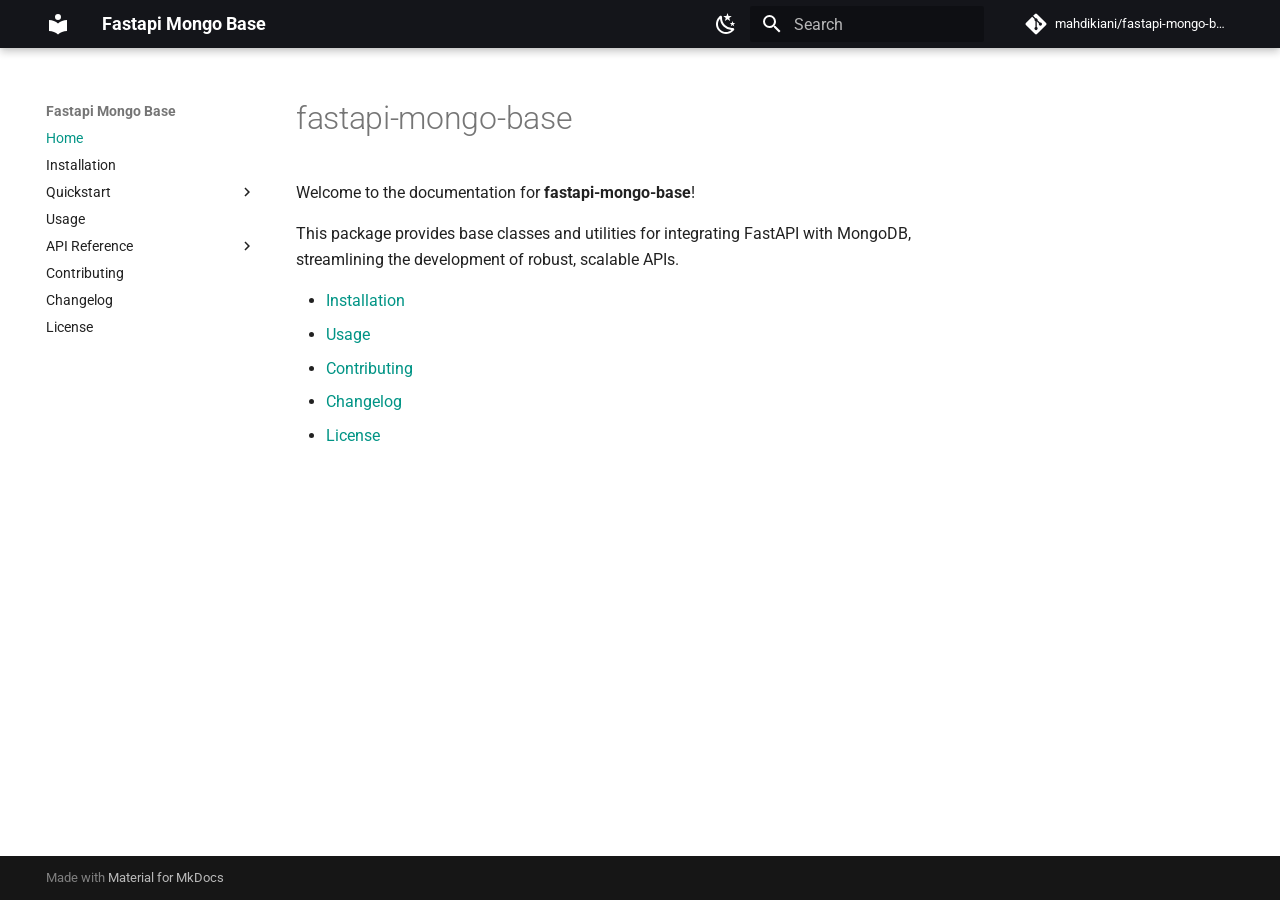
==== commit 7559d510: "Deployed 5678f10 with MkDocs version: 1.6.1" ====
--- a/index.html
+++ b/index.html
@@ -423,20 +423,9 @@
   
   
   
-    
-    
-    
-    
-    
-    <li class="md-nav__item md-nav__item--nested">
-      
-        
-        
-        <input class="md-nav__toggle md-toggle " type="checkbox" id="__nav_4" >
-        
-          
-          <label class="md-nav__link" for="__nav_4" id="__nav_4_label" tabindex="0">
-            
+    <li class="md-nav__item">
+      <a href="usage/" class="md-nav__link">
+        
   
   
   <span class="md-ellipsis">
@@ -445,42 +434,7 @@
   </span>
   
 
-            <span class="md-nav__icon md-icon"></span>
-          </label>
-        
-        <nav class="md-nav" data-md-level="1" aria-labelledby="__nav_4_label" aria-expanded="false">
-          <label class="md-nav__title" for="__nav_4">
-            <span class="md-nav__icon md-icon"></span>
-            Usage
-          </label>
-          <ul class="md-nav__list" data-md-scrollfix>
-            
-              
-                
-  
-  
-  
-  
-    <li class="md-nav__item">
-      <a href="usage/" class="md-nav__link">
-        
-  
-  
-  <span class="md-ellipsis">
-    usage
-    
-  </span>
-  
-
-      </a>
-    </li>
-  
-
-              
-            
-          </ul>
-        </nav>
-      
+      </a>
     </li>
   
 
@@ -535,7 +489,7 @@
   
   
   <span class="md-ellipsis">
-    Endpoints
+    Endpoints & Customization
     
   </span>
   
